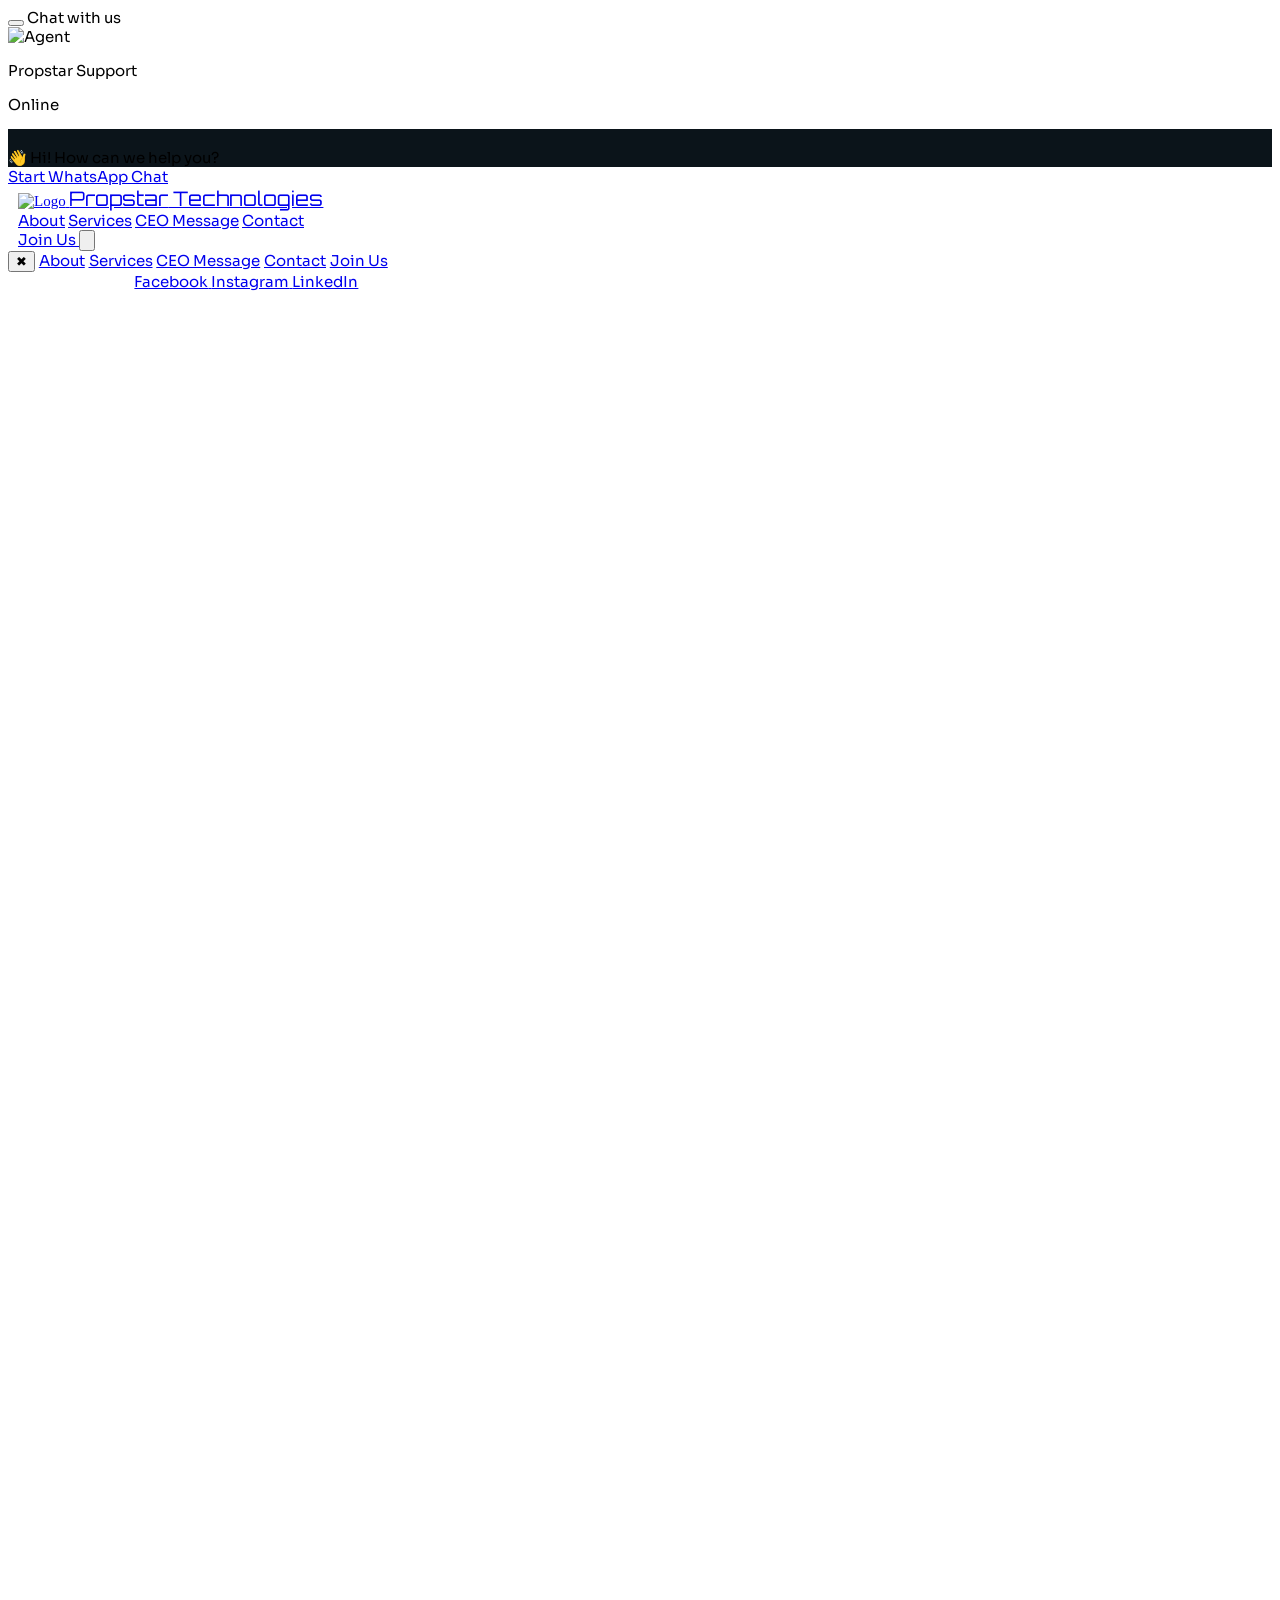
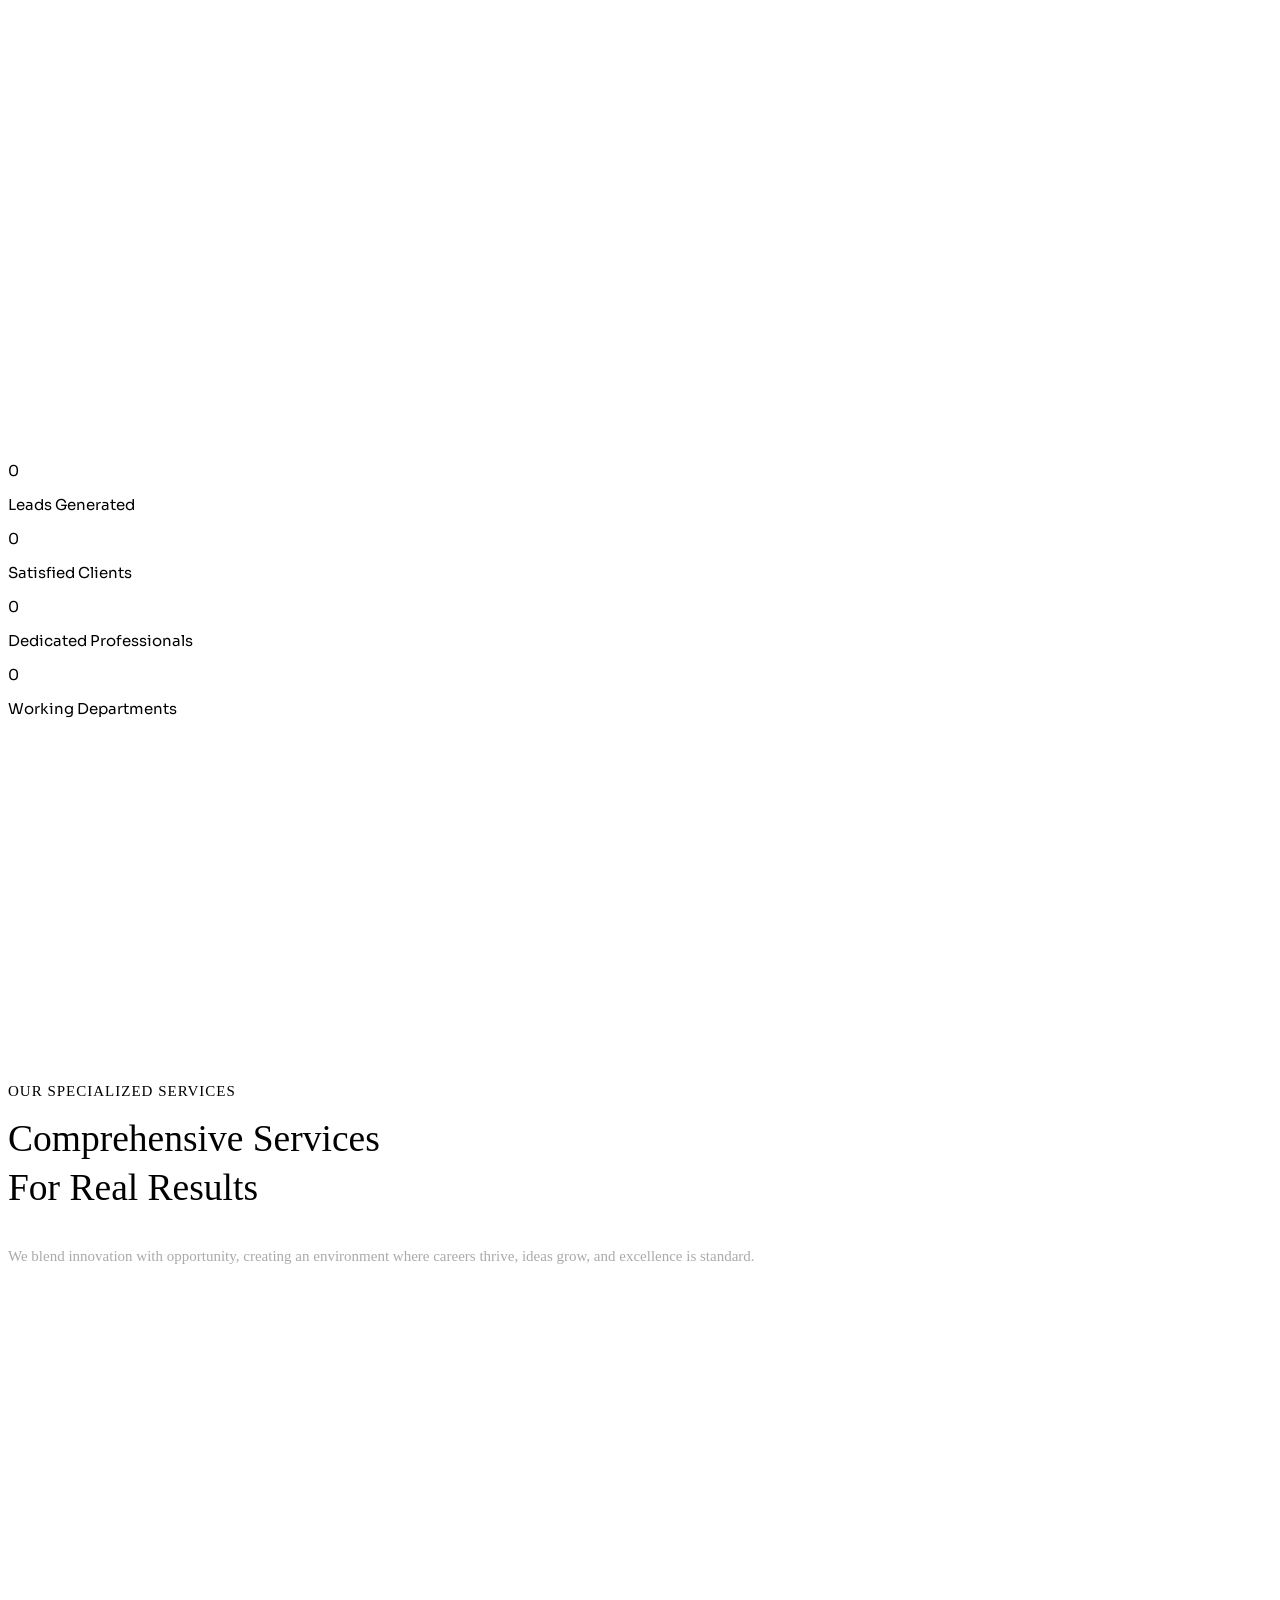
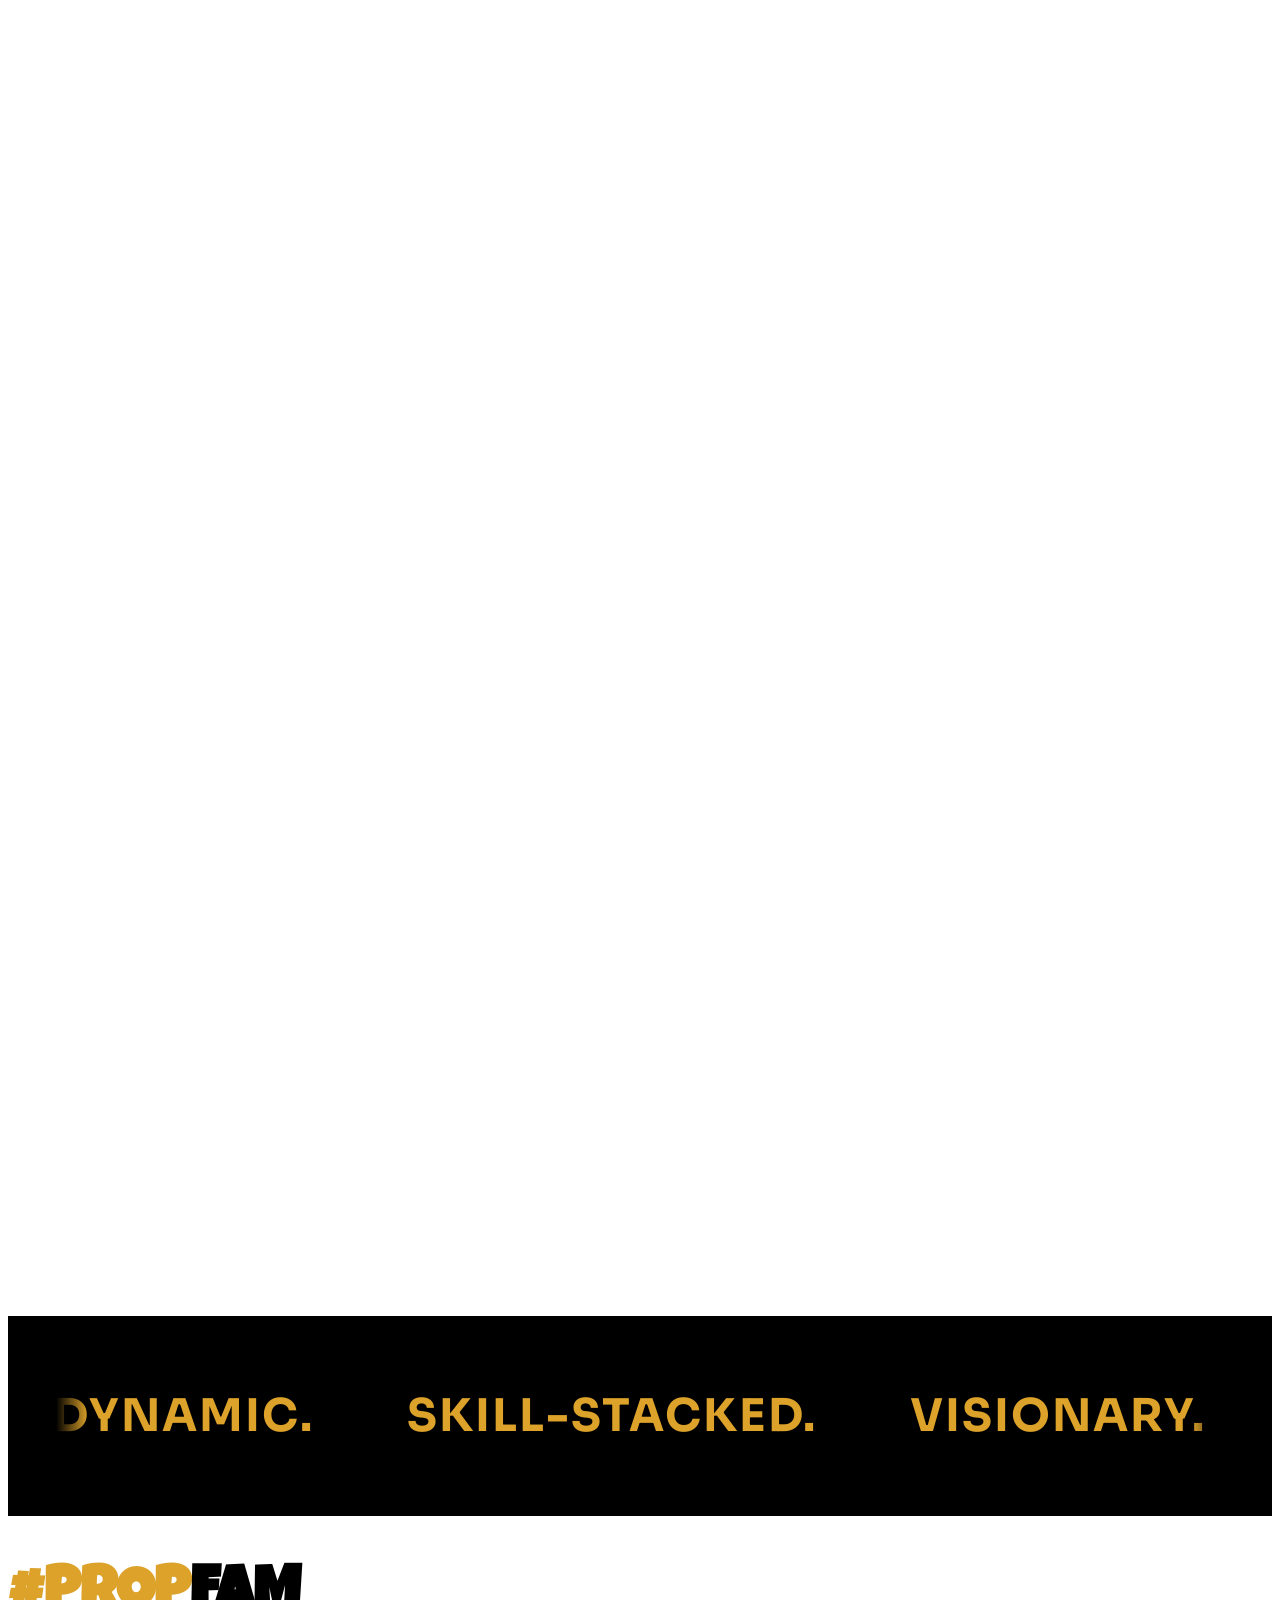
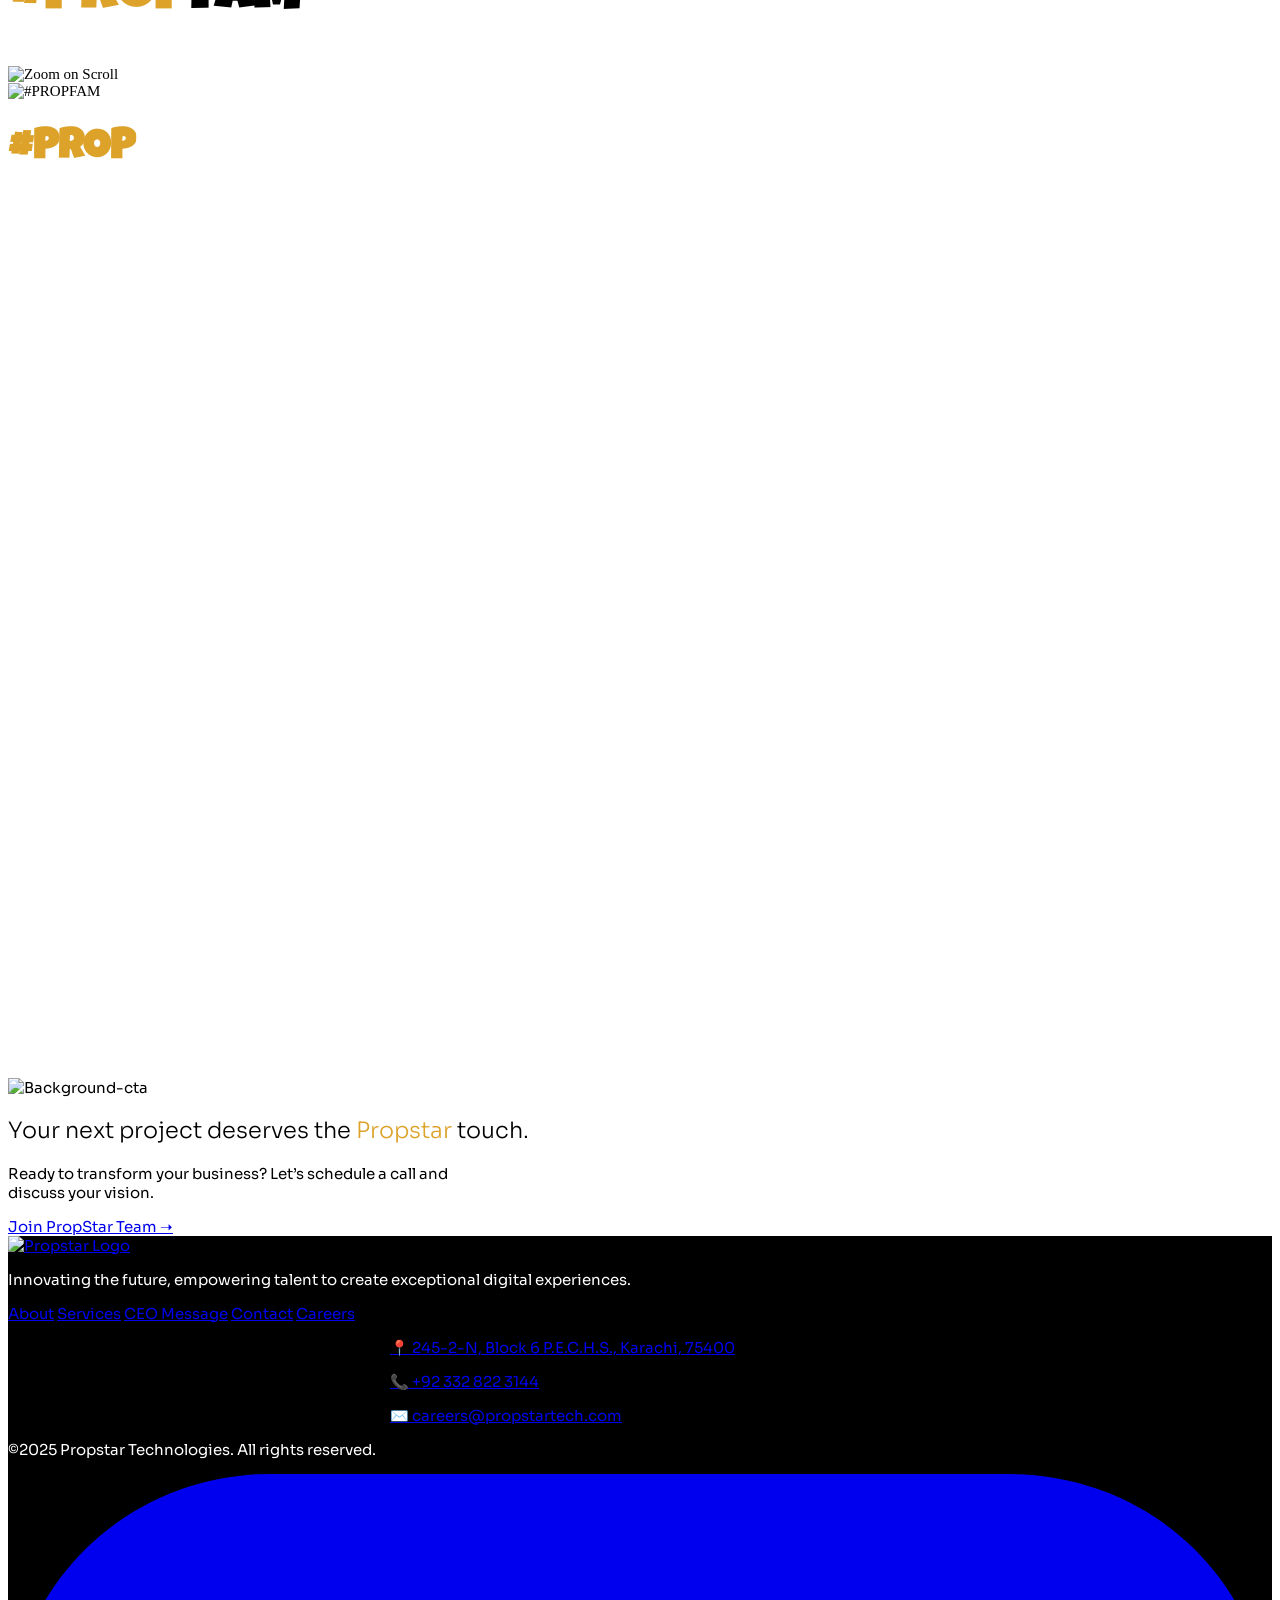
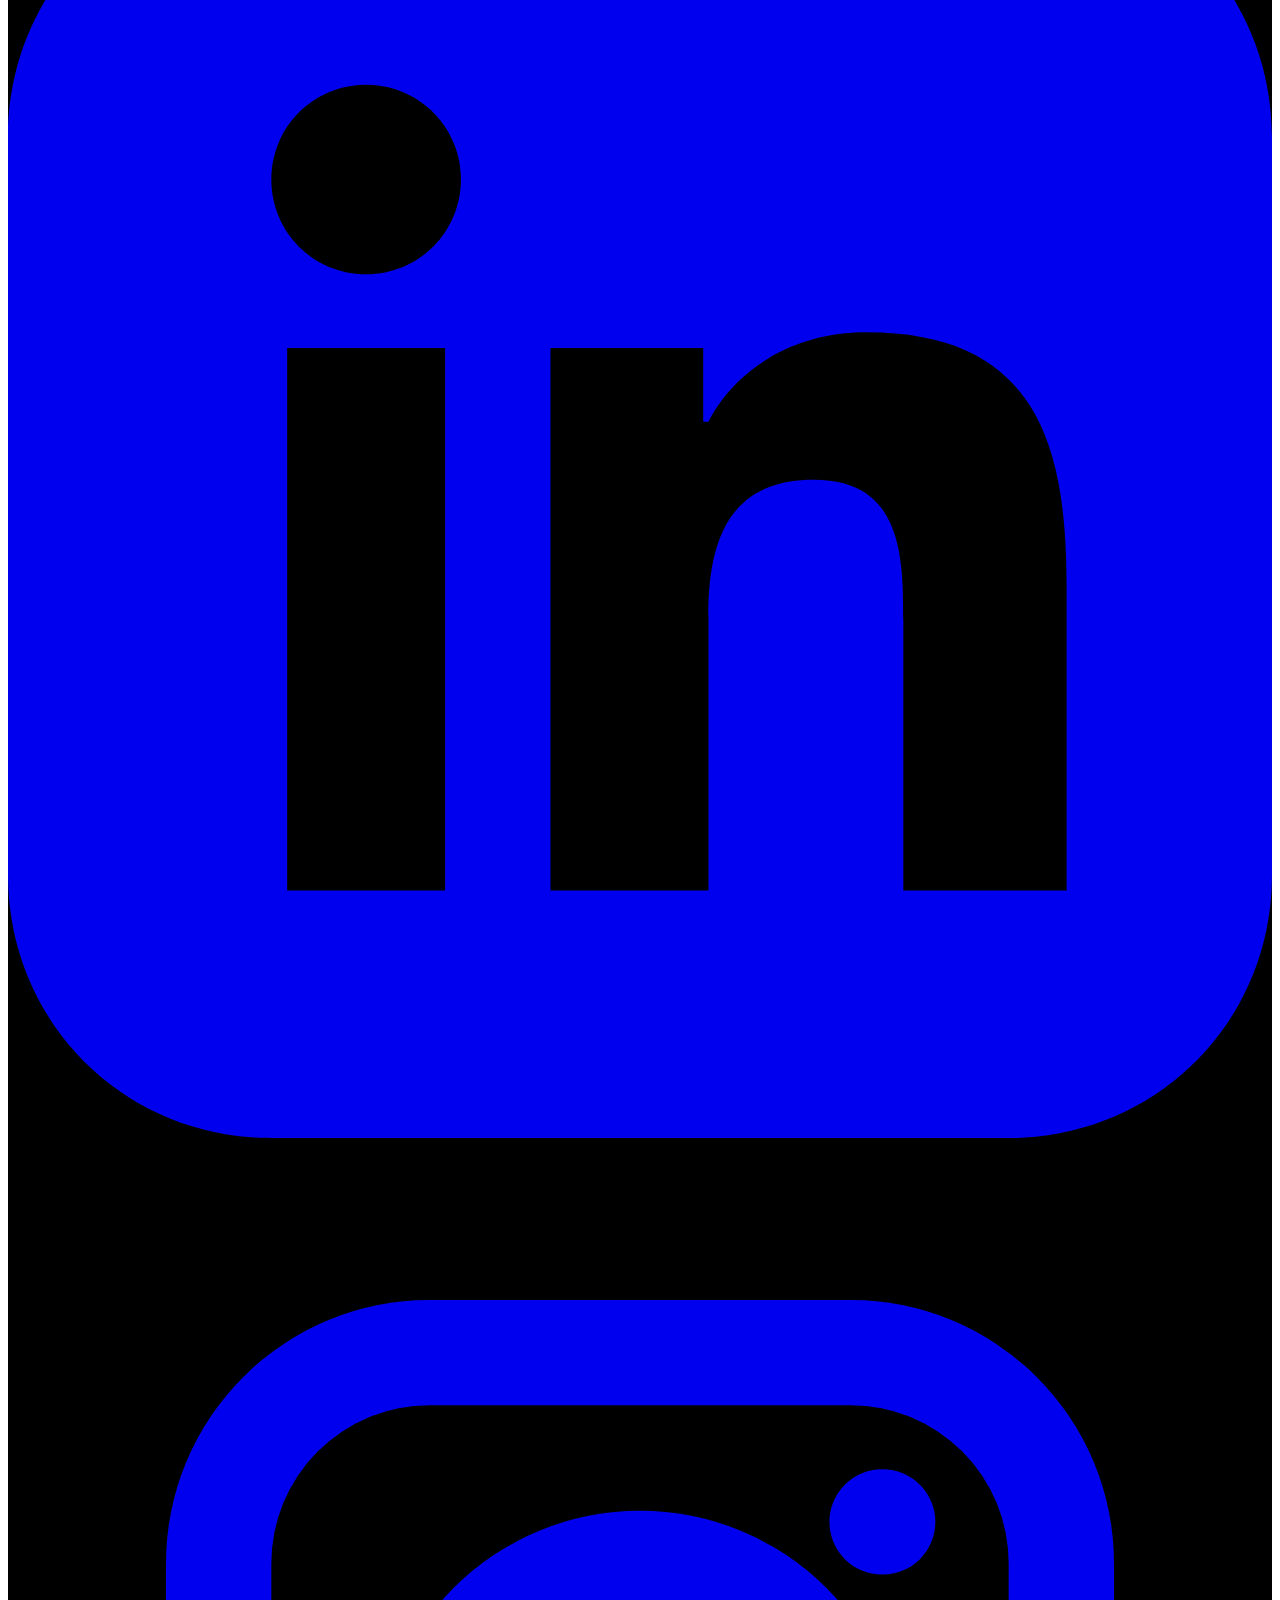
==== index.html @ 92ca5f39 "video-checking" ====
<!DOCTYPE html>
<html lang="en">
<head>
  <meta charset="UTF-8" />
  <meta name="viewport" content="width=device-width, initial-scale=1" />
  <meta http-equiv="X-UA-Compatible" content="IE=edge" />
  <meta name="author" content="Propstar Technologies" />
<meta name="description" content="Propstar Technologies is a Karachi-based BPO specializing in U.S. real-estate lead generation, night-shift support, and appointment setting for global clients." />
<link rel="canonical" href="https://www.propstartech.com.pk/" />
<meta property="og:type" content="website" />
<meta property="og:title" content="Propstar Technologies — Karachi BPO" />
<meta property="og:description" content="Offshore BPO focused on U.S. real-estate lead generation and night-shift customer support." />
<meta property="og:url" content="https://www.propstartech.com.pk/" />
<meta property="og:image" content="https://www.propstartech.com.pk/assets/og-home.jpg" />
<meta name="twitter:card" content="summary_large_image" />
<meta name="twitter:title" content="Propstar Technologies — Karachi BPO" />
<meta name="twitter:description" content="Karachi-based BPO providing lead generation & customer support for U.S. real-estate clients." />
<meta name="twitter:image" content="https://www.propstartech.com.pk/assets/og-home.jpg" />
<script type="application/ld+json">
{
  "@context": "https://schema.org",
  "@type": "Organization",
  "name": "Propstar Technologies",
  "alternateName": "Propstar Technologies Karachi BPO",
  "url": "https://www.propstartech.com.pk/",
  "logo": "https://www.propstartech.com.pk/assets/logo.png",
  "sameAs": [
    "https://www.linkedin.com/company/propstar-technologies",
    "https://www.facebook.com/propstar.technologies",
    "https://www.instagram.com/propstar.technologies/"
  ],
  "contactPoint": {
    "@type": "ContactPoint",
    "telephone": "+92-332-8223744",
    "contactType": "customer support",
    "areaServed": "US",
    "availableLanguage": ["English", "Urdu"]
  },
  "address": {
    "@type": "PostalAddress",
    "streetAddress": "245-2-N, Block 6, P.E.C.H.S.",
    "addressLocality": "Karachi",
    "addressCountry": "PK"
  },
  "description": "Propstar Technologies is a Karachi-based BPO specializing in U.S. real-estate lead generation, night-shift support, and appointment setting."
}
</script>


<script type="application/ld+json">
{
  "@context": "https://schema.org",
  "@type": "WebSite",
  "name": "Propstar Technologies",
  "url": "https://www.propstartech.com.pk",
  "potentialAction": {
    "@type": "SearchAction",
    "target": "https://www.propstartech.com.pk/search?q={search_term_string}",
    "query-input": "required name=search_term_string"
  }
}
</script>


<title>Propstar Technologies — Karachi BPO | Real Estate Lead Generation Experts</title>
    <link rel="icon" type="image/x-icon" href="https://res.cloudinary.com/djbjemfdb/image/upload/v1765389236/Propstar_Revised_Logo_1_pcnfzi.png" />
  <script src="https://cdn.tailwindcss.com"></script>
 <!-- tsParticles CDN -->
  <script src="https://cdn.jsdelivr.net/npm/tsparticles@2/tsparticles.bundle.min.js"></script>
  <!-- Typed.js -->
  <script src="https://cdn.jsdelivr.net/npm/typed.js@2.0.12"></script>
  <script src="https://cdnjs.cloudflare.com/ajax/libs/lottie-web/5.12.2/lottie.min.js"></script>
  <link rel="stylesheet" href="css/home.css">
  <!-- Font Awesome CDN -->
  <script src="https://kit.fontawesome.com/74292e5a1c.js" crossorigin="anonymous"></script>
  <link href="https://fonts.googleapis.com/css2?family=Luckiest+Guy&display=swap" rel="stylesheet">
  <script src="https://unpkg.com/lucide@latest"></script>
</head>

<body class="bg-black text-white relative overflow-x-hidden">

  <!-- Loader -->

<!--Loader END-->

  <!-- WhatsApp Floating Button + Popup -->
  <div class="fixed bottom-5 right-5 z-50 basicfont">
    <!-- Floating Button with Tooltip (tooltip only on desktop) -->
    <div class="relative group">
      <button id="whatsapp-btn"
        class="bg-green-500 hover:bg-green-600 text-white w-12 h-12 rounded-full flex items-center justify-center shadow-lg transition-all duration-300 hover:scale-110">
        <i class="fa-brands fa-whatsapp text-xl"></i>
      </button>
      <!-- Tooltip (Desktop only) -->
      <span
        class="absolute bottom-14 left-1/2 -translate-x-1/2 bg-black text-white text-xs px-2 py-1 rounded-md opacity-0 group-hover:opacity-100 transition whitespace-nowrap hidden md:block basicfont">
        Chat with us
      </span>
    </div>
    <!-- Popup -->
    <div id="whatsapp-popup"
      class="hidden absolute bottom-16 right-0 w-64 bg-[#0b141a] rounded-xl shadow-xl overflow-hidden border border-gray-700 animate-fadeIn">

      <!-- Header -->
      <div class="bg-[#202c33] text-white px-3 py-2 flex items-center space-x-2">
        <img src="https://res.cloudinary.com/djbjemfdb/image/upload/v1765389236/Propstar_Revised_Logo_1_pcnfzi.png" alt="Agent"
          class="w-8 h-8 rounded-full bg-[#111b21] p-0.5 border border-gray-600">
        <div class="basicfont">
          <p class="font-semibold text-xs">Propstar Support</p>
          <p class="text-[10px] text-green-400">Online</p>
        </div>
      </div>


<!-- Chat Body -->
<div class="chat-body relative p-2 text-xs space-y-2">
  <!-- Agent Message -->
  <div class="flex items-start space-x-2">
    <img src="https://res.cloudinary.com/djbjemfdb/image/upload/v1765389236/Propstar_Revised_Logo_1_pcnfzi.png"
      class="w-6 h-6 rounded-full bg-[#111b21] p-0.5 border border-gray-600" alt="">
    <div class="bg-[#202c33] px-2 py-1.5 rounded-lg text-gray-200 max-w-[70%] shadow basicfont">
      👋 Hi! How can we help you?
      <div class="chat-time text-[9px] text-gray-400 text-right mt-1"></div>
    </div>
  </div>
</div>

      <!-- Footer Button -->
      <div class="p-2 border-t border-gray-700 bg-[#202c33]">
        <a href="https://wa.me/923368223144" target="_blank"
          class="w-full flex items-center justify-center gap-2 bg-green-500 hover:bg-green-600 text-white py-2 rounded-md text-xs font-medium transition shadow-md basicfont">
          <i class="fa-brands fa-whatsapp text-sm"></i>
          Start WhatsApp Chat
        </a>
      </div>
    </div>
  </div>

  <!--  Navbar -->
 <nav class="fixed top-0 left-0 w-full bg-black/50 shadow z-50 backdrop-blur">
    <div class="container mx-auto flex items-center justify-between px-3 sm:px-4 md:px-6 py-3">

      <!-- Logo + Text -->
      <a href="index.html" class="flex items-center space-x-2">
        <img src="https://res.cloudinary.com/djbjemfdb/image/upload/v1765389236/Propstar_Revised_Logo_1_pcnfzi.png" alt="Logo" class="h-7 w-7 sm:h-8 sm:w-8 object-contain">
        <span class="text-white font-bold text-lg sm:text-xl md:text-2xl headingfont">
          <span class=""><span class="text-yellow-500">Propstar</span> Technologies
        </span></span>
      </a>

      <!-- Desktop Links -->
      <div class="hidden md:flex items-center space-x-4 lg:space-x-8 text-sm lg:text-base basicfont">
        <a href="about.html" class="nav-link text-white hover:text-yellow-400">About</a>
        <a href="services.html" class="nav-link text-white hover:text-yellow-400">Services</a>
        <a href="ceo.html" class="nav-link text-white hover:text-yellow-400">CEO Message</a>
        <a href="contact-us.html" class="nav-link text-white hover:text-yellow-400">Contact</a>
      </div>

      <!-- Contact Us (Desktop) -->
      <a href="career.html"
        class="hidden md:inline-block border border-yellow-500 px-3 py-1.5 lg:px-4 lg:py-2 rounded-full font-medium text-sm lg:text-base hover:bg-yellow-500 hover:text-black transition basicfont">
        Join Us
      </a>

      <!-- Mobile Toggle -->
      <button id="navbarToggle" class="md:hidden text-white focus:outline-none">
        <svg class="w-7 h-7" fill="none" stroke="currentColor" viewBox="0 0 24 24">
          <path stroke-linecap="round" stroke-linejoin="round" stroke-width="2"
            d="M4 6h16M4 12h16M4 18h16" />
        </svg>
      </button>
    </div>
  </nav>
  <!-- Overlay -->
  <div id="overlay"
    class="fixed inset-0 bg-black/50 backdrop-blur-sm z-40 opacity-0 pointer-events-none transition-opacity duration-300">
  </div>
  <!-- Mobile Menu -->
  <div id="navbarNav"
    class="fixed top-0 left-0 w-3/4 max-w-xs h-screen bg-black flex flex-col items-start px-6 py-10
           space-y-6 transform -translate-x-full opacity-0 transition-all duration-300 ease-in-out z-50">

    <!-- Close Button -->
    <button id="closeNav" class="absolute top-4 right-4 text-white text-2xl focus:outline-none">✖</button>

    <a href="about.html" class="nav-link text-white basicfont">About</a>
    <a href="services.html" class="nav-link text-white basicfont">Services</a>
    <a href="ceo.html" class="nav-link text-white basicfont">CEO Message</a>
    <a href="contact-us.html" class="nav-link text-white basicfont">Contact</a>
    <a href="career.html"
      class="bg-yellow-500  basicfont text-black px-4 py-2 rounded-lg font-semibold hover:bg-white transition">
      Join Us
    </a>
  </div>

    <!-- Hero -->
  <main class="relative min-h-screen grid place-items-center px-4" >
  <!-- Particles Container -->
    <div id="particles-js" class="absolute inset-0"></div>
     <!-- Social Sidebar (Hero Right Side) -->
   <div class="absolute top-1/3 right-0 z-50 md:block hidden" style="max-height: 400px; overflow: hidden;">
  <div class="sidebar flex flex-col space-y-3 bg-gray-800 px-3 py-3 rounded-l-2xl shadow-lg group basicfont">

    <!-- Facebook -->
    <a href="https://www.facebook.com/propstartechnologies.pk/" target="_blank"
      class="text-[#E8B42F] hover:text-white transition-all duration-500 text-xl flex items-center space-x-2">
      <i class="fab fa-facebook-f"></i>
      <span class="hidden group-hover:inline text-sm">Facebook</span>
    </a>

    <!-- Instagram -->
    <a href="https://www.instagram.com/propstar.technologies/?hl=en" target="_blank"
      class="text-[#E8B42F] hover:text-white transition-all duration-500 text-xl flex items-center space-x-2">
      <i class="fab fa-instagram"></i>
      <span class="hidden group-hover:inline text-sm">Instagram</span>
    </a>

    <!-- LinkedIn -->
    <a href="https://pk.linkedin.com/company/propstar-technologies" target="_blank"
      class="text-[#E8B42F] hover:text-white transition-all duration-500 text-xl flex items-center space-x-2">
      <i class="fab fa-linkedin-in"></i>
      <span class="hidden group-hover:inline text-sm">LinkedIn</span>
    </a>

  </div>
</div>

<!-- Phone Sidebar -->
<div class="md:hidden absolute top-50 right-0  basicfont z-50 flex flex-col space-y-3 bg-gray-800 px-2 py-2 rounded-l-2xl shadow-lg"
     style="max-height: 50vh; overflow:hidden;">
  <!-- Facebook -->
  <a href="https://www.facebook.com/propstartechnologies.pk/" target="_blank" class="text-[#E8B42F] text-xl">
    <i class="fab fa-facebook-f"></i>
  </a>
  <!-- Instagram -->
  <a href="https://www.instagram.com/propstar.technologies/?hl=en" target="_blank" class="text-[#E8B42F] text-xl">
    <i class="fab fa-instagram"></i>
  </a>
  <!-- LinkedIn -->
  <a href="https://pk.linkedin.com/company/propstar-technologies" target="_blank" class="text-[#E8B42F] text-xl">
    <i class="fab fa-linkedin-in"></i>
  </a>
</div>

<!-- END -->

    <!-- Hero Content -->
    <section class="w-full max-w-5xl pt-24 md:pt-28 text-left fade-up" >
      <h1 class="text-2xl sm:text-4xl md:text-6xl font-extrabold tracking-tight">
        <span class="text-left px-3 py-1 headingfont">
          <span class="gradient-text">Propstar</span> Technologies
        </span>
      </h1>
      <p class="mt-6 text-base sm:text-xl md:text-2xl text-center text-gray-200 fontbasic font-bold" style="margin-left: 6%;">
        The Future, <span id="typed" class="text-yellow-500 text-center"></span>
      </p>
    </section>
  </main>

  <!-- Video Section -->
  <section id="video-section" class="bg-black py-12 md:py-16 px-4 text-center relative fade-up" >
<!-- Desktop Video Section -->
<div id="videoSectionDesktop" class="relative max-w-5xl rounded-xl mx-auto shadow-lg mb-12 hidden md:block">
  <video id="myVideoDesktop" class="w-full rounded-lg shadow-lg" playsinline muted preload="auto" loop autoplay>
    <source src="https://res.cloudinary.com/djbjemfdb/video/upload/v1765835957/website_new_video_render_3_zbnuau.mp4" type="video/mp4">
    Your browser does not support the video tag.
  </video>
  <button id="videoToggleDesktop" class="absolute bottom-2 right-4 flex items-center justify-center
     w-12 h-12 rounded-full bg-black/80 shadow-lg transition transform hover:scale-110 hover:shadow-[0_0_12px_#E8B42F]">
    <div id="toggleIconDesktop">
      <!-- Play Icon -->
      <svg xmlns="http://www.w3.org/2000/svg" class="h-5 w-5 text-[#E8B42F]" fill="currentColor" viewBox="0 0 24 24">
        <path fill-rule="evenodd" d="M4.5 3.75a.75.75 0 011.125-.65l14.25 8.25a.75.75 0 010 1.3l-14.25 8.25A.75.75 0 014.5 20.25v-16.5z"/>
      </svg>
    </div>
  </button>
</div>

<!-- Mobile Video Section -->
<div id="videoSectionMobile" class="relative w-full rounded-lg shadow-lg mb-8 block md:hidden">
  <video id="myVideoMobile" class="w-full rounded-lg shadow-md" playsinline muted preload="auto" loop autoplay>
    <source src="https://res.cloudinary.com/djbjemfdb/video/upload/v1765835957/website_new_video_render_3_zbnuau.mp4" type="video/mp4">
    Your browser does not support the video tag.
  </video>
  <button id="videoToggleMobile" class="absolute bottom-2 right-3 flex items-center justify-center
     w-10 h-10 rounded-full bg-black/80 shadow-md transition transform hover:scale-110 hover:shadow-[0_0_10px_#E8B42F]">
    <div id="toggleIconMobile">
      <!-- Play Icon -->
      <svg xmlns="http://www.w3.org/2000/svg" class="h-5 w-5 text-[#E8B42F]" fill="currentColor" viewBox="0 0 24 24">
        <path fill-rule="evenodd" d="M4.5 3.75a.75.75 0 011.125-.65l14.25 8.25a.75.75 0 010 1.3l-14.25 8.25A.75.75 0 014.5 20.25v-16.5z"/>
      </svg>
    </div>
  </button>
</div>


    <!-- Text Below -->
    <div
      class="max-w-3xl basicfont mx-auto bg-neutral-950 p-6 md:p-8 border-l-4 border-yellow-500 text-gray-300 text-sm md:text-base leading-relaxed rounded-md shadow-lg fade-up">
      <p class="mb-2">
      <span class="text-white font-semibold">From Karachi to the USA, Propstar Technologies is redefining real estate outsourcing.</span>
      </p>
      <p>
        We blend business excellence with Pakistan’s top talent to deliver solutions that are Fast, Scalable, and Designed for Growth.
      </p>
      <br>
      <em style="color: #d4af37;">With Propstar, it’s more than outsourcing—it’s your next big leap forward.</em>
    </div>
  </section>

  <!-- Who We Are Section -->
  <section class="bg-black text-white py-20 px-6 lg:px-12 basicfont">
    <div class="max-w-8xl mx-auto grid lg:grid-cols-2 gap-16 items-center">

      <!-- Left: Slideshow -->
      <div class="relative w-full overflow-hidden rounded-lg shadow-lg fade-up">
  <div id="teamAnimation" class="w-[420px] h-[420px] mx-auto md:w-[420px] md:h-[420px] sm:w-[320px] sm:h-[320px]"></div>
</div>

<script>
  lottie.loadAnimation({
    container: document.getElementById('teamAnimation'),
    renderer: 'svg',
    loop: true,
    autoplay: true,
    path: 'js/creative-team.json'
  });
</script>

      <!-- Right: Content -->
      <div class="space-y-6 fade-up " >
        <h2 class="text-5xl" style="font-weight: 300;">Who We Are</h2>
        <p class="text-gray-300 leading-relaxed text-base">
      Propstar Technologies is a forward-thinking company reshaping the USA real estate market through innovation, talent, and technology. Our goal is simple - deliver results that matter while creating careers people are proud to build.
        </p>
        <p class="text-gray-300 leading-relaxed text-base">
          With leadership in the USA and a growing team in Pakistan, we bring global standards and local expertise together to create an environment where client success and professional growth go hand in hand.
        </p>

        <!-- Features -->
        <div class="grid sm:grid-cols-2 gap-4 pt-4">
          <div class="flex items-start gap-3">
            <span class="bg-blue-500 p-1.5 rounded-md flex items-center justify-center">
              <svg xmlns="http://www.w3.org/2000/svg" class="h-3.5 w-3.5 text-white" fill="none" viewBox="0 0 24 24"
                stroke="currentColor">
                <path stroke-linecap="round" stroke-linejoin="round" stroke-width="3" d="M5 13l4 4L19 7" />
              </svg>
            </span>
            <div>
              <h4 class="text-lg" style="font-weight: 300;">Opportunities Without Borders</h4>
              <p class="text-gray-400 text-sm">We connect talented individuals in Pakistan to global real estate markets, opening doors to international exposure and learning.</p>
            </div>
          </div>

          <div class="flex items-start gap-3">
            <span class="bg-blue-500 p-1.5 rounded-md flex items-center justify-center">
              <svg xmlns="http://www.w3.org/2000/svg" class="h-3.5 w-3.5 text-white" fill="none" viewBox="0 0 24 24"
                stroke="currentColor">
                <path stroke-linecap="round" stroke-linejoin="round" stroke-width="3" d="M5 13l4 4L19 7" />
              </svg>
            </span>
            <div>
              <h4 class="text-lg" style="font-weight: 300;">A Culture Built for Growth</h4>
              <p class="text-gray-400 text-sm">From sales and training to HR, QA, marketing, and management—every department offers room to learn, grow, and lead</p>
            </div>
          </div>

          <div class="flex items-start gap-3">
            <span class="bg-blue-500 p-1.5 rounded-md flex items-center justify-center">
              <svg xmlns="http://www.w3.org/2000/svg" class="h-3.5 w-3.5 text-white" fill="none" viewBox="0 0 24 24"
                stroke="currentColor">
                <path stroke-linecap="round" stroke-linejoin="round" stroke-width="3" d="M5 13l4 4L19 7" />
              </svg>
            </span>
            <div>
              <h4 class="text-lg" style="font-weight: 300;">People Come First</h4>
              <p class="text-gray-400 text-sm">We believe in teamwork, support, and an environment where ideas and learning thrive.</p>
            </div>
          </div>

          <div class="flex items-start gap-3">
            <span class="bg-blue-500 p-1.5 rounded-md flex items-center justify-center">
              <svg xmlns="http://www.w3.org/2000/svg" class="h-3.5 w-3.5 text-white" fill="none" viewBox="0 0 24 24"
                stroke="currentColor">
                <path stroke-linecap="round" stroke-linejoin="round" stroke-width="3" d="M5 13l4 4L19 7" />
              </svg>
            </span>
            <div>
              <h4 class="text-lg" style="font-weight: 300;">Driven by Innovation</h4>
              <p class="text-gray-400 text-sm">Modern tools, fresh strategies, and a future-focused approach keep us ahead in a competitive industry.</p>
            </div>
          </div>
        </div>

        <!-- Button -->
        <a href="about.html">
          <button
            class="group mt-6 border border-yellow-500 hover:bg-yellow-500 hover:text-black font-medium px-8 py-3 rounded-full shadow-md transition basicfont">
            Learn More About Us
          </button>
        </a>
      </div>
    </div>
  </section>

<!-- Counter Section -->
<section id="counterSection" class="py-24 bg-black basicfont">
  <div class="container mx-auto px-6 grid grid-cols-1 sm:grid-cols-2 md:grid-cols-4 gap-8 text-center">

    <!-- Card -->
    <div class="counter-card bg-[#141414] rounded-2xl p-8 border border-yellow-500/10
                shadow-lg transition-all duration-500 ease-[cubic-bezier(0.25,0.1,0.25,1)]
                hover:-translate-y-3 hover:shadow-[0_0_25px_rgba(255,204,0,0.25)]">
      <div class="flex justify-center mb-4">

      </div>
      <div class="counter text-5xl font-extrabold text-yellow-400" data-target="1.2" data-suffix="M+">0</div>
      <p class="mt-3 text-gray-300 tracking-wide text-sm uppercase">Leads Generated</p>
    </div>

    <div class="counter-card bg-[#141414] rounded-2xl p-8 border border-yellow-500/10
                shadow-lg transition-all duration-500 ease-[cubic-bezier(0.25,0.1,0.25,1)]
                hover:-translate-y-3 hover:shadow-[0_0_25px_rgba(255,204,0,0.25)]">
      <div class="flex justify-center mb-4">

      </div>
      <div class="counter text-5xl font-extrabold text-yellow-400" data-target="180" data-suffix="+">0</div>
      <p class="mt-3 text-gray-300 tracking-wide text-sm uppercase">Satisfied Clients</p>
    </div>

    <div class="counter-card bg-[#141414] rounded-2xl p-8 border border-yellow-500/10
                shadow-lg transition-all duration-500 ease-[cubic-bezier(0.25,0.1,0.25,1)]
                hover:-translate-y-3 hover:shadow-[0_0_25px_rgba(255,204,0,0.25)]">
      <div class="flex justify-center mb-4">

      </div>
      <div class="counter text-5xl font-extrabold text-yellow-400" data-target="400" data-suffix="+">0</div>
      <p class="mt-3 text-gray-300 tracking-wide text-sm uppercase">Dedicated Professionals</p>
    </div>

    <div class="counter-card bg-[#141414] rounded-2xl p-8 border border-yellow-500/10
                shadow-lg transition-all duration-500 ease-[cubic-bezier(0.25,0.1,0.25,1)]
                hover:-translate-y-3 hover:shadow-[0_0_25px_rgba(255,204,0,0.25)]">
      <div class="flex justify-center mb-4">

      </div>
      <div class="counter text-5xl font-extrabold text-yellow-400" data-target="23" data-suffix="+">0</div>
      <p class="mt-3 text-gray-300 tracking-wide text-sm uppercase">Working Departments</p>
    </div>

  </div>
</section>

  <!-- Services Desktop -->
<section class="w-full max-w-8xl mx-auto px-14 py-24 hidden lg:flex">
  <div class="flex main-grid gap-12">

    <!-- LEFT HEADING -->
    <div class="sticky-left w-full lg:w-1/3">
      <div>
        <span class="text-yellow-400 px-4 py-1 rounded-full border border-yellow-400 text-sm">
          Our Specialized Services
        </span>
        <h2>
          Comprehensive Services<br>
          For Real Results
        </h2>
        <p>
          We blend innovation with opportunity, creating an environment where careers thrive, ideas grow, and excellence is standard.
        </p>
      </div>
    </div>

    <!-- RIGHT SERVICE SECTIONS -->
    <div class="flex flex-col w-full lg:w-2/3 space-y-32">

      <!-- Lead Generation -->
      <div class="service-section">
        <div class="service-content">
          <div class="service-text">
            <h3 class="text-yellow-400 font-semibold">Lead Generation</h3>
            <p class="mb-4">
              Connecting you with quality prospects. We ensure you receive qualified leads that fuel measurable business growth.
            </p>
            <ul class="text-gray-400 space-y-1 text-sm mb-6">
              <li>✔ Inbound Support</li>
              <li>✔ Outbound Campaigns</li>
              <li>✔ Lead Generation</li>
            </ul>
            <a href="services.html" target="_blank" class="inline-block px-5 py-2 text-sm font-medium rounded-full border border-yellow-400 hover:bg-yellow-400 hover:text-black transition-all duration-300 ease-out">
              Learn More →
            </a>
          </div>
          <div class="service-image">
            <img src="https://images.unsplash.com/photo-1504384308090-c894fdcc538d?auto=format&fit=crop&w=1000&q=80" alt="Lead Generation">
          </div>
        </div>
      </div>

      <!-- Call Executive -->
      <div class="service-section">
        <div class="service-content">
          <div class="service-text">
            <h3 class="text-sky-400 font-semibold">Call Executive</h3>
            <p class="mb-4">
              Our call executives handle each conversation with professionalism and care, ensuring every interaction builds trust and delivers impact.
            </p>
            <ul class="text-gray-400 space-y-1 text-sm mb-6">
              <li>✔ Customer Engagement</li>
              <li>✔ Sales Support</li>
              <li>✔ Real-Time Assistance</li>
            </ul>
            <a href="services.html" target="_blank" class="inline-block px-5 py-2 text-sm font-medium rounded-full border border-sky-400 hover:bg-sky-400 hover:text-black transition-all duration-300 ease-out">
              Learn More →
            </a>
          </div>
          <div class="service-image">
            <img src="https://images.unsplash.com/photo-1603791440384-56cd371ee9a7?auto=format&fit=crop&w=1000&q=80" alt="Call Executive">
          </div>
        </div>
      </div>

      <!-- Quality Control -->
      <div class="service-section">
        <div class="service-content">
          <div class="service-text">
            <h3 class="text-yellow-400 font-semibold">Quality Control</h3>
            <p class="mb-4">
              Excellence at every step. Our quality control team ensures precision, consistency, and continuous improvement for exceptional results.
            </p>
            <ul class="text-gray-400 space-y-1 text-sm mb-6">
              <li>✔ Call Monitoring</li>
              <li>✔ Feedback & Reporting</li>
              <li>✔ Performance Optimization</li>
            </ul>
            <a href="services.html" target="_blank" class="inline-block px-5 py-2 text-sm font-medium rounded-full border border-yellow-400 hover:bg-yellow-400 hover:text-black transition-all duration-300 ease-out">
              Learn More →
            </a>
          </div>
          <div class="service-image">
            <img src="https://images.unsplash.com/photo-1504384308090-c894fdcc538d?auto=format&fit=crop&w=1000&q=80" alt="Quality Control">
          </div>
        </div>
      </div>

      <!-- Development -->
      <div class="service-section">
        <div class="service-content">
          <div class="service-text">
            <h3 class="text-sky-400 font-semibold">Development</h3>
            <p class="mb-4">
              Building the tools and skills for tomorrow. From digital solutions to workflow design, we make innovation practical and scalable.
            </p>
            <ul class="text-gray-400 space-y-1 text-sm mb-6">
              <li>✔ Website Development</li>
              <li>✔ Skill Development & Training</li>
              <li>✔ Process Automation</li>
            </ul>
            <a href="services.html" target="_blank" class="inline-block px-5 py-2 text-sm font-medium rounded-full border border-sky-400 hover:bg-sky-400 hover:text-black transition-all duration-300 ease-out">
              Learn More →
            </a>
          </div>
          <div class="service-image">
            <img src="https://images.unsplash.com/photo-1519389950473-47ba0277781c?auto=format&fit=crop&w=1000&q=80" alt="Development">
          </div>
        </div>
      </div>

    </div>
  </div>
</section>
  <!-- Services Desktop END  -->

  <!-- Services MOBILE -->
<section
  class="w-full max-w-7xl px-6 py-16 mx-auto fade-up basicfont block lg:hidden relative"
>
  <!-- Heading -->
  <div class="text-center mb-12 relative z-10">
    <span class="text-yellow-400 px-4 py-1 rounded-full border border-yellow-400 text-sm">
      Our Specialized Services
    </span>
    <h2 class="text-3xl md:text-4xl mt-4 font-light text-white">
      Comprehensive Services For Real Results
    </h2>
    <p class="text-gray-300 mt-3 max-w-3xl mx-auto">
      We blend innovation with opportunity, creating space for careers to flourish.
    </p>
  </div>

  <div class="grid grid-cols-1 md:grid-cols-2 gap-8">

    <!-- Card 1: Lead Generation -->
    <article
      class="svc-card fade-up relative rounded-2xl overflow-hidden border border-white/10"
      style="background-image: url('https://images.unsplash.com/photo-1603791440384-56cd371ee9a7?auto=format&fit=crop&w=1000&q=80'); background-size: cover; background-position: center; "
    >
      <div class="absolute inset-0 bg-black/70"></div>
      <div class="relative z-10 p-6">
        <h3 class="text-lg text-white font-semibold">Lead Generation</h3>
        <p class="text-gray-300 text-sm mb-4">
          Connecting you with quality prospects. Our service ensures you receive qualified leads for effective growth.
        </p>
        <ul class="text-gray-400 text-sm space-y-1">
          <li>✔ Inbound Support</li>
          <li>✔ Outbound Campaigns</li>
          <li>✔ Lead Generation</li>
        </ul>
        <a href="services.html" class="inline-block text-yellow-400 text-sm font-semibold mt-6">Learn more →</a>
      </div>
    </article>

    <!-- Card 2: Call Executive -->
    <article
      class="svc-card fade-up relative rounded-2xl overflow-hidden border border-white/10"
      style="background-image: url('https://images.unsplash.com/photo-1519389950473-47ba0277781c?auto=format&fit=crop&w=1000&q=80'); background-size: cover; background-position: center;"
    >
      <div class="absolute inset-0 bg-black/70"></div>
      <div class="relative z-10 p-6">
        <h3 class="text-lg text-white font-semibold">Call Executive</h3>
        <p class="text-gray-300 text-sm mb-4">
          Delivering seamless customer interactions. Our call executives handle every conversation with professionalism and care.
        </p>
        <ul class="text-gray-400 text-sm space-y-1">
          <li>✔ Customer Engagement</li>
          <li>✔ Sales Support</li>
          <li>✔ Real-Time Assistance</li>
        </ul>
        <a href="services.html" class="inline-block text-sky-400 text-sm font-semibold mt-6">Learn more →</a>
      </div>
    </article>

    <!-- Card 3: Quality Control -->
    <article
      class="svc-card fade-up relative rounded-2xl overflow-hidden border border-white/10"
      style="background-image: url('https://images.unsplash.com/photo-1603791440384-56cd371ee9a7?auto=format&fit=crop&w=1000&q=80'); background-size: cover; background-position: center;"
    >
      <div class="absolute inset-0 bg-black/70"></div>
      <div class="relative z-10 p-6">
        <h3 class="text-lg text-white font-semibold">Quality Control</h3>
        <p class="text-gray-300 text-sm mb-4">
          Maintaining service excellence at every step. Our quality control team ensures high standards and continuous improvement.
        </p>
        <ul class="text-gray-400 text-sm space-y-1">
          <li>✔ Call Monitoring</li>
          <li>✔ Feedback & Reporting</li>
          <li>✔ Performance Optimization</li>
        </ul>
        <a href="services.html" class="inline-block text-yellow-400 text-sm font-semibold mt-6">Learn more →</a>
      </div>
    </article>

    <!-- Card 4: Development -->
    <article
      class="svc-card fade-up relative rounded-2xl overflow-hidden border border-white/10"
      style="background-image: url('https://images.unsplash.com/photo-1519389950473-47ba0277781c?auto=format&fit=crop&w=1000&q=80'); background-size: cover; background-position: center;"
    >
      <div class="absolute inset-0 bg-black/70"></div>
      <div class="relative z-10 p-6">
        <h3 class="text-lg text-white font-semibold">Development</h3>
        <p class="text-gray-300 text-sm mb-4">
          Building the tools and skills for tomorrow. From websites to workflows, we make innovation work for you.
        </p>
        <ul class="text-gray-400 text-sm space-y-1">
          <li>✔ Website Development</li>
          <li>✔ Skill Development & Training</li>
          <li>✔ Process Automation</li>
        </ul>
        <a href="services.html" class="inline-block text-sky-400 text-sm font-semibold mt-6">Learn more →</a>
      </div>
    </article>

  </div>
</section>


<!-- Services MOBILE END -->

<!-- WORDS GALLERY -->
 <section id="marquee-section">
<div class="marquee basicfont">
  <div class="marquee-track">
    <div class="marquee-content">
      <span class="word">DYNAMIC.</span>
      <span class="word">SKILL-STACKED.</span>
      <span class="word">VISIONARY.</span>
      <span class="word">AMBITIOUS.</span>
      <span class="word">WINS.</span>
      <span class="word">TEAM-WORK.</span>
      <span class="word">PEOPLE-FIRST.</span>
      <span class="word">GLOBAL.</span>
      <span class="word">INNOVATION.</span>
      <span class="word">LEADERS.</span>

      <!-- repeat for smooth loop -->
      <span class="word">DYNAMIC.</span>
      <span class="word">SKILL-STACKED.</span>
      <span class="word">VISIONARY.</span>
      <span class="word">AMBITIOUS.</span>
      <span class="word">WINS.</span>
      <span class="word">TEAM-WORK.</span>
      <span class="word">PEOPLE-FIRST.</span>
      <span class="word">GLOBAL.</span>
      <span class="word">INNOVATION.</span>
      <span class="word">LEADERS.</span>
    </div>
  </div>
</div>
</section>

<!--  <section id="services">
    <div class="parallax-bg">
      <h1>Meet Our Team</h1>
      <p>Propstar Champ</p>
      <div class="text-overlay">
      </div>
    </div>
  </section> -->

 <div id="zoomSectionDesktop" class="hidden lg:flex relative items-center justify-center mt-40 mb-40 h-[120vh]">
  <h1 id="zoomTextDesktop" class="absolute top-28 left-8 zoom-text z-20 text-white drop-shadow-md">
    <span style="color: #dca22a;">#PROP</span>FAM
  </h1>

  <img
    id="zoomImgDesktop"
    src="https://res.cloudinary.com/djbjemfdb/image/upload/v1765389460/IMG_6077_edit_2_hp1yzl.jpg"
    alt="Zoom on Scroll"
    class="zoom-image rounded-2xl shadow-lg max-w-auto h-auto my-12 relative z-10">
</div>


<div id="zoomSectionMobile" class="lg:hidden relative flex flex-col items-center justify-center mt-24 mb-24">
  <div class="relative w-[100%]">
    <img
      src="https://res.cloudinary.com/djbjemfdb/image/upload/v1765389460/IMG_6077_edit_2_hp1yzl.jpg"
      alt="#PROPFAM"
      class="rounded-2xl shadow-lg w-full h-auto">
    <h1
      class="absolute -top-4 left-4 zoom-text-mobile z-20 drop-shadow-md"
      style="color: white;"
    >
      <span style="color: #dca22a;">#PROP</span>FAM
    </h1>
  </div>
</div>

<!-- Multi Images Section -->
<div id="home-container basicfont "class="fade-up">
  <div id="hero12-wrapper">
    <div id="hero12-header76">
      <div id="hero12-max-width">

        <!-- LEFT CONTENT -->
        <div id="hero12-column1">
          <h1 class="hero12-heading" style="font-weight:600;">The Propstar Energy</h1>
          <p class="hero12-subtext font-thin">
            High vibes, big dreams, and a team that brings the passion
          </p>
        </div>

        <!-- RIGHT CONTENT -->
        <div id="hero12-content">
          <!-- Fade overlays -->
          <div class="fade-overlay top"></div>
          <div class="fade-overlay bottom"></div>
          <div class="fade-overlay left mobile-only"></div>
          <div class="fade-overlay right mobile-only"></div>

          <!-- Column 1 -->
          <div id="hero12-column2" class="scroll-down">
            <img src="https://res.cloudinary.com/djbjemfdb/image/upload/v1765389253/IMG_7828.00_10_59_37.Still012_kcycih.jpg" alt="Beach getaway">
            <img src="https://res.cloudinary.com/djbjemfdb/image/upload/v1765389240/IMG_9720_ccezkj.jpg" alt="Mountain retreat">
            <img src="https://res.cloudinary.com/djbjemfdb/image/upload/v1765389240/IMG_7828.00_33_36_03.Still022_wn6nfz.png" alt="City adventure">
          </div>

          <!-- Column 2 -->
          <div id="hero12-column3" class="scroll-up">
            <img src="https://res.cloudinary.com/djbjemfdb/image/upload/v1765389237/freepik_edit_2_ybbufy.jpg" alt="Safari experience">
            <img src="https://res.cloudinary.com/djbjemfdb/image/upload/v1765390130/IMG_9698_ifgo0w.jpg" alt="Cultural immersion">
            <img src="https://res.cloudinary.com/djbjemfdb/image/upload/v1765389236/IMG_9706.00_00_56_19.Still004_dtjvai.jpg" alt="Luxury escape">
          </div>
        </div>

      </div>
    </div>
  </div>
</div>
  <!--END-->

<!-- Call To Action Section -->
<section class="w-full text-center py-28 basicfont">
  <div class="max-w-auto mx-auto px-6 md:px-12">
    <!-- CTA Box -->
    <div class="relative rounded-md border-2 border-yellow-600 overflow-hidden shadow-xl">
      <!-- Background Image -->
      <div class="absolute inset-0">
        <img src="https://res.cloudinary.com/djbjemfdb/image/upload/v1760365954/cta-image_ipigyr.svg" alt="Background-cta" class="w-full h-full object-cover">
        <div class="absolute inset-0 bg-black/60"></div>
      </div>

      <!-- Content -->
      <div class="relative px-8 py-10">
        <h2 class="text-2xl md:text-3xl text-white mb-4" style="font-weight: 300;">
          Your next project deserves the <span class="font-bold" style="color: #dca22a;" >Propstar</span> touch.
        </h2>

        <p class="text-gray-300 mb-8 text-sm md:text-base max-w-2xl mx-auto">
          Ready to transform your business? Let’s schedule a call and<br />
          discuss your vision.
        </p>

       <a href="career.html"
   class="group relative inline-flex items-center gap-3 px-10 py-3
          text-lg font-semibold rounded-full
          border border-yellow-500 overflow-hidden
          transition-all duration-300 hover:bg-yellow-500 hover:text-black">

  <span class="relative z-10">Join PropStar Team</span>

  <!-- Arrow container -->
  <span class="relative z-10 flex items-center transition-transform duration-300 group-hover:translate-x-2">
    ➝
  </span>

  <!-- subtle overlay shine -->
  <span class="absolute inset-0 bg-gradient-to-r from-transparent via-white/20 to-transparent
                -translate-x-full group-hover:translate-x-full transition-transform duration-700"></span>
</a>

   </div>
    </div>
  </div>
</section>

<!-- Footer -->
<footer class="relative bg-black text-gray-400 border-t-2 border-yellow-600 py-12 basicfont">
  <div class="max-w-6xl mx-auto px-6">

    <!-- Logo -->
    <div class="flex justify-center mb-6">
      <a href="index.html"><img src="https://res.cloudinary.com/djbjemfdb/image/upload/v1765389236/Propstar_Revised_Logo_1_pcnfzi.png" alt="Propstar Logo" class="w-20"></a>
    </div>

    <!-- Tagline -->
    <p class="max-w-xl mx-auto mb-6 text-gray-100 text-center font-thin">
      Innovating the future, empowering talent to create exceptional digital experiences.
    </p>

    <!-- Links -->
    <div class="flex flex-col md:flex-row flex-wrap items-center justify-center mt-8 mb-8 text-lg md:divide-x md:divide-gray-600 text-center gap-2 md:gap-0">
      <a href="about.html" class="px-3 hover:text-yellow-500">About</a>
      <a href="services.html" class="px-3 hover:text-yellow-500">Services</a>
      <a href="ceo.html" class="px-3 hover:text-yellow-500">CEO Message</a>
      <a href="contact-us.html" class="px-3 hover:text-yellow-500">Contact</a>
      <a href="career.html" class="px-3 hover:text-yellow-500">Careers</a>
    </div>

      <!-- Contact Info -->
    <div class="contact-block text-sm mb-6 text-center md:text-center">
      <a href="https://maps.app.goo.gl/VScBtxjrp3cYiqXW6" target="_blank">
      <p class="mb-2">📍 245-2-N, Block 6 P.E.C.H.S., Karachi, 75400</p>
      </a>
      <div class="flex flex-col md:flex-row justify-center md:justify-center gap-4">
        <a href="tel:+92 332 822 3144">
        <p>📞 +92 332 822 3144</p>
        </a>
        <a href="mailto:careers@propstartech.com">
        <p>✉️ careers@propstartech.com</p>
        </a>
      </div>
    </div>

    <!-- Bottom Bar -->
    <div class="flex flex-col md:flex-row items-center justify-between mt-8 border-t border-gray-700 pt-4">
      <!-- Copyright -->
      <p class="text-xs text-gray-500 text-center md:text-center mb-4 md:mb-0">
        ©2025 Propstar Technologies. All rights reserved.
      </p>

      <!-- Social Icons -->
  <div class="flex justify-center md:justify-end mb-2 space-x-4">
  <!-- LinkedIn -->
  <a href="https://pk.linkedin.com/company/propstar-technologies" target="_blank" class="bg-gray-800 p-2 rounded-md hover:bg-yellow-500 transition">
    <svg xmlns="http://www.w3.org/2000/svg" fill="currentColor" class="w-6 h-6 text-white" viewBox="0 0 24 24">
      <path d="M19 0h-14C2.2 0 0 2.2 0 5v14c0 2.8 2.2 5 5 5h14c2.8 0 5-2.2
        5-5V5c0-2.8-2.2-5-5-5zM8.3 19.3H5.3V9h3v10.3zM6.8 7.6c-1 0-1.8-.8-1.8-1.8
        0-1 .8-1.8 1.8-1.8s1.8.8 1.8 1.8c0 1-.8 1.8-1.8 1.8zM20 19.3h-3v-5.1c0-1.2
        0-2.7-1.7-2.7s-2 1.3-2 2.6v5.2h-3V9h2.9v1.4h.1c.4-.8 1.4-1.7 3-1.7
        3.2 0 3.8 2.1 3.8 4.8v5.8z"/>
    </svg>
  </a>

  <!-- Instagram -->
  <a href="https://www.instagram.com/propstar.technologies/?hl=en" target="_blank" class="bg-gray-800 p-2 rounded-md hover:bg-yellow-500 transition">
    <svg xmlns="http://www.w3.org/2000/svg" fill="currentColor" class="w-6 h-6 text-white" viewBox="0 0 24 24">
      <path fill="currentColor" fill-rule="evenodd" d="M3 8a5 5 0 0 1 5-5h8a5 5 0 0 1 5 5v8a5 5 0 0 1-5 5H8a5 5 0 0 1-5-5V8Zm5-3a3 3 0 0 0-3 3v8a3 3 0 0 0 3 3h8a3 3 0 0 0 3-3V8a3 3 0 0 0-3-3H8Zm7.597 2.214a1 1 0 0 1 1-1h.01a1 1 0 1 1 0 2h-.01a1 1 0 0 1-1-1ZM12 9a3 3 0 1 0 0 6 3 3 0 0 0 0-6Zm-5 3a5 5 0 1 1 10 0 5 5 0 0 1-10 0Z" clip-rule="evenodd"/>
    </svg>
  </a>

  <!-- Facebook -->
  <a href="https://www.facebook.com/propstartechnologies.pk/" target="_blank" class="bg-gray-800 p-2 rounded-md hover:bg-yellow-500 transition">
    <svg xmlns="http://www.w3.org/2000/svg" fill="currentColor" class="w-6 h-6 text-white" viewBox="0 0 24 24">
      <path d="M22.675 0H1.325C.593 0 0 .593 0
        1.325v21.351C0 23.407.593 24 1.325
        24h11.495v-9.294H9.692V11.01h3.128V8.309c0-3.1
        1.893-4.788 4.659-4.788 1.325 0 2.463.099
        2.795.143v3.24l-1.918.001c-1.505
        0-1.797.715-1.797 1.763v2.312h3.587l-.467
        3.696h-3.12V24h6.116C23.407 24 24 23.407
        24 22.676V1.325C24 .593 23.407 0 22.675
        0z"/>
    </svg>
  </a>
</div>
    </div>
  </div>
</footer>
<script src="js/home.js"></script>
</body>
</html>
---- css/home.css ----
@import url('https://fonts.googleapis.com/css2?family=Orbitron:wght@400..900&family=Sora:wght@100..800&display=swap');

*{
 scroll-behavior: smooth;
}

/* Whatapps Chat */

 .chat-body {
  background-color: #0b141a;
  background-image: url("Images/whatapps-chat.jpg");
  background-size: cover;
  background-repeat: repeat;
  max-height: fit-content;
  overflow-y: visible;
}
::selection{
  color: #fbbf24;
  background-color: whitesmoke;
}
  @keyframes fadeIn {
    from { opacity: 0; transform: translateY(10px); }
    to { opacity: 1; transform: translateY(0); }
  }

  @keyframes fadeOut {
    from { opacity: 1; transform: translateY(0); }
    to { opacity: 0; transform: translateY(10px); }
  }

  .animate-fadeIn {
    animation: fadeIn 0.25s ease-out forwards;
  }

  .animate-fadeOut {
    animation: fadeOut 0.25s ease-in forwards;
  }

  /* Scrollbar thin */
  #whatsapp-popup::-webkit-scrollbar { width: 3px; }
  #whatsapp-popup::-webkit-scrollbar-thumb { background: #444; border-radius: 10px; }


  /* Slide-out animation */
  .sidebar {
    transform: translateX(10%);
    transition: transform 0.5s cubic-bezier(0.4, 0, 0.2, 1);
  }
  .sidebar:hover {
    transform: translateX(0);
  }

  /* Responsive adjustments */
  @media (max-width: 768px) {
    .sidebar {
      display: none;
    }
  }

  /* cta button  */
  .btn-glow:hover{
     box-shadow: 0 0 15px rgba(220, 162, 42, 0.6);

  }

.nav-link  {
  position: relative;
  padding-bottom: 2px;
}

.nav-link::after {
  content: "";
  position: absolute;
  left: 0;
  bottom: -2px;
  width: 0%;
  height: 2px;
  background-color: #facc15;
  transition: width 0.3s ease;
}

.nav-link:hover::after {
  width: 100%;
}

  /* Fade/slide animations */
.fade-up {
  opacity: 0;
  transform: translateY(30px);
  transition: opacity 0.5s ease, transform 0.5s ease;
}
.fade-up.show {
  opacity: 1;
  transform: translateY(0);
}
.slide-in {
  opacity: 0;
  transform: translateX(50px);
  transition: opacity 1s ease, transform 1s ease;
}
.slide-in.show {
  opacity: 1;
  transform: translateX(0);
}


footer {
  background-color: #000;
  color: #fff;
  position: relative;
}


.contact-block {
  max-width: 500px;
  margin: 0 auto;
}


.social-icon {
  display: flex;
  align-items: center;
  justify-content: center;
  background-color: #1f1f1f;
  padding: 0.5rem;
  border-radius: 0.5rem;
  transition: all 0.3s ease;
  color: #fff;
}

.social-icon:hover {
  background-color: #dca22a;
  color: #000;
  transform: translateY(-2px);
  box-shadow: 0 0 10px rgba(220, 162, 42, 0.6);
}


html {
  scrollbar-width:thin;
  scrollbar-color:  #facc15 #111;
}

html::-webkit-scrollbar {
  width: 12px;
  height: 12px;
}

html::-webkit-scrollbar-track {
  background: #111;
}

html::-webkit-scrollbar-thumb {
  background: #d4af37;
  border-radius: 10px;
}

html::-webkit-scrollbar-thumb:hover {
  background: #b58920;
}

#home-container {
  font-weight: 400;
  color: #111;
}

#hero12-header76 {
  display: flex;
  justify-content: center;
  align-items: center;
  gap: 2rem;
  width: 100%;
  padding: 1rem 0.5rem;
}

#hero12-max-width {
  display: flex;
  justify-content: center;
  align-items: center;
  flex-direction: row;
  width: 100%;
  max-width: 1200px;
}

#hero12-column1 {
  width: 50%;
  display: flex;
  flex-direction: column;
  justify-content: center;
  align-items: flex-start;
  gap: 1rem;
  position: sticky;
  top: 50%;
  transform: translateY(-50%);
  height: fit-content;
}

.hero12-heading {
  font-size: 3rem;
  background: linear-gradient(90deg, #f0b53f, #c78c18);
  background-clip: text;
  -webkit-background-clip: text;
  -webkit-text-fill-color: transparent;
  margin: 0;
}

.hero12-subtext {
  font-size: 1.3rem;
  color: #cacaca;
  line-height: 1.6;
  margin: 0 0 1rem 0;
  max-width: 90%;
}

#hero12-content {
  width: 50%;
  height: 850px;
  display: flex;
  gap: 20px;
  position: relative;
  overflow: hidden;
}

#hero12-column2,
#hero12-column3 {
  width: 50%;
  display: flex;
  flex-direction: column;
  gap: 18px;
}

#hero12-content img {
  border-radius: 12px;
  height: 400px;
  object-fit: cover;
  transition: transform 0.6s cubic-bezier(0.25, 1, 0.3, 1),
              box-shadow 0.6s cubic-bezier(0.25, 1, 0.3, 1);
  will-change: transform;
}

.scroll-down {
  animation: scrollDown 20s linear infinite;
}
.scroll-up {
  animation: scrollUp 20s linear infinite;
}

@keyframes scrollDown {
  0% { transform: translateY(0); }
  100% { transform: translateY(-50%); }
}

@keyframes scrollUp {
  0% { transform: translateY(-50%); }
  100% { transform: translateY(0); }
}

.fade-overlay {
  position: absolute;
  z-index: 10;
  pointer-events: none;
}

.fade-overlay.top {
  top: 0;
  left: 0;
  right: 0;
  height: 80px;
  background: linear-gradient(to bottom, rgba(0, 0, 0, 1), transparent);
}
.fade-overlay.bottom {
  bottom: 0;
  left: 0;
  right: 0;
  height: 80px;
  background: linear-gradient(to top, rgba(0,0,0,1), transparent);
}
.fade-overlay.left {
  top: 0;
  bottom: 0;
  left: 0;
  width: 60px;
  background: linear-gradient(to right, rgba(0,0,0,0.7), transparent);
}
.fade-overlay.right {
  top: 0;
  bottom: 0;
  right: 0;
  width: 60px;
  background: linear-gradient(to left, rgba(0,0,0,0.7), transparent);
}


@media (max-width: 768px) {
  #hero12-max-width {
    flex-direction: column;
    gap: 24px;
  }

  #hero12-column1 {
    width: 100%;
    position: static;
    transform: none;
    align-items: center;
    text-align: center;

  }

  #hero12-content {
    width: 100%;
    flex-direction: column;
    height: auto;
    gap: 20px;
  }

  #hero12-column2,
  #hero12-column3 {
    width: max-content;
    flex-direction: row;
    gap: 16px;
  }

  #hero12-column2 {
    animation: scrollRight 20s linear infinite;
  }

  #hero12-column3 {
    animation: scrollLeft 20s linear infinite;
  }

  #hero12-content img {
    height: 240px;
    flex: 0 0 20px;
  }

  @keyframes scrollRight {
    0% { transform: translateX(0); }
    100% { transform: translateX(-50%); }
  }

  @keyframes scrollLeft {
    0% { transform: translateX(-50%); }
    100% { transform: translateX(0); }
  }
  .mobile-only {
    display: block;
  }
  .scroll-down,
  .scroll-up {
    animation: none;
  }
  .fade-overlay.top {
  background: linear-gradient(to bottom, rgba(0, 0, 0,0.8), transparent);
}
.fade-overlay.bottom {
  background: linear-gradient(to top, rgba(0, 0, 0,0.8), transparent);
}
.fade-overlay.left {
  background: linear-gradient(to right, rgba(0, 0, 0, 0.8), transparent);
}
.fade-overlay.right {
  background: linear-gradient(to left, rgba(0, 0, 0, 0.8), transparent);
}
}

#teamAnimation {
  width: 400px;
  height: 400px;
}

@media (max-width: 768px) {
  #teamAnimation {
    width: 300px;
    height: 300px;
  }
}

/* fonts */
.headingfont{
  font-family: "Orbitron", sans-serif;
}
.basicfont{
  font-family: 'Sora', sans-serif;
}


/* WORDS GALLERY */

#marquee-section{
  margin: 50px 0;
}

.marquee {
  overflow: hidden;
  white-space: nowrap;
  width: 100%;
  position: relative;
  height: 200px;
  display: flex;
  align-items: center;
  background: #000;
}

/* Left fade */
.marquee::before {
  content: "";
  position: absolute;
  top: 0;
  bottom: 0;
  left: 0;
  width: 80px;
  background: linear-gradient(to right, black 60%, transparent);
  z-index: 2;
  pointer-events: none;
}

/* Right fade */
.marquee::after {
  content: "";
  position: absolute;
  top: 0;
  bottom: 0;
  right: 0;
  width: 80px;
  background: linear-gradient(to left, black 60%, transparent);
  z-index: 2;
  pointer-events: none;
}

.marquee-content {
  display: inline-block;
  animation: scroll-left 40s linear infinite;
  user-select: none;
  will-change: transform;
}

.word {
  display: inline-block;
  margin: 0 3rem;
  font-weight: 700;
  color: #dca22a;
  letter-spacing: 2px;
  font-size: clamp(2rem, 4vw, 3rem);
}

/* Scroll animation */
@keyframes scroll-left {
  0% {
    transform: translateX(0%);
  }
  100% {
    transform: translateX(-50%);
  }
}
@media(max-width:769px){
  /* Left fade */
.marquee::before {
  content: "";
  width: 80px;
  background: linear-gradient(to right, black 10%, transparent);
}

/* Right fade */
.marquee::after {
  width: 80px;
  background: linear-gradient(to left, black 10%, transparent);
}
.word {
  margin: 0 0.8rem;
  font-size: clamp(2.8rem, 5vw, 3.5rem);
}
}

 @media (max-width:1440px){
  html{
    font-size: 15px;
  }
   html nav .nav-link {
        font-size: 1.01rem;
      }
}


 @media (max-width:769px){
  html{
    font-size: 13px;
  }
}
@media (max-width:430px){
  html{
    font-size: 12px;
  }
}
@media (max-width:375px){
  html{
    font-size: 10px;
  }
}

@media (max-width:320px){
  html{
    font-size: 10px;
  }
}

  @media (min-width: 800px) and (max-width: 1440px) {
      nav .nav-link {
        font-size: 0.9rem;
      }
      nav span {
        font-size: 20px;
      }
      nav .container {
        padding-left: 10px;
        padding-right: 10px;
      }
      nav .hidden.md\:flex {
        gap: 10px;
      }
      nav a.bg-yellow-500 {
        font-size: 14px;
      }
    }

/* Gradient text hero*/
    .gradient-text {
      background: linear-gradient(90deg, #facc15, #f59e0b);
    background-clip: text;
      -webkit-background-clip: text;
      -webkit-text-fill-color: transparent;
    }


   img{
  user-select: none;
  -webkit-user-drag: none;
  pointer-events: none;
}


/* #services {
    display: flex;
    flex-direction: column;
    padding: 20px 0;
    margin: 20px 0
}

.parallax-bg {
    height: 80vh;
    background: url("https://res.cloudinary.com/de7y9vclv/image/upload/v1759513697/new_j4dyxi.png") center/cover no-repeat fixed;
    background-blend-mode: darken;
 background-color: #00000044; 
    display: flex;
    align-items: center;
    justify-content: center
}

.text-overlay {
    padding: 2rem;
    border-radius: 1rem;
    color: #fff
} */


  /* Sticky Heading Area */
    .sticky-left {
      position: sticky;
      top: 0;
      height: 100vh;
      display: flex;
      flex-direction: column;
      justify-content: center;
      padding-right: 1rem;
    }

    .sticky-left span {
      display: inline-block;
      text-transform: uppercase;
      letter-spacing: 1px;
    }

    .sticky-left h2 {
      font-size: 2.5rem;
      line-height: 1.3;
      font-weight: 300;
      margin-top: 1rem;
    }

    .sticky-left p {
      color: #aaa;
      margin-top: 1rem;
      line-height: 1.6;
      max-width: 90%;
    }


    .service-section {
      height: 100vh;
      display: flex;
      align-items: center;
      justify-content: center;
      opacity: 0;
      transform: translateY(60px);
      transition: all 0.8s ease-out;
    }

    .service-section.visible {
      opacity: 1;
      transform: translateY(0);
    }

 
    .service-content {
      display: flex;
      align-items: center;
      justify-content: space-between;
      gap: 3rem;
      width: 100%;
    }

    .service-text {
      flex: 1;
      padding-right: 2rem;
    }

    .service-text h3 {
      font-size: 2rem;
      margin-bottom: 0.5rem;
      letter-spacing: 0.5px;
    }

    .service-text p {
      line-height: 1.7;
      color: #d1d1d1;
    }

    .service-image {
      flex: 1;
      position: relative;
      overflow: hidden;
      height: 75vh;
      display: flex;
      align-items: center;
      justify-content: center;
    }

    .service-image img {
      width: 100%;
      height: 100%;
      object-fit: cover;
      border-radius: 1rem;
      box-shadow: 0 10px 25px rgba(0, 0, 0, 0.3);
      transition: transform 0.4s ease;
    }

    .service-image img:hover {
      transform: scale(1.03);
    }

   
    @media (max-width: 1024px) {
      .main-grid {
        flex-direction: column;
      }

      .sticky-left {
        position: relative;
        height: auto;
        text-align: center;
        padding-right: 0;
        margin-bottom: 3rem;
      }

      .sticky-left h2 {
        font-size: 2rem;
      }

      .sticky-left p {
        max-width: 100%;
        margin: 0 auto;
      }

      .service-section {
        height: auto;
        padding: 3rem 0;
        opacity: 1 !important;
        transform: none !important;
      }

      .service-content {
        flex-direction: column;
        text-align: center;
        gap: 2rem;
      }

      .service-text {
        padding: 0;
        order: 2;
      }

      .service-image {
        order: 1;
        height: 50vh;
        width: 100%;
      }

      .service-image img {
        border-radius: 0.75rem;
      }
    }

    @media (max-width: 640px) {
      .sticky-left h2 {
        font-size: 1.8rem;
        line-height: 1.2;
      }

      .sticky-left span {
        font-size: 0.85rem;
        padding: 0.3rem 0.7rem;
      }

      .service-text h3 {
        font-size: 1.5rem;
      }

      .service-section {
        padding: 2.5rem 0;
      }

      .service-image {
        height: 40vh;
      }
    }

     .zoom-image {
      transition: transform 0.2s ease-out;
      transform-origin: center center;
    }

    .zoom-text {
      font-family: 'Luckiest Guy', cursive;
      transition: transform 0.2s ease-out, opacity 0.2s ease-out;
      transform-origin: left top;
      font-size: 4rem;
      line-height: 1;
    }

.zoom-text-mobile {
  font-family: 'Luckiest Guy', cursive;
  font-size: clamp(1.8rem, 6vw, 2.8rem);
  line-height: 1;
}
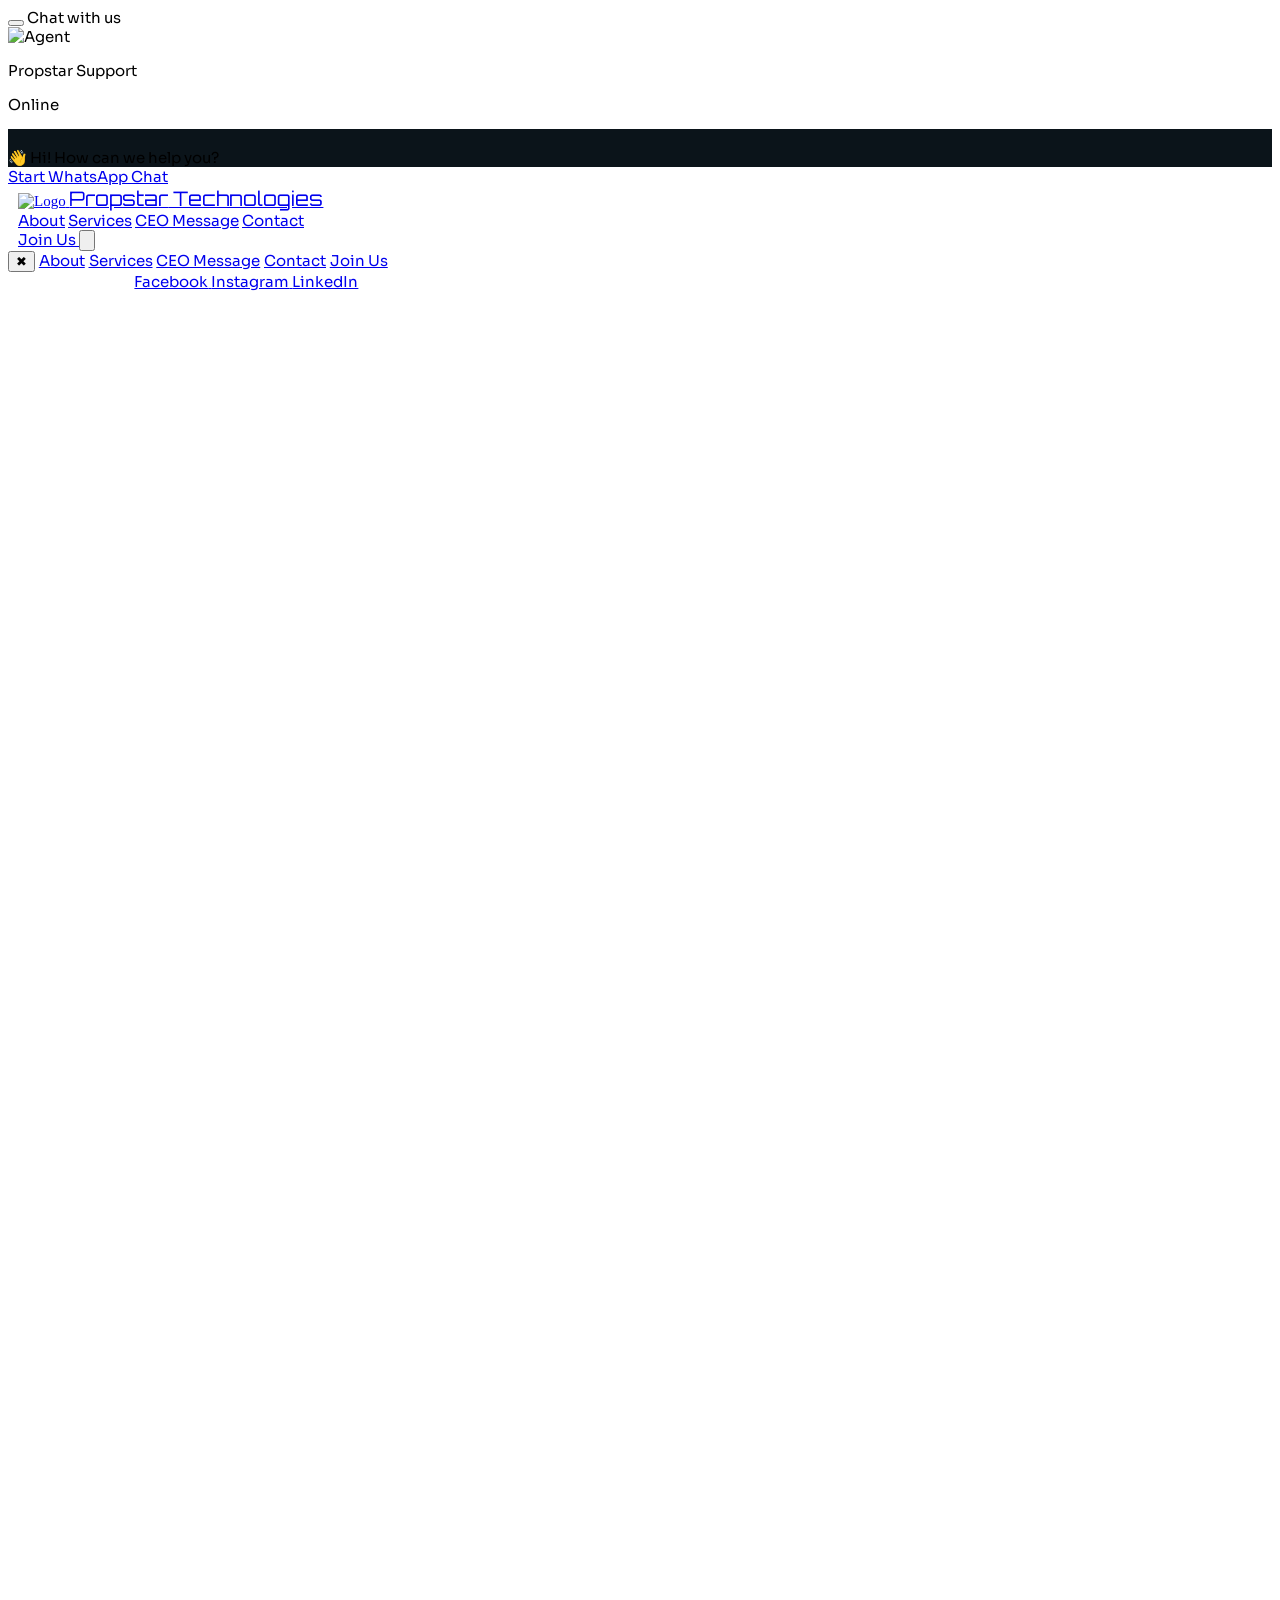
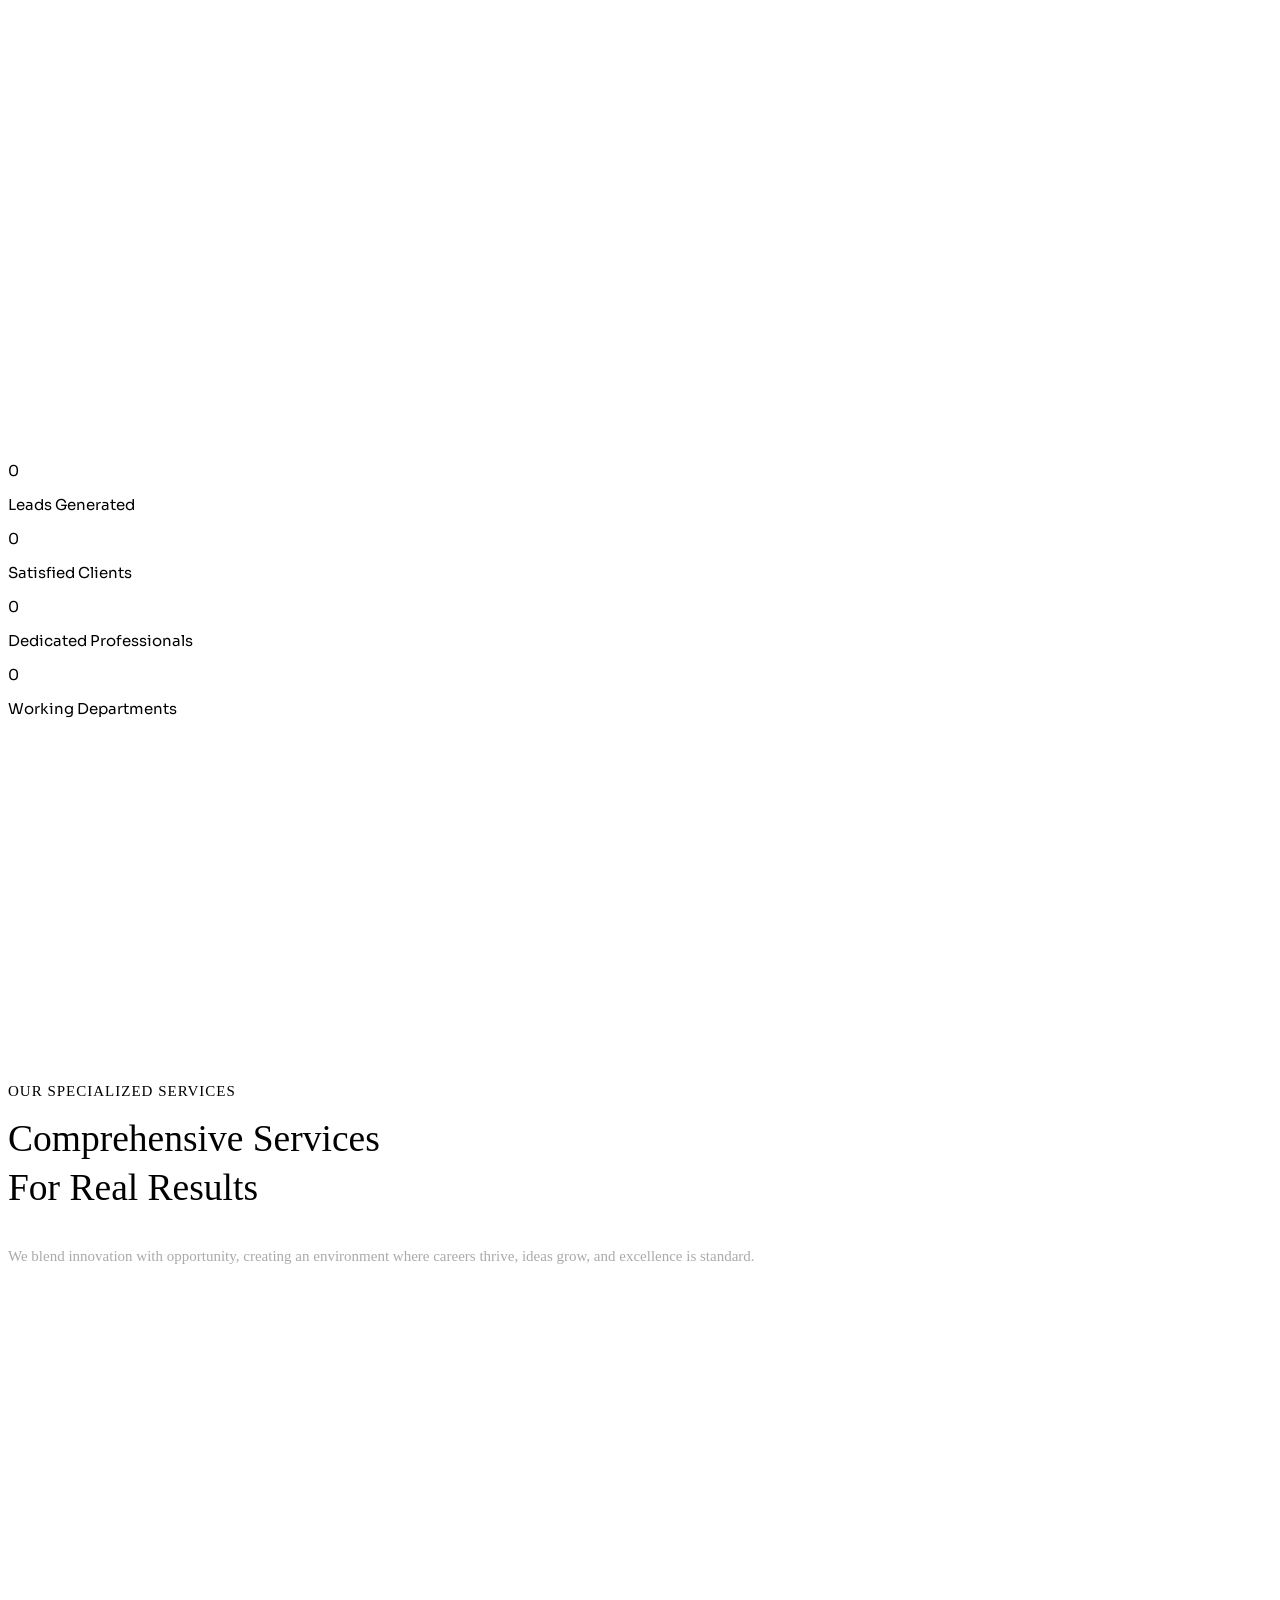
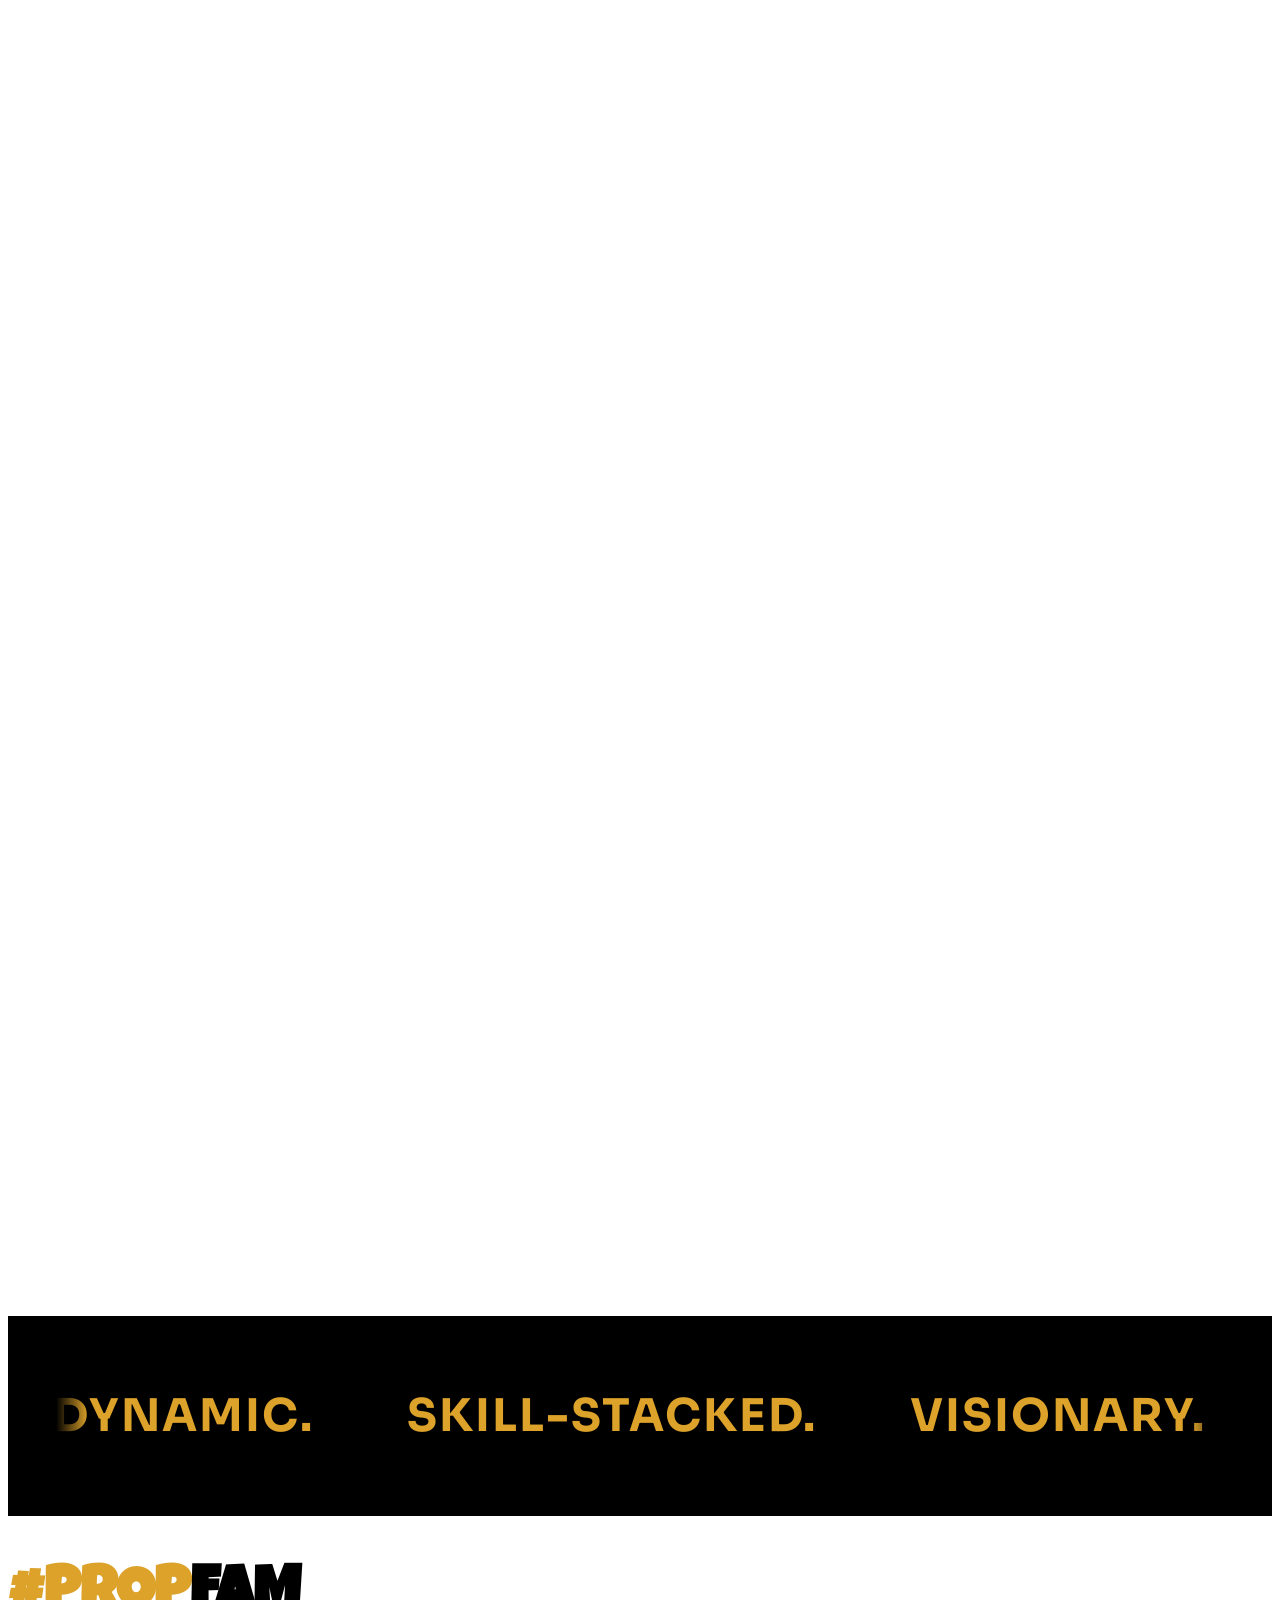
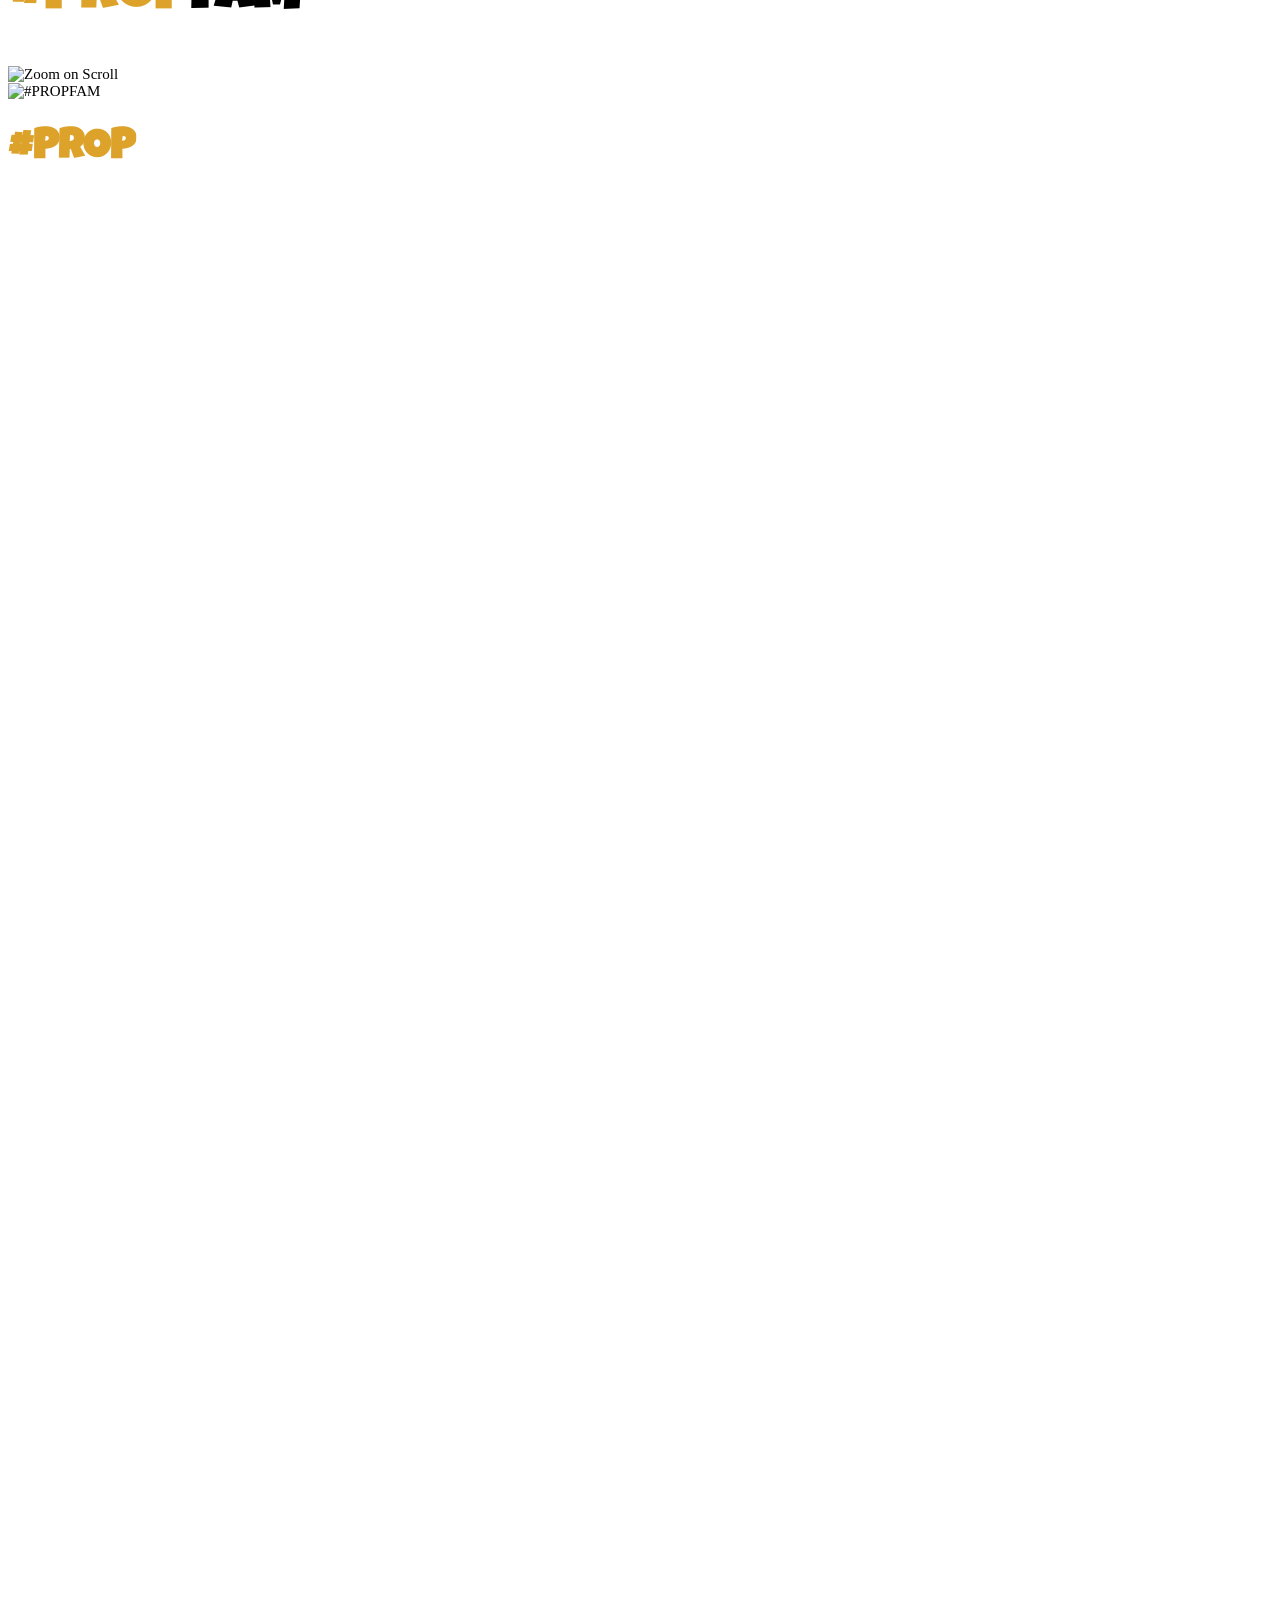
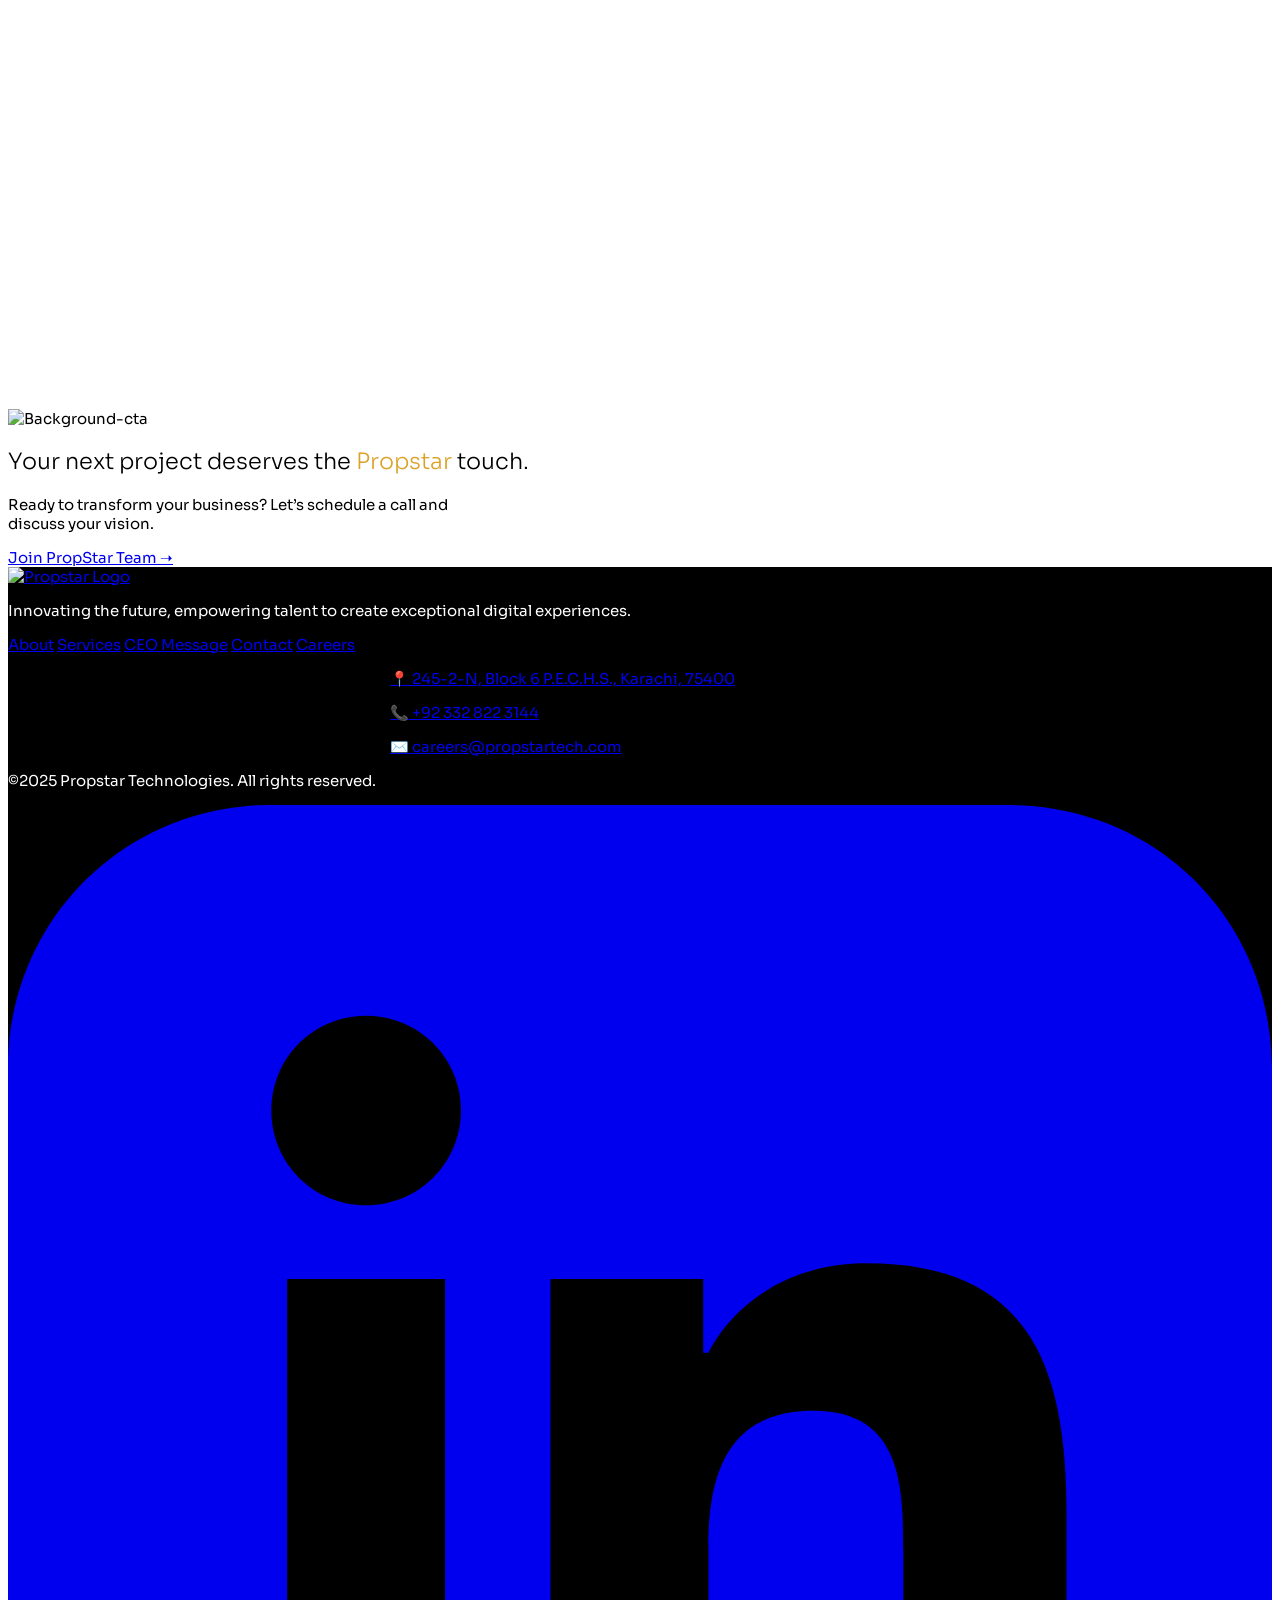
==== commit 96cc5f3f: "image-testing" ====
--- a/index.html
+++ b/index.html
@@ -1,22 +1,26 @@
 <!DOCTYPE html>
 <html lang="en">
+
 <head>
   <meta charset="UTF-8" />
   <meta name="viewport" content="width=device-width, initial-scale=1" />
   <meta http-equiv="X-UA-Compatible" content="IE=edge" />
   <meta name="author" content="Propstar Technologies" />
-<meta name="description" content="Propstar Technologies is a Karachi-based BPO specializing in U.S. real-estate lead generation, night-shift support, and appointment setting for global clients." />
-<link rel="canonical" href="https://www.propstartech.com.pk/" />
-<meta property="og:type" content="website" />
-<meta property="og:title" content="Propstar Technologies — Karachi BPO" />
-<meta property="og:description" content="Offshore BPO focused on U.S. real-estate lead generation and night-shift customer support." />
-<meta property="og:url" content="https://www.propstartech.com.pk/" />
-<meta property="og:image" content="https://www.propstartech.com.pk/assets/og-home.jpg" />
-<meta name="twitter:card" content="summary_large_image" />
-<meta name="twitter:title" content="Propstar Technologies — Karachi BPO" />
-<meta name="twitter:description" content="Karachi-based BPO providing lead generation & customer support for U.S. real-estate clients." />
-<meta name="twitter:image" content="https://www.propstartech.com.pk/assets/og-home.jpg" />
-<script type="application/ld+json">
+  <meta name="description"
+    content="Propstar Technologies is a Karachi-based BPO specializing in U.S. real-estate lead generation, night-shift support, and appointment setting for global clients." />
+  <link rel="canonical" href="https://www.propstartech.com.pk/" />
+  <meta property="og:type" content="website" />
+  <meta property="og:title" content="Propstar Technologies — Karachi BPO" />
+  <meta property="og:description"
+    content="Offshore BPO focused on U.S. real-estate lead generation and night-shift customer support." />
+  <meta property="og:url" content="https://www.propstartech.com.pk/" />
+  <meta property="og:image" content="https://www.propstartech.com.pk/assets/og-home.jpg" />
+  <meta name="twitter:card" content="summary_large_image" />
+  <meta name="twitter:title" content="Propstar Technologies — Karachi BPO" />
+  <meta name="twitter:description"
+    content="Karachi-based BPO providing lead generation & customer support for U.S. real-estate clients." />
+  <meta name="twitter:image" content="https://www.propstartech.com.pk/assets/og-home.jpg" />
+  <script type="application/ld+json">
 {
   "@context": "https://schema.org",
   "@type": "Organization",
@@ -47,7 +51,7 @@
 </script>
 
 
-<script type="application/ld+json">
+  <script type="application/ld+json">
 {
   "@context": "https://schema.org",
   "@type": "WebSite",
@@ -62,10 +66,11 @@
 </script>
 
 
-<title>Propstar Technologies — Karachi BPO | Real Estate Lead Generation Experts</title>
-    <link rel="icon" type="image/x-icon" href="https://res.cloudinary.com/djbjemfdb/image/upload/v1765389236/Propstar_Revised_Logo_1_pcnfzi.png" />
+  <title>Propstar Technologies — Karachi BPO | Real Estate Lead Generation Experts</title>
+  <link rel="icon" type="image/x-icon"
+    href="https://res.cloudinary.com/djbjemfdb/image/upload/v1765389236/Propstar_Revised_Logo_1_pcnfzi.png" />
   <script src="https://cdn.tailwindcss.com"></script>
- <!-- tsParticles CDN -->
+  <!-- tsParticles CDN -->
   <script src="https://cdn.jsdelivr.net/npm/tsparticles@2/tsparticles.bundle.min.js"></script>
   <!-- Typed.js -->
   <script src="https://cdn.jsdelivr.net/npm/typed.js@2.0.12"></script>
@@ -81,7 +86,7 @@
 
   <!-- Loader -->
 
-<!--Loader END-->
+  <!--Loader END-->
 
   <!-- WhatsApp Floating Button + Popup -->
   <div class="fixed bottom-5 right-5 z-50 basicfont">
@@ -103,8 +108,8 @@
 
       <!-- Header -->
       <div class="bg-[#202c33] text-white px-3 py-2 flex items-center space-x-2">
-        <img src="https://res.cloudinary.com/djbjemfdb/image/upload/v1765389236/Propstar_Revised_Logo_1_pcnfzi.png" alt="Agent"
-          class="w-8 h-8 rounded-full bg-[#111b21] p-0.5 border border-gray-600">
+        <img src="https://res.cloudinary.com/djbjemfdb/image/upload/v1765389236/Propstar_Revised_Logo_1_pcnfzi.png"
+          alt="Agent" class="w-8 h-8 rounded-full bg-[#111b21] p-0.5 border border-gray-600">
         <div class="basicfont">
           <p class="font-semibold text-xs">Propstar Support</p>
           <p class="text-[10px] text-green-400">Online</p>
@@ -112,18 +117,18 @@
       </div>
 
 
-<!-- Chat Body -->
-<div class="chat-body relative p-2 text-xs space-y-2">
-  <!-- Agent Message -->
-  <div class="flex items-start space-x-2">
-    <img src="https://res.cloudinary.com/djbjemfdb/image/upload/v1765389236/Propstar_Revised_Logo_1_pcnfzi.png"
-      class="w-6 h-6 rounded-full bg-[#111b21] p-0.5 border border-gray-600" alt="">
-    <div class="bg-[#202c33] px-2 py-1.5 rounded-lg text-gray-200 max-w-[70%] shadow basicfont">
-      👋 Hi! How can we help you?
-      <div class="chat-time text-[9px] text-gray-400 text-right mt-1"></div>
-    </div>
-  </div>
-</div>
+      <!-- Chat Body -->
+      <div class="chat-body relative p-2 text-xs space-y-2">
+        <!-- Agent Message -->
+        <div class="flex items-start space-x-2">
+          <img src="https://res.cloudinary.com/djbjemfdb/image/upload/v1765389236/Propstar_Revised_Logo_1_pcnfzi.png"
+            class="w-6 h-6 rounded-full bg-[#111b21] p-0.5 border border-gray-600" alt="">
+          <div class="bg-[#202c33] px-2 py-1.5 rounded-lg text-gray-200 max-w-[70%] shadow basicfont">
+            👋 Hi! How can we help you?
+            <div class="chat-time text-[9px] text-gray-400 text-right mt-1"></div>
+          </div>
+        </div>
+      </div>
 
       <!-- Footer Button -->
       <div class="p-2 border-t border-gray-700 bg-[#202c33]">
@@ -137,15 +142,16 @@
   </div>
 
   <!--  Navbar -->
- <nav class="fixed top-0 left-0 w-full bg-black/50 shadow z-50 backdrop-blur">
+  <nav class="fixed top-0 left-0 w-full bg-black/50 shadow z-50 backdrop-blur">
     <div class="container mx-auto flex items-center justify-between px-3 sm:px-4 md:px-6 py-3">
 
       <!-- Logo + Text -->
       <a href="index.html" class="flex items-center space-x-2">
-        <img src="https://res.cloudinary.com/djbjemfdb/image/upload/v1765389236/Propstar_Revised_Logo_1_pcnfzi.png" alt="Logo" class="h-7 w-7 sm:h-8 sm:w-8 object-contain">
+        <img src="https://res.cloudinary.com/djbjemfdb/image/upload/v1765389236/Propstar_Revised_Logo_1_pcnfzi.png"
+          alt="Logo" class="h-7 w-7 sm:h-8 sm:w-8 object-contain">
         <span class="text-white font-bold text-lg sm:text-xl md:text-2xl headingfont">
           <span class=""><span class="text-yellow-500">Propstar</span> Technologies
-        </span></span>
+          </span></span>
       </a>
 
       <!-- Desktop Links -->
@@ -165,8 +171,7 @@
       <!-- Mobile Toggle -->
       <button id="navbarToggle" class="md:hidden text-white focus:outline-none">
         <svg class="w-7 h-7" fill="none" stroke="currentColor" viewBox="0 0 24 24">
-          <path stroke-linecap="round" stroke-linejoin="round" stroke-width="2"
-            d="M4 6h16M4 12h16M4 18h16" />
+          <path stroke-linecap="round" stroke-linejoin="round" stroke-width="2" d="M4 6h16M4 12h16M4 18h16" />
         </svg>
       </button>
     </div>
@@ -176,8 +181,7 @@
     class="fixed inset-0 bg-black/50 backdrop-blur-sm z-40 opacity-0 pointer-events-none transition-opacity duration-300">
   </div>
   <!-- Mobile Menu -->
-  <div id="navbarNav"
-    class="fixed top-0 left-0 w-3/4 max-w-xs h-screen bg-black flex flex-col items-start px-6 py-10
+  <div id="navbarNav" class="fixed top-0 left-0 w-3/4 max-w-xs h-screen bg-black flex flex-col items-start px-6 py-10
            space-y-6 transform -translate-x-full opacity-0 transition-all duration-300 ease-in-out z-50">
 
     <!-- Close Button -->
@@ -193,115 +197,128 @@
     </a>
   </div>
 
-    <!-- Hero -->
-  <main class="relative min-h-screen grid place-items-center px-4" >
-  <!-- Particles Container -->
+  <!-- Hero -->
+  <main class="relative min-h-screen grid place-items-center px-4">
+    <!-- Particles Container -->
     <div id="particles-js" class="absolute inset-0"></div>
-     <!-- Social Sidebar (Hero Right Side) -->
-   <div class="absolute top-1/3 right-0 z-50 md:block hidden" style="max-height: 400px; overflow: hidden;">
-  <div class="sidebar flex flex-col space-y-3 bg-gray-800 px-3 py-3 rounded-l-2xl shadow-lg group basicfont">
-
-    <!-- Facebook -->
-    <a href="https://www.facebook.com/propstartechnologies.pk/" target="_blank"
-      class="text-[#E8B42F] hover:text-white transition-all duration-500 text-xl flex items-center space-x-2">
-      <i class="fab fa-facebook-f"></i>
-      <span class="hidden group-hover:inline text-sm">Facebook</span>
-    </a>
-
-    <!-- Instagram -->
-    <a href="https://www.instagram.com/propstar.technologies/?hl=en" target="_blank"
-      class="text-[#E8B42F] hover:text-white transition-all duration-500 text-xl flex items-center space-x-2">
-      <i class="fab fa-instagram"></i>
-      <span class="hidden group-hover:inline text-sm">Instagram</span>
-    </a>
-
-    <!-- LinkedIn -->
-    <a href="https://pk.linkedin.com/company/propstar-technologies" target="_blank"
-      class="text-[#E8B42F] hover:text-white transition-all duration-500 text-xl flex items-center space-x-2">
-      <i class="fab fa-linkedin-in"></i>
-      <span class="hidden group-hover:inline text-sm">LinkedIn</span>
-    </a>
-
-  </div>
-</div>
-
-<!-- Phone Sidebar -->
-<div class="md:hidden absolute top-50 right-0  basicfont z-50 flex flex-col space-y-3 bg-gray-800 px-2 py-2 rounded-l-2xl shadow-lg"
-     style="max-height: 50vh; overflow:hidden;">
-  <!-- Facebook -->
-  <a href="https://www.facebook.com/propstartechnologies.pk/" target="_blank" class="text-[#E8B42F] text-xl">
-    <i class="fab fa-facebook-f"></i>
-  </a>
-  <!-- Instagram -->
-  <a href="https://www.instagram.com/propstar.technologies/?hl=en" target="_blank" class="text-[#E8B42F] text-xl">
-    <i class="fab fa-instagram"></i>
-  </a>
-  <!-- LinkedIn -->
-  <a href="https://pk.linkedin.com/company/propstar-technologies" target="_blank" class="text-[#E8B42F] text-xl">
-    <i class="fab fa-linkedin-in"></i>
-  </a>
-</div>
-
-<!-- END -->
+    <!-- Social Sidebar (Hero Right Side) -->
+    <div class="absolute top-1/3 right-0 z-50 md:block hidden" style="max-height: 400px; overflow: hidden;">
+      <div class="sidebar flex flex-col space-y-3 bg-gray-800 px-3 py-3 rounded-l-2xl shadow-lg group basicfont">
+
+        <!-- Facebook -->
+        <a href="https://www.facebook.com/propstartechnologies.pk/" target="_blank"
+          class="text-[#E8B42F] hover:text-white transition-all duration-500 text-xl flex items-center space-x-2">
+          <i class="fab fa-facebook-f"></i>
+          <span class="hidden group-hover:inline text-sm">Facebook</span>
+        </a>
+
+        <!-- Instagram -->
+        <a href="https://www.instagram.com/propstar.technologies/?hl=en" target="_blank"
+          class="text-[#E8B42F] hover:text-white transition-all duration-500 text-xl flex items-center space-x-2">
+          <i class="fab fa-instagram"></i>
+          <span class="hidden group-hover:inline text-sm">Instagram</span>
+        </a>
+
+        <!-- LinkedIn -->
+        <a href="https://pk.linkedin.com/company/propstar-technologies" target="_blank"
+          class="text-[#E8B42F] hover:text-white transition-all duration-500 text-xl flex items-center space-x-2">
+          <i class="fab fa-linkedin-in"></i>
+          <span class="hidden group-hover:inline text-sm">LinkedIn</span>
+        </a>
+
+      </div>
+    </div>
+
+    <!-- Phone Sidebar -->
+    <div
+      class="md:hidden absolute top-50 right-0  basicfont z-50 flex flex-col space-y-3 bg-gray-800 px-2 py-2 rounded-l-2xl shadow-lg"
+      style="max-height: 50vh; overflow:hidden;">
+      <!-- Facebook -->
+      <a href="https://www.facebook.com/propstartechnologies.pk/" target="_blank" class="text-[#E8B42F] text-xl">
+        <i class="fab fa-facebook-f"></i>
+      </a>
+      <!-- Instagram -->
+      <a href="https://www.instagram.com/propstar.technologies/?hl=en" target="_blank" class="text-[#E8B42F] text-xl">
+        <i class="fab fa-instagram"></i>
+      </a>
+      <!-- LinkedIn -->
+      <a href="https://pk.linkedin.com/company/propstar-technologies" target="_blank" class="text-[#E8B42F] text-xl">
+        <i class="fab fa-linkedin-in"></i>
+      </a>
+    </div>
+
+    <!-- END -->
 
     <!-- Hero Content -->
-    <section class="w-full max-w-5xl pt-24 md:pt-28 text-left fade-up" >
+    <section class="w-full max-w-5xl pt-24 md:pt-28 text-left fade-up">
       <h1 class="text-2xl sm:text-4xl md:text-6xl font-extrabold tracking-tight">
         <span class="text-left px-3 py-1 headingfont">
           <span class="gradient-text">Propstar</span> Technologies
         </span>
       </h1>
-      <p class="mt-6 text-base sm:text-xl md:text-2xl text-center text-gray-200 fontbasic font-bold" style="margin-left: 6%;">
+      <p class="mt-6 text-base sm:text-xl md:text-2xl text-center text-gray-200 fontbasic font-bold"
+        style="margin-left: 6%;">
         The Future, <span id="typed" class="text-yellow-500 text-center"></span>
       </p>
     </section>
   </main>
 
   <!-- Video Section -->
-  <section id="video-section" class="bg-black py-12 md:py-16 px-4 text-center relative fade-up" >
-<!-- Desktop Video Section -->
-<div id="videoSectionDesktop" class="relative max-w-5xl rounded-xl mx-auto shadow-lg mb-12 hidden md:block">
-  <video id="myVideoDesktop" class="w-full rounded-lg shadow-lg" playsinline muted preload="auto" loop autoplay>
-    <source src="https://res.cloudinary.com/djbjemfdb/video/upload/v1765835957/website_new_video_render_3_zbnuau.mp4" type="video/mp4">
-    Your browser does not support the video tag.
-  </video>
-  <button id="videoToggleDesktop" class="absolute bottom-2 right-4 flex items-center justify-center
+  <section id="video-section" class="bg-black py-12 md:py-16 px-4 text-center relative fade-up">
+    <!-- Desktop Video Section -->
+    <div id="videoSectionDesktop" class="relative max-w-5xl rounded-xl mx-auto shadow-lg mb-12 hidden md:block">
+      <video id="myVideoDesktop" class="w-full rounded-lg shadow-lg" playsinline muted preload="auto" loop autoplay>
+        <source src="https://res.cloudinary.com/djbjemfdb/video/upload/v1765981489/Website_New_Video_t58kaw.mp4"
+          type="video/mp4">
+        Your browser does not support the video tag.
+      </video>
+      <button id="videoToggleDesktop"
+        class="absolute bottom-2 right-4 flex items-center justify-center
      w-12 h-12 rounded-full bg-black/80 shadow-lg transition transform hover:scale-110 hover:shadow-[0_0_12px_#E8B42F]">
-    <div id="toggleIconDesktop">
-      <!-- Play Icon -->
-      <svg xmlns="http://www.w3.org/2000/svg" class="h-5 w-5 text-[#E8B42F]" fill="currentColor" viewBox="0 0 24 24">
-        <path fill-rule="evenodd" d="M4.5 3.75a.75.75 0 011.125-.65l14.25 8.25a.75.75 0 010 1.3l-14.25 8.25A.75.75 0 014.5 20.25v-16.5z"/>
-      </svg>
-    </div>
-  </button>
-</div>
-
-<!-- Mobile Video Section -->
-<div id="videoSectionMobile" class="relative w-full rounded-lg shadow-lg mb-8 block md:hidden">
-  <video id="myVideoMobile" class="w-full rounded-lg shadow-md" playsinline muted preload="auto" loop autoplay>
-    <source src="https://res.cloudinary.com/djbjemfdb/video/upload/v1765835957/website_new_video_render_3_zbnuau.mp4" type="video/mp4">
-    Your browser does not support the video tag.
-  </video>
-  <button id="videoToggleMobile" class="absolute bottom-2 right-3 flex items-center justify-center
+        <div id="toggleIconDesktop">
+          <!-- Play Icon -->
+          <svg xmlns="http://www.w3.org/2000/svg" class="h-5 w-5 text-[#E8B42F]" fill="currentColor"
+            viewBox="0 0 24 24">
+            <path fill-rule="evenodd"
+              d="M4.5 3.75a.75.75 0 011.125-.65l14.25 8.25a.75.75 0 010 1.3l-14.25 8.25A.75.75 0 014.5 20.25v-16.5z" />
+          </svg>
+        </div>
+      </button>
+    </div>
+
+    <!-- Mobile Video Section -->
+    <div id="videoSectionMobile" class="relative w-full rounded-lg shadow-lg mb-8 block md:hidden">
+      <video id="myVideoMobile" class="w-full rounded-lg shadow-md" playsinline muted preload="auto" loop autoplay>
+        <source
+          src="https://res.cloudinary.com/djbjemfdb/video/upload/v1765981471/website_video_render_4_mobile_720P_whwpdw.mp4"
+          type="video/mp4">
+        Your browser does not support the video tag.
+      </video>
+      <button id="videoToggleMobile"
+        class="absolute bottom-2 right-3 flex items-center justify-center
      w-10 h-10 rounded-full bg-black/80 shadow-md transition transform hover:scale-110 hover:shadow-[0_0_10px_#E8B42F]">
-    <div id="toggleIconMobile">
-      <!-- Play Icon -->
-      <svg xmlns="http://www.w3.org/2000/svg" class="h-5 w-5 text-[#E8B42F]" fill="currentColor" viewBox="0 0 24 24">
-        <path fill-rule="evenodd" d="M4.5 3.75a.75.75 0 011.125-.65l14.25 8.25a.75.75 0 010 1.3l-14.25 8.25A.75.75 0 014.5 20.25v-16.5z"/>
-      </svg>
-    </div>
-  </button>
-</div>
+        <div id="toggleIconMobile">
+          <!-- Play Icon -->
+          <svg xmlns="http://www.w3.org/2000/svg" class="h-5 w-5 text-[#E8B42F]" fill="currentColor"
+            viewBox="0 0 24 24">
+            <path fill-rule="evenodd"
+              d="M4.5 3.75a.75.75 0 011.125-.65l14.25 8.25a.75.75 0 010 1.3l-14.25 8.25A.75.75 0 014.5 20.25v-16.5z" />
+          </svg>
+        </div>
+      </button>
+    </div>
 
 
     <!-- Text Below -->
     <div
       class="max-w-3xl basicfont mx-auto bg-neutral-950 p-6 md:p-8 border-l-4 border-yellow-500 text-gray-300 text-sm md:text-base leading-relaxed rounded-md shadow-lg fade-up">
       <p class="mb-2">
-      <span class="text-white font-semibold">From Karachi to the USA, Propstar Technologies is redefining real estate outsourcing.</span>
+        <span class="text-white font-semibold">From Karachi to the USA, Propstar Technologies is redefining real estate
+          outsourcing.</span>
       </p>
       <p>
-        We blend business excellence with Pakistan’s top talent to deliver solutions that are Fast, Scalable, and Designed for Growth.
+        We blend business excellence with Pakistan’s top talent to deliver solutions that are Fast, Scalable, and
+        Designed for Growth.
       </p>
       <br>
       <em style="color: #d4af37;">With Propstar, it’s more than outsourcing—it’s your next big leap forward.</em>
@@ -314,27 +331,31 @@
 
       <!-- Left: Slideshow -->
       <div class="relative w-full overflow-hidden rounded-lg shadow-lg fade-up">
-  <div id="teamAnimation" class="w-[420px] h-[420px] mx-auto md:w-[420px] md:h-[420px] sm:w-[320px] sm:h-[320px]"></div>
-</div>
-
-<script>
-  lottie.loadAnimation({
-    container: document.getElementById('teamAnimation'),
-    renderer: 'svg',
-    loop: true,
-    autoplay: true,
-    path: 'js/creative-team.json'
-  });
-</script>
+        <div id="teamAnimation" class="w-[420px] h-[420px] mx-auto md:w-[420px] md:h-[420px] sm:w-[320px] sm:h-[320px]">
+        </div>
+      </div>
+
+      <script>
+        lottie.loadAnimation({
+          container: document.getElementById('teamAnimation'),
+          renderer: 'svg',
+          loop: true,
+          autoplay: true,
+          path: 'js/creative-team.json'
+        });
+      </script>
 
       <!-- Right: Content -->
-      <div class="space-y-6 fade-up " >
+      <div class="space-y-6 fade-up ">
         <h2 class="text-5xl" style="font-weight: 300;">Who We Are</h2>
         <p class="text-gray-300 leading-relaxed text-base">
-      Propstar Technologies is a forward-thinking company reshaping the USA real estate market through innovation, talent, and technology. Our goal is simple - deliver results that matter while creating careers people are proud to build.
+          Propstar Technologies is a forward-thinking company reshaping the USA real estate market through innovation,
+          talent, and technology. Our goal is simple - deliver results that matter while creating careers people are
+          proud to build.
         </p>
         <p class="text-gray-300 leading-relaxed text-base">
-          With leadership in the USA and a growing team in Pakistan, we bring global standards and local expertise together to create an environment where client success and professional growth go hand in hand.
+          With leadership in the USA and a growing team in Pakistan, we bring global standards and local expertise
+          together to create an environment where client success and professional growth go hand in hand.
         </p>
 
         <!-- Features -->
@@ -348,7 +369,8 @@
             </span>
             <div>
               <h4 class="text-lg" style="font-weight: 300;">Opportunities Without Borders</h4>
-              <p class="text-gray-400 text-sm">We connect talented individuals in Pakistan to global real estate markets, opening doors to international exposure and learning.</p>
+              <p class="text-gray-400 text-sm">We connect talented individuals in Pakistan to global real estate
+                markets, opening doors to international exposure and learning.</p>
             </div>
           </div>
 
@@ -361,7 +383,8 @@
             </span>
             <div>
               <h4 class="text-lg" style="font-weight: 300;">A Culture Built for Growth</h4>
-              <p class="text-gray-400 text-sm">From sales and training to HR, QA, marketing, and management—every department offers room to learn, grow, and lead</p>
+              <p class="text-gray-400 text-sm">From sales and training to HR, QA, marketing, and management—every
+                department offers room to learn, grow, and lead</p>
             </div>
           </div>
 
@@ -374,7 +397,8 @@
             </span>
             <div>
               <h4 class="text-lg" style="font-weight: 300;">People Come First</h4>
-              <p class="text-gray-400 text-sm">We believe in teamwork, support, and an environment where ideas and learning thrive.</p>
+              <p class="text-gray-400 text-sm">We believe in teamwork, support, and an environment where ideas and
+                learning thrive.</p>
             </div>
           </div>
 
@@ -387,7 +411,8 @@
             </span>
             <div>
               <h4 class="text-lg" style="font-weight: 300;">Driven by Innovation</h4>
-              <p class="text-gray-400 text-sm">Modern tools, fresh strategies, and a future-focused approach keep us ahead in a competitive industry.</p>
+              <p class="text-gray-400 text-sm">Modern tools, fresh strategies, and a future-focused approach keep us
+                ahead in a competitive industry.</p>
             </div>
           </div>
         </div>
@@ -403,312 +428,317 @@
     </div>
   </section>
 
-<!-- Counter Section -->
-<section id="counterSection" class="py-24 bg-black basicfont">
-  <div class="container mx-auto px-6 grid grid-cols-1 sm:grid-cols-2 md:grid-cols-4 gap-8 text-center">
-
-    <!-- Card -->
-    <div class="counter-card bg-[#141414] rounded-2xl p-8 border border-yellow-500/10
+  <!-- Counter Section -->
+  <section id="counterSection" class="py-24 bg-black basicfont">
+    <div class="container mx-auto px-6 grid grid-cols-1 sm:grid-cols-2 md:grid-cols-4 gap-8 text-center">
+
+      <!-- Card -->
+      <div class="counter-card bg-[#141414] rounded-2xl p-8 border border-yellow-500/10
                 shadow-lg transition-all duration-500 ease-[cubic-bezier(0.25,0.1,0.25,1)]
                 hover:-translate-y-3 hover:shadow-[0_0_25px_rgba(255,204,0,0.25)]">
-      <div class="flex justify-center mb-4">
-
-      </div>
-      <div class="counter text-5xl font-extrabold text-yellow-400" data-target="1.2" data-suffix="M+">0</div>
-      <p class="mt-3 text-gray-300 tracking-wide text-sm uppercase">Leads Generated</p>
-    </div>
-
-    <div class="counter-card bg-[#141414] rounded-2xl p-8 border border-yellow-500/10
+        <div class="flex justify-center mb-4">
+
+        </div>
+        <div class="counter text-5xl font-extrabold text-yellow-400" data-target="1.2" data-suffix="M+">0</div>
+        <p class="mt-3 text-gray-300 tracking-wide text-sm uppercase">Leads Generated</p>
+      </div>
+
+      <div class="counter-card bg-[#141414] rounded-2xl p-8 border border-yellow-500/10
                 shadow-lg transition-all duration-500 ease-[cubic-bezier(0.25,0.1,0.25,1)]
                 hover:-translate-y-3 hover:shadow-[0_0_25px_rgba(255,204,0,0.25)]">
-      <div class="flex justify-center mb-4">
-
-      </div>
-      <div class="counter text-5xl font-extrabold text-yellow-400" data-target="180" data-suffix="+">0</div>
-      <p class="mt-3 text-gray-300 tracking-wide text-sm uppercase">Satisfied Clients</p>
-    </div>
-
-    <div class="counter-card bg-[#141414] rounded-2xl p-8 border border-yellow-500/10
+        <div class="flex justify-center mb-4">
+
+        </div>
+        <div class="counter text-5xl font-extrabold text-yellow-400" data-target="180" data-suffix="+">0</div>
+        <p class="mt-3 text-gray-300 tracking-wide text-sm uppercase">Satisfied Clients</p>
+      </div>
+
+      <div class="counter-card bg-[#141414] rounded-2xl p-8 border border-yellow-500/10
                 shadow-lg transition-all duration-500 ease-[cubic-bezier(0.25,0.1,0.25,1)]
                 hover:-translate-y-3 hover:shadow-[0_0_25px_rgba(255,204,0,0.25)]">
-      <div class="flex justify-center mb-4">
-
-      </div>
-      <div class="counter text-5xl font-extrabold text-yellow-400" data-target="400" data-suffix="+">0</div>
-      <p class="mt-3 text-gray-300 tracking-wide text-sm uppercase">Dedicated Professionals</p>
-    </div>
-
-    <div class="counter-card bg-[#141414] rounded-2xl p-8 border border-yellow-500/10
+        <div class="flex justify-center mb-4">
+
+        </div>
+        <div class="counter text-5xl font-extrabold text-yellow-400" data-target="400" data-suffix="+">0</div>
+        <p class="mt-3 text-gray-300 tracking-wide text-sm uppercase">Dedicated Professionals</p>
+      </div>
+
+      <div class="counter-card bg-[#141414] rounded-2xl p-8 border border-yellow-500/10
                 shadow-lg transition-all duration-500 ease-[cubic-bezier(0.25,0.1,0.25,1)]
                 hover:-translate-y-3 hover:shadow-[0_0_25px_rgba(255,204,0,0.25)]">
-      <div class="flex justify-center mb-4">
-
-      </div>
-      <div class="counter text-5xl font-extrabold text-yellow-400" data-target="23" data-suffix="+">0</div>
-      <p class="mt-3 text-gray-300 tracking-wide text-sm uppercase">Working Departments</p>
-    </div>
-
-  </div>
-</section>
+        <div class="flex justify-center mb-4">
+
+        </div>
+        <div class="counter text-5xl font-extrabold text-yellow-400" data-target="23" data-suffix="+">0</div>
+        <p class="mt-3 text-gray-300 tracking-wide text-sm uppercase">Working Departments</p>
+      </div>
+
+    </div>
+  </section>
 
   <!-- Services Desktop -->
-<section class="w-full max-w-8xl mx-auto px-14 py-24 hidden lg:flex">
-  <div class="flex main-grid gap-12">
-
-    <!-- LEFT HEADING -->
-    <div class="sticky-left w-full lg:w-1/3">
-      <div>
-        <span class="text-yellow-400 px-4 py-1 rounded-full border border-yellow-400 text-sm">
-          Our Specialized Services
-        </span>
-        <h2>
-          Comprehensive Services<br>
-          For Real Results
-        </h2>
-        <p>
-          We blend innovation with opportunity, creating an environment where careers thrive, ideas grow, and excellence is standard.
-        </p>
-      </div>
-    </div>
-
-    <!-- RIGHT SERVICE SECTIONS -->
-    <div class="flex flex-col w-full lg:w-2/3 space-y-32">
-
-      <!-- Lead Generation -->
-      <div class="service-section">
-        <div class="service-content">
-          <div class="service-text">
-            <h3 class="text-yellow-400 font-semibold">Lead Generation</h3>
-            <p class="mb-4">
-              Connecting you with quality prospects. We ensure you receive qualified leads that fuel measurable business growth.
-            </p>
-            <ul class="text-gray-400 space-y-1 text-sm mb-6">
-              <li>✔ Inbound Support</li>
-              <li>✔ Outbound Campaigns</li>
-              <li>✔ Lead Generation</li>
-            </ul>
-            <a href="services.html" target="_blank" class="inline-block px-5 py-2 text-sm font-medium rounded-full border border-yellow-400 hover:bg-yellow-400 hover:text-black transition-all duration-300 ease-out">
-              Learn More →
-            </a>
-          </div>
-          <div class="service-image">
-            <img src="https://images.unsplash.com/photo-1504384308090-c894fdcc538d?auto=format&fit=crop&w=1000&q=80" alt="Lead Generation">
-          </div>
-        </div>
-      </div>
-
-      <!-- Call Executive -->
-      <div class="service-section">
-        <div class="service-content">
-          <div class="service-text">
-            <h3 class="text-sky-400 font-semibold">Call Executive</h3>
-            <p class="mb-4">
-              Our call executives handle each conversation with professionalism and care, ensuring every interaction builds trust and delivers impact.
-            </p>
-            <ul class="text-gray-400 space-y-1 text-sm mb-6">
-              <li>✔ Customer Engagement</li>
-              <li>✔ Sales Support</li>
-              <li>✔ Real-Time Assistance</li>
-            </ul>
-            <a href="services.html" target="_blank" class="inline-block px-5 py-2 text-sm font-medium rounded-full border border-sky-400 hover:bg-sky-400 hover:text-black transition-all duration-300 ease-out">
-              Learn More →
-            </a>
-          </div>
-          <div class="service-image">
-            <img src="https://images.unsplash.com/photo-1603791440384-56cd371ee9a7?auto=format&fit=crop&w=1000&q=80" alt="Call Executive">
-          </div>
-        </div>
-      </div>
-
-      <!-- Quality Control -->
-      <div class="service-section">
-        <div class="service-content">
-          <div class="service-text">
-            <h3 class="text-yellow-400 font-semibold">Quality Control</h3>
-            <p class="mb-4">
-              Excellence at every step. Our quality control team ensures precision, consistency, and continuous improvement for exceptional results.
-            </p>
-            <ul class="text-gray-400 space-y-1 text-sm mb-6">
-              <li>✔ Call Monitoring</li>
-              <li>✔ Feedback & Reporting</li>
-              <li>✔ Performance Optimization</li>
-            </ul>
-            <a href="services.html" target="_blank" class="inline-block px-5 py-2 text-sm font-medium rounded-full border border-yellow-400 hover:bg-yellow-400 hover:text-black transition-all duration-300 ease-out">
-              Learn More →
-            </a>
-          </div>
-          <div class="service-image">
-            <img src="https://images.unsplash.com/photo-1504384308090-c894fdcc538d?auto=format&fit=crop&w=1000&q=80" alt="Quality Control">
-          </div>
-        </div>
-      </div>
-
-      <!-- Development -->
-      <div class="service-section">
-        <div class="service-content">
-          <div class="service-text">
-            <h3 class="text-sky-400 font-semibold">Development</h3>
-            <p class="mb-4">
-              Building the tools and skills for tomorrow. From digital solutions to workflow design, we make innovation practical and scalable.
-            </p>
-            <ul class="text-gray-400 space-y-1 text-sm mb-6">
-              <li>✔ Website Development</li>
-              <li>✔ Skill Development & Training</li>
-              <li>✔ Process Automation</li>
-            </ul>
-            <a href="services.html" target="_blank" class="inline-block px-5 py-2 text-sm font-medium rounded-full border border-sky-400 hover:bg-sky-400 hover:text-black transition-all duration-300 ease-out">
-              Learn More →
-            </a>
-          </div>
-          <div class="service-image">
-            <img src="https://images.unsplash.com/photo-1519389950473-47ba0277781c?auto=format&fit=crop&w=1000&q=80" alt="Development">
-          </div>
-        </div>
-      </div>
-
-    </div>
-  </div>
-</section>
+  <section class="w-full max-w-8xl mx-auto px-14 py-24 hidden lg:flex">
+    <div class="flex main-grid gap-12">
+
+      <!-- LEFT HEADING -->
+      <div class="sticky-left w-full lg:w-1/3">
+        <div>
+          <span class="text-yellow-400 px-4 py-1 rounded-full border border-yellow-400 text-sm">
+            Our Specialized Services
+          </span>
+          <h2>
+            Comprehensive Services<br>
+            For Real Results
+          </h2>
+          <p>
+            We blend innovation with opportunity, creating an environment where careers thrive, ideas grow, and
+            excellence is standard.
+          </p>
+        </div>
+      </div>
+
+      <!-- RIGHT SERVICE SECTIONS -->
+      <div class="flex flex-col w-full lg:w-2/3 space-y-32">
+
+        <!-- Lead Generation -->
+        <div class="service-section">
+          <div class="service-content">
+            <div class="service-text">
+              <h3 class="text-yellow-400 font-semibold">Lead Generation</h3>
+              <p class="mb-4">
+                Connecting you with quality prospects. We ensure you receive qualified leads that fuel measurable
+                business growth.
+              </p>
+              <ul class="text-gray-400 space-y-1 text-sm mb-6">
+                <li>✔ Inbound Support</li>
+                <li>✔ Outbound Campaigns</li>
+                <li>✔ Lead Generation</li>
+              </ul>
+              <a href="services.html" target="_blank"
+                class="inline-block px-5 py-2 text-sm font-medium rounded-full border border-yellow-400 hover:bg-yellow-400 hover:text-black transition-all duration-300 ease-out">
+                Learn More →
+              </a>
+            </div>
+            <div class="service-image">
+              <img src="https://images.unsplash.com/photo-1504384308090-c894fdcc538d?auto=format&fit=crop&w=1000&q=80"
+                alt="Lead Generation">
+            </div>
+          </div>
+        </div>
+
+        <!-- Call Executive -->
+        <div class="service-section">
+          <div class="service-content">
+            <div class="service-text">
+              <h3 class="text-sky-400 font-semibold">Call Executive</h3>
+              <p class="mb-4">
+                Our call executives handle each conversation with professionalism and care, ensuring every interaction
+                builds trust and delivers impact.
+              </p>
+              <ul class="text-gray-400 space-y-1 text-sm mb-6">
+                <li>✔ Customer Engagement</li>
+                <li>✔ Sales Support</li>
+                <li>✔ Real-Time Assistance</li>
+              </ul>
+              <a href="services.html" target="_blank"
+                class="inline-block px-5 py-2 text-sm font-medium rounded-full border border-sky-400 hover:bg-sky-400 hover:text-black transition-all duration-300 ease-out">
+                Learn More →
+              </a>
+            </div>
+            <div class="service-image">
+              <img src="https://images.unsplash.com/photo-1603791440384-56cd371ee9a7?auto=format&fit=crop&w=1000&q=80"
+                alt="Call Executive">
+            </div>
+          </div>
+        </div>
+
+        <!-- Quality Control -->
+        <div class="service-section">
+          <div class="service-content">
+            <div class="service-text">
+              <h3 class="text-yellow-400 font-semibold">Quality Control</h3>
+              <p class="mb-4">
+                Excellence at every step. Our quality control team ensures precision, consistency, and continuous
+                improvement for exceptional results.
+              </p>
+              <ul class="text-gray-400 space-y-1 text-sm mb-6">
+                <li>✔ Call Monitoring</li>
+                <li>✔ Feedback & Reporting</li>
+                <li>✔ Performance Optimization</li>
+              </ul>
+              <a href="services.html" target="_blank"
+                class="inline-block px-5 py-2 text-sm font-medium rounded-full border border-yellow-400 hover:bg-yellow-400 hover:text-black transition-all duration-300 ease-out">
+                Learn More →
+              </a>
+            </div>
+            <div class="service-image">
+              <img src="https://images.unsplash.com/photo-1504384308090-c894fdcc538d?auto=format&fit=crop&w=1000&q=80"
+                alt="Quality Control">
+            </div>
+          </div>
+        </div>
+
+        <!-- Development -->
+        <div class="service-section">
+          <div class="service-content">
+            <div class="service-text">
+              <h3 class="text-sky-400 font-semibold">Development</h3>
+              <p class="mb-4">
+                Building the tools and skills for tomorrow. From digital solutions to workflow design, we make
+                innovation practical and scalable.
+              </p>
+              <ul class="text-gray-400 space-y-1 text-sm mb-6">
+                <li>✔ Website Development</li>
+                <li>✔ Skill Development & Training</li>
+                <li>✔ Process Automation</li>
+              </ul>
+              <a href="services.html" target="_blank"
+                class="inline-block px-5 py-2 text-sm font-medium rounded-full border border-sky-400 hover:bg-sky-400 hover:text-black transition-all duration-300 ease-out">
+                Learn More →
+              </a>
+            </div>
+            <div class="service-image">
+              <img src="https://images.unsplash.com/photo-1519389950473-47ba0277781c?auto=format&fit=crop&w=1000&q=80"
+                alt="Development">
+            </div>
+          </div>
+        </div>
+
+      </div>
+    </div>
+  </section>
   <!-- Services Desktop END  -->
 
   <!-- Services MOBILE -->
-<section
-  class="w-full max-w-7xl px-6 py-16 mx-auto fade-up basicfont block lg:hidden relative"
->
-  <!-- Heading -->
-  <div class="text-center mb-12 relative z-10">
-    <span class="text-yellow-400 px-4 py-1 rounded-full border border-yellow-400 text-sm">
-      Our Specialized Services
-    </span>
-    <h2 class="text-3xl md:text-4xl mt-4 font-light text-white">
-      Comprehensive Services For Real Results
-    </h2>
-    <p class="text-gray-300 mt-3 max-w-3xl mx-auto">
-      We blend innovation with opportunity, creating space for careers to flourish.
-    </p>
-  </div>
-
-  <div class="grid grid-cols-1 md:grid-cols-2 gap-8">
-
-    <!-- Card 1: Lead Generation -->
-    <article
-      class="svc-card fade-up relative rounded-2xl overflow-hidden border border-white/10"
-      style="background-image: url('https://images.unsplash.com/photo-1603791440384-56cd371ee9a7?auto=format&fit=crop&w=1000&q=80'); background-size: cover; background-position: center; "
-    >
-      <div class="absolute inset-0 bg-black/70"></div>
-      <div class="relative z-10 p-6">
-        <h3 class="text-lg text-white font-semibold">Lead Generation</h3>
-        <p class="text-gray-300 text-sm mb-4">
-          Connecting you with quality prospects. Our service ensures you receive qualified leads for effective growth.
-        </p>
-        <ul class="text-gray-400 text-sm space-y-1">
-          <li>✔ Inbound Support</li>
-          <li>✔ Outbound Campaigns</li>
-          <li>✔ Lead Generation</li>
-        </ul>
-        <a href="services.html" class="inline-block text-yellow-400 text-sm font-semibold mt-6">Learn more →</a>
-      </div>
-    </article>
-
-    <!-- Card 2: Call Executive -->
-    <article
-      class="svc-card fade-up relative rounded-2xl overflow-hidden border border-white/10"
-      style="background-image: url('https://images.unsplash.com/photo-1519389950473-47ba0277781c?auto=format&fit=crop&w=1000&q=80'); background-size: cover; background-position: center;"
-    >
-      <div class="absolute inset-0 bg-black/70"></div>
-      <div class="relative z-10 p-6">
-        <h3 class="text-lg text-white font-semibold">Call Executive</h3>
-        <p class="text-gray-300 text-sm mb-4">
-          Delivering seamless customer interactions. Our call executives handle every conversation with professionalism and care.
-        </p>
-        <ul class="text-gray-400 text-sm space-y-1">
-          <li>✔ Customer Engagement</li>
-          <li>✔ Sales Support</li>
-          <li>✔ Real-Time Assistance</li>
-        </ul>
-        <a href="services.html" class="inline-block text-sky-400 text-sm font-semibold mt-6">Learn more →</a>
-      </div>
-    </article>
-
-    <!-- Card 3: Quality Control -->
-    <article
-      class="svc-card fade-up relative rounded-2xl overflow-hidden border border-white/10"
-      style="background-image: url('https://images.unsplash.com/photo-1603791440384-56cd371ee9a7?auto=format&fit=crop&w=1000&q=80'); background-size: cover; background-position: center;"
-    >
-      <div class="absolute inset-0 bg-black/70"></div>
-      <div class="relative z-10 p-6">
-        <h3 class="text-lg text-white font-semibold">Quality Control</h3>
-        <p class="text-gray-300 text-sm mb-4">
-          Maintaining service excellence at every step. Our quality control team ensures high standards and continuous improvement.
-        </p>
-        <ul class="text-gray-400 text-sm space-y-1">
-          <li>✔ Call Monitoring</li>
-          <li>✔ Feedback & Reporting</li>
-          <li>✔ Performance Optimization</li>
-        </ul>
-        <a href="services.html" class="inline-block text-yellow-400 text-sm font-semibold mt-6">Learn more →</a>
-      </div>
-    </article>
-
-    <!-- Card 4: Development -->
-    <article
-      class="svc-card fade-up relative rounded-2xl overflow-hidden border border-white/10"
-      style="background-image: url('https://images.unsplash.com/photo-1519389950473-47ba0277781c?auto=format&fit=crop&w=1000&q=80'); background-size: cover; background-position: center;"
-    >
-      <div class="absolute inset-0 bg-black/70"></div>
-      <div class="relative z-10 p-6">
-        <h3 class="text-lg text-white font-semibold">Development</h3>
-        <p class="text-gray-300 text-sm mb-4">
-          Building the tools and skills for tomorrow. From websites to workflows, we make innovation work for you.
-        </p>
-        <ul class="text-gray-400 text-sm space-y-1">
-          <li>✔ Website Development</li>
-          <li>✔ Skill Development & Training</li>
-          <li>✔ Process Automation</li>
-        </ul>
-        <a href="services.html" class="inline-block text-sky-400 text-sm font-semibold mt-6">Learn more →</a>
-      </div>
-    </article>
-
-  </div>
-</section>
-
-
-<!-- Services MOBILE END -->
-
-<!-- WORDS GALLERY -->
- <section id="marquee-section">
-<div class="marquee basicfont">
-  <div class="marquee-track">
-    <div class="marquee-content">
-      <span class="word">DYNAMIC.</span>
-      <span class="word">SKILL-STACKED.</span>
-      <span class="word">VISIONARY.</span>
-      <span class="word">AMBITIOUS.</span>
-      <span class="word">WINS.</span>
-      <span class="word">TEAM-WORK.</span>
-      <span class="word">PEOPLE-FIRST.</span>
-      <span class="word">GLOBAL.</span>
-      <span class="word">INNOVATION.</span>
-      <span class="word">LEADERS.</span>
-
-      <!-- repeat for smooth loop -->
-      <span class="word">DYNAMIC.</span>
-      <span class="word">SKILL-STACKED.</span>
-      <span class="word">VISIONARY.</span>
-      <span class="word">AMBITIOUS.</span>
-      <span class="word">WINS.</span>
-      <span class="word">TEAM-WORK.</span>
-      <span class="word">PEOPLE-FIRST.</span>
-      <span class="word">GLOBAL.</span>
-      <span class="word">INNOVATION.</span>
-      <span class="word">LEADERS.</span>
-    </div>
-  </div>
-</div>
-</section>
-
-<!--  <section id="services">
+  <section class="w-full max-w-7xl px-6 py-16 mx-auto fade-up basicfont block lg:hidden relative">
+    <!-- Heading -->
+    <div class="text-center mb-12 relative z-10">
+      <span class="text-yellow-400 px-4 py-1 rounded-full border border-yellow-400 text-sm">
+        Our Specialized Services
+      </span>
+      <h2 class="text-3xl md:text-4xl mt-4 font-light text-white">
+        Comprehensive Services For Real Results
+      </h2>
+      <p class="text-gray-300 mt-3 max-w-3xl mx-auto">
+        We blend innovation with opportunity, creating space for careers to flourish.
+      </p>
+    </div>
+
+    <div class="grid grid-cols-1 md:grid-cols-2 gap-8">
+
+      <!-- Card 1: Lead Generation -->
+      <article class="svc-card fade-up relative rounded-2xl overflow-hidden border border-white/10"
+        style="background-image: url('https://images.unsplash.com/photo-1603791440384-56cd371ee9a7?auto=format&fit=crop&w=1000&q=80'); background-size: cover; background-position: center; ">
+        <div class="absolute inset-0 bg-black/70"></div>
+        <div class="relative z-10 p-6">
+          <h3 class="text-lg text-white font-semibold">Lead Generation</h3>
+          <p class="text-gray-300 text-sm mb-4">
+            Connecting you with quality prospects. Our service ensures you receive qualified leads for effective growth.
+          </p>
+          <ul class="text-gray-400 text-sm space-y-1">
+            <li>✔ Inbound Support</li>
+            <li>✔ Outbound Campaigns</li>
+            <li>✔ Lead Generation</li>
+          </ul>
+          <a href="services.html" class="inline-block text-yellow-400 text-sm font-semibold mt-6">Learn more →</a>
+        </div>
+      </article>
+
+      <!-- Card 2: Call Executive -->
+      <article class="svc-card fade-up relative rounded-2xl overflow-hidden border border-white/10"
+        style="background-image: url('https://images.unsplash.com/photo-1519389950473-47ba0277781c?auto=format&fit=crop&w=1000&q=80'); background-size: cover; background-position: center;">
+        <div class="absolute inset-0 bg-black/70"></div>
+        <div class="relative z-10 p-6">
+          <h3 class="text-lg text-white font-semibold">Call Executive</h3>
+          <p class="text-gray-300 text-sm mb-4">
+            Delivering seamless customer interactions. Our call executives handle every conversation with
+            professionalism and care.
+          </p>
+          <ul class="text-gray-400 text-sm space-y-1">
+            <li>✔ Customer Engagement</li>
+            <li>✔ Sales Support</li>
+            <li>✔ Real-Time Assistance</li>
+          </ul>
+          <a href="services.html" class="inline-block text-sky-400 text-sm font-semibold mt-6">Learn more →</a>
+        </div>
+      </article>
+
+      <!-- Card 3: Quality Control -->
+      <article class="svc-card fade-up relative rounded-2xl overflow-hidden border border-white/10"
+        style="background-image: url('https://images.unsplash.com/photo-1603791440384-56cd371ee9a7?auto=format&fit=crop&w=1000&q=80'); background-size: cover; background-position: center;">
+        <div class="absolute inset-0 bg-black/70"></div>
+        <div class="relative z-10 p-6">
+          <h3 class="text-lg text-white font-semibold">Quality Control</h3>
+          <p class="text-gray-300 text-sm mb-4">
+            Maintaining service excellence at every step. Our quality control team ensures high standards and continuous
+            improvement.
+          </p>
+          <ul class="text-gray-400 text-sm space-y-1">
+            <li>✔ Call Monitoring</li>
+            <li>✔ Feedback & Reporting</li>
+            <li>✔ Performance Optimization</li>
+          </ul>
+          <a href="services.html" class="inline-block text-yellow-400 text-sm font-semibold mt-6">Learn more →</a>
+        </div>
+      </article>
+
+      <!-- Card 4: Development -->
+      <article class="svc-card fade-up relative rounded-2xl overflow-hidden border border-white/10"
+        style="background-image: url('https://images.unsplash.com/photo-1519389950473-47ba0277781c?auto=format&fit=crop&w=1000&q=80'); background-size: cover; background-position: center;">
+        <div class="absolute inset-0 bg-black/70"></div>
+        <div class="relative z-10 p-6">
+          <h3 class="text-lg text-white font-semibold">Development</h3>
+          <p class="text-gray-300 text-sm mb-4">
+            Building the tools and skills for tomorrow. From websites to workflows, we make innovation work for you.
+          </p>
+          <ul class="text-gray-400 text-sm space-y-1">
+            <li>✔ Website Development</li>
+            <li>✔ Skill Development & Training</li>
+            <li>✔ Process Automation</li>
+          </ul>
+          <a href="services.html" class="inline-block text-sky-400 text-sm font-semibold mt-6">Learn more →</a>
+        </div>
+      </article>
+
+    </div>
+  </section>
+
+
+  <!-- Services MOBILE END -->
+
+  <!-- WORDS GALLERY -->
+  <section id="marquee-section">
+    <div class="marquee basicfont">
+      <div class="marquee-track">
+        <div class="marquee-content">
+          <span class="word">DYNAMIC.</span>
+          <span class="word">SKILL-STACKED.</span>
+          <span class="word">VISIONARY.</span>
+          <span class="word">AMBITIOUS.</span>
+          <span class="word">WINS.</span>
+          <span class="word">TEAM-WORK.</span>
+          <span class="word">PEOPLE-FIRST.</span>
+          <span class="word">GLOBAL.</span>
+          <span class="word">INNOVATION.</span>
+          <span class="word">LEADERS.</span>
+
+          <!-- repeat for smooth loop -->
+          <span class="word">DYNAMIC.</span>
+          <span class="word">SKILL-STACKED.</span>
+          <span class="word">VISIONARY.</span>
+          <span class="word">AMBITIOUS.</span>
+          <span class="word">WINS.</span>
+          <span class="word">TEAM-WORK.</span>
+          <span class="word">PEOPLE-FIRST.</span>
+          <span class="word">GLOBAL.</span>
+          <span class="word">INNOVATION.</span>
+          <span class="word">LEADERS.</span>
+        </div>
+      </div>
+    </div>
+  </section>
+
+  <!--  <section id="services">
     <div class="parallax-bg">
       <h1>Meet Our Team</h1>
       <p>Propstar Champ</p>
@@ -717,191 +747,293 @@
     </div>
   </section> -->
 
- <div id="zoomSectionDesktop" class="hidden lg:flex relative items-center justify-center mt-40 mb-40 h-[120vh]">
-  <h1 id="zoomTextDesktop" class="absolute top-28 left-8 zoom-text z-20 text-white drop-shadow-md">
-    <span style="color: #dca22a;">#PROP</span>FAM
-  </h1>
-
-  <img
-    id="zoomImgDesktop"
-    src="https://res.cloudinary.com/djbjemfdb/image/upload/v1765389460/IMG_6077_edit_2_hp1yzl.jpg"
-    alt="Zoom on Scroll"
-    class="zoom-image rounded-2xl shadow-lg max-w-auto h-auto my-12 relative z-10">
-</div>
-
-
-<div id="zoomSectionMobile" class="lg:hidden relative flex flex-col items-center justify-center mt-24 mb-24">
-  <div class="relative w-[100%]">
-    <img
-      src="https://res.cloudinary.com/djbjemfdb/image/upload/v1765389460/IMG_6077_edit_2_hp1yzl.jpg"
-      alt="#PROPFAM"
-      class="rounded-2xl shadow-lg w-full h-auto">
-    <h1
-      class="absolute -top-4 left-4 zoom-text-mobile z-20 drop-shadow-md"
-      style="color: white;"
-    >
+  <div id="zoomSectionDesktop" class="hidden lg:flex relative items-center justify-center mt-40 mb-40 h-[120vh]">
+    <h1 id="zoomTextDesktop" class="absolute top-28 left-8 zoom-text z-20 text-white drop-shadow-md">
       <span style="color: #dca22a;">#PROP</span>FAM
     </h1>
+
+    <img id="zoomImgDesktop"
+      src="https://res.cloudinary.com/djbjemfdb/image/upload/v1765981422/IMG_6077_edit_2_mmih6i.jpg"
+      alt="Zoom on Scroll" class="zoom-image rounded-2xl shadow-lg max-w-auto h-auto my-12 relative z-10">
   </div>
-</div>
-
-<!-- Multi Images Section -->
-<div id="home-container basicfont "class="fade-up">
-  <div id="hero12-wrapper">
-    <div id="hero12-header76">
-      <div id="hero12-max-width">
-
-        <!-- LEFT CONTENT -->
-        <div id="hero12-column1">
-          <h1 class="hero12-heading" style="font-weight:600;">The Propstar Energy</h1>
-          <p class="hero12-subtext font-thin">
-            High vibes, big dreams, and a team that brings the passion
+
+
+  <div id="zoomSectionMobile" class="lg:hidden relative flex flex-col items-center justify-center mt-24 mb-24">
+    <div class="relative w-[100%]">
+      <img src="https://res.cloudinary.com/djbjemfdb/image/upload/v1765981422/IMG_6077_edit_2_mmih6i.jpg" alt="#PROPFAM"
+        class="rounded-2xl shadow-lg w-full h-auto">
+      <h1 class="absolute -top-4 left-4 zoom-text-mobile z-20 drop-shadow-md" style="color: white;">
+        <span style="color: #dca22a;">#PROP</span>FAM
+      </h1>
+    </div>
+  </div>
+
+  <!-- Multi Images Section -->
+  <div id="home-container basicfont " class="fade-up">
+    <div id="hero12-wrapper">
+      <div id="hero12-header76">
+        <div id="hero12-max-width">
+
+          <!-- LEFT CONTENT -->
+          <div id="hero12-column1">
+            <h1 class="hero12-heading" style="font-weight:600;">The Propstar Energy</h1>
+            <p class="hero12-subtext font-thin">
+              High vibes, big dreams, and a team that brings the passion
+            </p>
+          </div>
+
+          <!-- RIGHT CONTENT -->
+          <div id="hero12-content">
+
+            <!-- Fade overlays -->
+            <div class="fade-overlay top"></div>
+            <div class="fade-overlay bottom"></div>
+            <div class="fade-overlay left mobile-only"></div>
+            <div class="fade-overlay right mobile-only"></div>
+
+            <!-- COLUMN 1 -->
+            <div id="hero12-column2" class="scroll-vertical-down">
+
+              <!-- ORIGINAL IMAGES -->
+              <img src="https://res.cloudinary.com/djbjemfdb/image/upload/v1765981420/IMG_1918-Recovered_dhfx6n.jpg"
+                alt="office">
+              <img src="https://res.cloudinary.com/djbjemfdb/image/upload/v1766093122/IMG_9603.MOV.00_00_03_06.Still001_hsxuhv.jpg" alt="office">
+              <img src="https://res.cloudinary.com/djbjemfdb/image/upload/v1765981297/IMG_7676_ks3sby.jpg" alt="office">
+              <img src="https://res.cloudinary.com/djbjemfdb/image/upload/v1766093124/IMG_5318.MOV.00_00_06_25.Still001_indtxx.jpg" alt="office">
+              <img src="https://res.cloudinary.com/djbjemfdb/image/upload/v1765981281/IMG_E2182_cdml3r.jpg" alt="office">
+
+              <!-- DUPLICATE IMAGES -->
+              <img src="https://res.cloudinary.com/djbjemfdb/image/upload/v1765981420/IMG_1918-Recovered_dhfx6n.jpg"
+                alt="office">
+              <img src="https://res.cloudinary.com/djbjemfdb/image/upload/v1766093122/IMG_9603.MOV.00_00_03_06.Still001_hsxuhv.jpg" alt="office">
+              <img src="https://res.cloudinary.com/djbjemfdb/image/upload/v1765981297/IMG_7676_ks3sby.jpg" alt="office">
+              <img src="https://res.cloudinary.com/djbjemfdb/image/upload/v1766093124/IMG_5318.MOV.00_00_06_25.Still001_indtxx.jpg" alt="office">
+              <img src="https://res.cloudinary.com/djbjemfdb/image/upload/v1765981281/IMG_E2182_cdml3r.jpg" alt="office">
+
+            </div>
+
+            <!-- COLUMN 2 -->
+            <div id="hero12-column3" class="scroll-vertical-up">
+
+              <!-- ORIGINAL IMAGES -->
+              <img src="https://res.cloudinary.com/djbjemfdb/image/upload/v1765981281/ned_website_photo_u7medj.jpg" alt="office">
+              <img src="https://res.cloudinary.com/djbjemfdb/image/upload/v1765981211/199_cm0n59.jpg" alt="office">
+              <img src="https://res.cloudinary.com/djbjemfdb/image/upload/v1765981279/IMG_7828.00_10_59_37.Still012_liuekw.jpg" alt="office">
+              <img src="https://res.cloudinary.com/djbjemfdb/image/upload/v1766093122/DJI_0199.MP4.00_00_06_20.Still001_smmdvg.jpg" alt="office">
+              <img src="https://res.cloudinary.com/djbjemfdb/image/upload/v1765981315/IMG_7828.00_15_49_42.Still017_pnbltq.png" alt="office">
+
+              <!-- DUPLICATE IMAGES -->
+              <img src="https://res.cloudinary.com/djbjemfdb/image/upload/v1765981281/ned_website_photo_u7medj.jpg" alt="office">
+              <img src="https://res.cloudinary.com/djbjemfdb/image/upload/v1765981211/199_cm0n59.jpg" alt="office">
+              <img src="https://res.cloudinary.com/djbjemfdb/image/upload/v1765981279/IMG_7828.00_10_59_37.Still012_liuekw.jpg" alt="office">
+              <img src="https://res.cloudinary.com/djbjemfdb/image/upload/v1766093122/DJI_0199.MP4.00_00_06_20.Still001_smmdvg.jpg" alt="office">
+              <img src="https://res.cloudinary.com/djbjemfdb/image/upload/v1765981315/IMG_7828.00_15_49_42.Still017_pnbltq.png" alt="office">
+
+            </div>
+
+          </div>
+
+        </div>
+      </div>
+    </div>
+  </div>
+  <!--END-->
+<br>
+<br>
+<br>
+   <!-- Multi Images Section -->
+  <div id="home-container basicfont " class="fade-up">
+    <div id="hero12-wrapper">
+      <div id="hero12-header76">
+        <div id="hero12-max-width">
+
+          <!-- LEFT CONTENT -->
+          <div id="hero12-column1">
+            <h1 class="hero12-heading" style="font-weight:600;">The Propstar Energy</h1>
+            <p class="hero12-subtext font-thin">
+              High vibes, big dreams, and a team that brings the passion
+            </p>
+          </div>
+
+          <!-- RIGHT CONTENT -->
+          <div id="hero12-content">
+
+            <!-- Fade overlays -->
+            <div class="fade-overlay top"></div>
+            <div class="fade-overlay bottom"></div>
+            <div class="fade-overlay left mobile-only"></div>
+            <div class="fade-overlay right mobile-only"></div>
+
+            <!-- COLUMN 1 -->
+            <div id="hero12-column2" class="scroll-vertical-down1">
+
+              <!-- ORIGINAL IMAGES -->
+              <img src="https://res.cloudinary.com/djbjemfdb/image/upload/v1765981420/IMG_1918-Recovered_dhfx6n.jpg"
+                alt="office">
+              <img src="https://res.cloudinary.com/djbjemfdb/image/upload/v1766093122/IMG_9603.MOV.00_00_03_06.Still001_hsxuhv.jpg" alt="office">
+              <img src="https://res.cloudinary.com/djbjemfdb/image/upload/v1765981297/IMG_7676_ks3sby.jpg" alt="office">
+              <img src="https://res.cloudinary.com/djbjemfdb/image/upload/v1766093124/IMG_5318.MOV.00_00_06_25.Still001_indtxx.jpg" alt="office">
+              <img src="https://res.cloudinary.com/djbjemfdb/image/upload/v1765981281/IMG_E2182_cdml3r.jpg" alt="office">
+
+              <!-- DUPLICATE IMAGES -->
+              <img src="https://res.cloudinary.com/djbjemfdb/image/upload/v1765981420/IMG_1918-Recovered_dhfx6n.jpg"
+                alt="office">
+              <img src="https://res.cloudinary.com/djbjemfdb/image/upload/v1766093122/IMG_9603.MOV.00_00_03_06.Still001_hsxuhv.jpg" alt="office">
+              <img src="https://res.cloudinary.com/djbjemfdb/image/upload/v1765981297/IMG_7676_ks3sby.jpg" alt="office">
+              <img src="https://res.cloudinary.com/djbjemfdb/image/upload/v1766093124/IMG_5318.MOV.00_00_06_25.Still001_indtxx.jpg" alt="office">
+              <img src="https://res.cloudinary.com/djbjemfdb/image/upload/v1765981281/IMG_E2182_cdml3r.jpg" alt="office">
+
+            </div>
+
+            <!-- COLUMN 2 -->
+            <div id="hero12-column3" class="scroll-vertical-up1">
+
+              <!-- ORIGINAL IMAGES -->
+              <img src="https://res.cloudinary.com/djbjemfdb/image/upload/v1765981281/ned_website_photo_u7medj.jpg" alt="office">
+              <img src="https://res.cloudinary.com/djbjemfdb/image/upload/v1765981211/199_cm0n59.jpg" alt="office">
+              <img src="https://res.cloudinary.com/djbjemfdb/image/upload/v1765981279/IMG_7828.00_10_59_37.Still012_liuekw.jpg" alt="office">
+              <img src="https://res.cloudinary.com/djbjemfdb/image/upload/v1766093122/DJI_0199.MP4.00_00_06_20.Still001_smmdvg.jpg" alt="office">
+              <img src="https://res.cloudinary.com/djbjemfdb/image/upload/v1765981315/IMG_7828.00_15_49_42.Still017_pnbltq.png" alt="office">
+
+              <!-- DUPLICATE IMAGES -->
+              <img src="https://res.cloudinary.com/djbjemfdb/image/upload/v1765981281/ned_website_photo_u7medj.jpg" alt="office">
+              <img src="https://res.cloudinary.com/djbjemfdb/image/upload/v1765981211/199_cm0n59.jpg" alt="office">
+              <img src="https://res.cloudinary.com/djbjemfdb/image/upload/v1765981279/IMG_7828.00_10_59_37.Still012_liuekw.jpg" alt="office">
+              <img src="https://res.cloudinary.com/djbjemfdb/image/upload/v1766093122/DJI_0199.MP4.00_00_06_20.Still001_smmdvg.jpg" alt="office">
+              <img src="https://res.cloudinary.com/djbjemfdb/image/upload/v1765981315/IMG_7828.00_15_49_42.Still017_pnbltq.png" alt="office">
+
+            </div>
+
+          </div>
+
+        </div>
+      </div>
+    </div>
+  </div>
+  <!--END-->
+
+  <!-- Call To Action Section -->
+  <section class="w-full text-center py-28 basicfont">
+    <div class="max-w-auto mx-auto px-6 md:px-12">
+      <!-- CTA Box -->
+      <div class="relative rounded-md border-2 border-yellow-600 overflow-hidden shadow-xl">
+        <!-- Background Image -->
+        <div class="absolute inset-0">
+          <img src="https://res.cloudinary.com/djbjemfdb/image/upload/v1766002880/blob-scene-haikei_exyjgx.svg"
+            alt="Background-cta" class="w-full h-full object-cover">
+          <div class="absolute inset-0 bg-black/60"></div>
+        </div>
+
+        <!-- Content -->
+        <div class="relative px-8 py-10">
+          <h2 class="text-2xl md:text-3xl text-white mb-4" style="font-weight: 300;">
+            Your next project deserves the <span class="font-bold" style="color: #dca22a;">Propstar</span> touch.
+          </h2>
+
+          <p class="text-gray-300 mb-8 text-sm md:text-base max-w-2xl mx-auto">
+            Ready to transform your business? Let’s schedule a call and<br />
+            discuss your vision.
           </p>
-        </div>
-
-        <!-- RIGHT CONTENT -->
-        <div id="hero12-content">
-          <!-- Fade overlays -->
-          <div class="fade-overlay top"></div>
-          <div class="fade-overlay bottom"></div>
-          <div class="fade-overlay left mobile-only"></div>
-          <div class="fade-overlay right mobile-only"></div>
-
-          <!-- Column 1 -->
-          <div id="hero12-column2" class="scroll-down">
-            <img src="https://res.cloudinary.com/djbjemfdb/image/upload/v1765389253/IMG_7828.00_10_59_37.Still012_kcycih.jpg" alt="Beach getaway">
-            <img src="https://res.cloudinary.com/djbjemfdb/image/upload/v1765389240/IMG_9720_ccezkj.jpg" alt="Mountain retreat">
-            <img src="https://res.cloudinary.com/djbjemfdb/image/upload/v1765389240/IMG_7828.00_33_36_03.Still022_wn6nfz.png" alt="City adventure">
-          </div>
-
-          <!-- Column 2 -->
-          <div id="hero12-column3" class="scroll-up">
-            <img src="https://res.cloudinary.com/djbjemfdb/image/upload/v1765389237/freepik_edit_2_ybbufy.jpg" alt="Safari experience">
-            <img src="https://res.cloudinary.com/djbjemfdb/image/upload/v1765390130/IMG_9698_ifgo0w.jpg" alt="Cultural immersion">
-            <img src="https://res.cloudinary.com/djbjemfdb/image/upload/v1765389236/IMG_9706.00_00_56_19.Still004_dtjvai.jpg" alt="Luxury escape">
-          </div>
-        </div>
-
-      </div>
-    </div>
-  </div>
-</div>
-  <!--END-->
-
-<!-- Call To Action Section -->
-<section class="w-full text-center py-28 basicfont">
-  <div class="max-w-auto mx-auto px-6 md:px-12">
-    <!-- CTA Box -->
-    <div class="relative rounded-md border-2 border-yellow-600 overflow-hidden shadow-xl">
-      <!-- Background Image -->
-      <div class="absolute inset-0">
-        <img src="https://res.cloudinary.com/djbjemfdb/image/upload/v1760365954/cta-image_ipigyr.svg" alt="Background-cta" class="w-full h-full object-cover">
-        <div class="absolute inset-0 bg-black/60"></div>
-      </div>
-
-      <!-- Content -->
-      <div class="relative px-8 py-10">
-        <h2 class="text-2xl md:text-3xl text-white mb-4" style="font-weight: 300;">
-          Your next project deserves the <span class="font-bold" style="color: #dca22a;" >Propstar</span> touch.
-        </h2>
-
-        <p class="text-gray-300 mb-8 text-sm md:text-base max-w-2xl mx-auto">
-          Ready to transform your business? Let’s schedule a call and<br />
-          discuss your vision.
-        </p>
-
-       <a href="career.html"
-   class="group relative inline-flex items-center gap-3 px-10 py-3
+
+          <a href="career.html" class="group relative inline-flex items-center gap-3 px-10 py-3
           text-lg font-semibold rounded-full
           border border-yellow-500 overflow-hidden
           transition-all duration-300 hover:bg-yellow-500 hover:text-black">
 
-  <span class="relative z-10">Join PropStar Team</span>
-
-  <!-- Arrow container -->
-  <span class="relative z-10 flex items-center transition-transform duration-300 group-hover:translate-x-2">
-    ➝
-  </span>
-
-  <!-- subtle overlay shine -->
-  <span class="absolute inset-0 bg-gradient-to-r from-transparent via-white/20 to-transparent
+            <span class="relative z-10">Join PropStar Team</span>
+
+            <!-- Arrow container -->
+            <span class="relative z-10 flex items-center transition-transform duration-300 group-hover:translate-x-2">
+              ➝
+            </span>
+
+            <!-- subtle overlay shine -->
+            <span class="absolute inset-0 bg-gradient-to-r from-transparent via-white/20 to-transparent
                 -translate-x-full group-hover:translate-x-full transition-transform duration-700"></span>
-</a>
-
-   </div>
-    </div>
-  </div>
-</section>
-
-<!-- Footer -->
-<footer class="relative bg-black text-gray-400 border-t-2 border-yellow-600 py-12 basicfont">
-  <div class="max-w-6xl mx-auto px-6">
-
-    <!-- Logo -->
-    <div class="flex justify-center mb-6">
-      <a href="index.html"><img src="https://res.cloudinary.com/djbjemfdb/image/upload/v1765389236/Propstar_Revised_Logo_1_pcnfzi.png" alt="Propstar Logo" class="w-20"></a>
-    </div>
-
-    <!-- Tagline -->
-    <p class="max-w-xl mx-auto mb-6 text-gray-100 text-center font-thin">
-      Innovating the future, empowering talent to create exceptional digital experiences.
-    </p>
-
-    <!-- Links -->
-    <div class="flex flex-col md:flex-row flex-wrap items-center justify-center mt-8 mb-8 text-lg md:divide-x md:divide-gray-600 text-center gap-2 md:gap-0">
-      <a href="about.html" class="px-3 hover:text-yellow-500">About</a>
-      <a href="services.html" class="px-3 hover:text-yellow-500">Services</a>
-      <a href="ceo.html" class="px-3 hover:text-yellow-500">CEO Message</a>
-      <a href="contact-us.html" class="px-3 hover:text-yellow-500">Contact</a>
-      <a href="career.html" class="px-3 hover:text-yellow-500">Careers</a>
-    </div>
+          </a>
+
+        </div>
+      </div>
+    </div>
+  </section>
+
+  <!-- Footer -->
+  <footer class="relative bg-black text-gray-400 border-t-2 border-yellow-600 py-12 basicfont">
+    <div class="max-w-6xl mx-auto px-6">
+
+      <!-- Logo -->
+      <div class="flex justify-center mb-6">
+        <a href="index.html"><img
+            src="https://res.cloudinary.com/djbjemfdb/image/upload/v1765389236/Propstar_Revised_Logo_1_pcnfzi.png"
+            alt="Propstar Logo" class="w-20"></a>
+      </div>
+
+      <!-- Tagline -->
+      <p class="max-w-xl mx-auto mb-6 text-gray-100 text-center font-thin">
+        Innovating the future, empowering talent to create exceptional digital experiences.
+      </p>
+
+      <!-- Links -->
+      <div
+        class="flex flex-col md:flex-row flex-wrap items-center justify-center mt-8 mb-8 text-lg md:divide-x md:divide-gray-600 text-center gap-2 md:gap-0">
+        <a href="about.html" class="px-3 hover:text-yellow-500">About</a>
+        <a href="services.html" class="px-3 hover:text-yellow-500">Services</a>
+        <a href="ceo.html" class="px-3 hover:text-yellow-500">CEO Message</a>
+        <a href="contact-us.html" class="px-3 hover:text-yellow-500">Contact</a>
+        <a href="career.html" class="px-3 hover:text-yellow-500">Careers</a>
+      </div>
 
       <!-- Contact Info -->
-    <div class="contact-block text-sm mb-6 text-center md:text-center">
-      <a href="https://maps.app.goo.gl/VScBtxjrp3cYiqXW6" target="_blank">
-      <p class="mb-2">📍 245-2-N, Block 6 P.E.C.H.S., Karachi, 75400</p>
-      </a>
-      <div class="flex flex-col md:flex-row justify-center md:justify-center gap-4">
-        <a href="tel:+92 332 822 3144">
-        <p>📞 +92 332 822 3144</p>
+      <div class="contact-block text-sm mb-6 text-center md:text-center">
+        <a href="https://maps.app.goo.gl/VScBtxjrp3cYiqXW6" target="_blank">
+          <p class="mb-2">📍 245-2-N, Block 6 P.E.C.H.S., Karachi, 75400</p>
         </a>
-        <a href="mailto:careers@propstartech.com">
-        <p>✉️ careers@propstartech.com</p>
-        </a>
-      </div>
-    </div>
-
-    <!-- Bottom Bar -->
-    <div class="flex flex-col md:flex-row items-center justify-between mt-8 border-t border-gray-700 pt-4">
-      <!-- Copyright -->
-      <p class="text-xs text-gray-500 text-center md:text-center mb-4 md:mb-0">
-        ©2025 Propstar Technologies. All rights reserved.
-      </p>
-
-      <!-- Social Icons -->
-  <div class="flex justify-center md:justify-end mb-2 space-x-4">
-  <!-- LinkedIn -->
-  <a href="https://pk.linkedin.com/company/propstar-technologies" target="_blank" class="bg-gray-800 p-2 rounded-md hover:bg-yellow-500 transition">
-    <svg xmlns="http://www.w3.org/2000/svg" fill="currentColor" class="w-6 h-6 text-white" viewBox="0 0 24 24">
-      <path d="M19 0h-14C2.2 0 0 2.2 0 5v14c0 2.8 2.2 5 5 5h14c2.8 0 5-2.2
+        <div class="flex flex-col md:flex-row justify-center md:justify-center gap-4">
+          <a href="tel:+92 332 822 3144">
+            <p>📞 +92 332 822 3144</p>
+          </a>
+          <a href="mailto:careers@propstartech.com">
+            <p>✉️ careers@propstartech.com</p>
+          </a>
+        </div>
+      </div>
+
+      <!-- Bottom Bar -->
+      <div class="flex flex-col md:flex-row items-center justify-between mt-8 border-t border-gray-700 pt-4">
+        <!-- Copyright -->
+        <p class="text-xs text-gray-500 text-center md:text-center mb-4 md:mb-0">
+          ©2025 Propstar Technologies. All rights reserved.
+        </p>
+
+        <!-- Social Icons -->
+        <div class="flex justify-center md:justify-end mb-2 space-x-4">
+          <!-- LinkedIn -->
+          <a href="https://pk.linkedin.com/company/propstar-technologies" target="_blank"
+            class="bg-gray-800 p-2 rounded-md hover:bg-yellow-500 transition">
+            <svg xmlns="http://www.w3.org/2000/svg" fill="currentColor" class="w-6 h-6 text-white" viewBox="0 0 24 24">
+              <path d="M19 0h-14C2.2 0 0 2.2 0 5v14c0 2.8 2.2 5 5 5h14c2.8 0 5-2.2
         5-5V5c0-2.8-2.2-5-5-5zM8.3 19.3H5.3V9h3v10.3zM6.8 7.6c-1 0-1.8-.8-1.8-1.8
         0-1 .8-1.8 1.8-1.8s1.8.8 1.8 1.8c0 1-.8 1.8-1.8 1.8zM20 19.3h-3v-5.1c0-1.2
         0-2.7-1.7-2.7s-2 1.3-2 2.6v5.2h-3V9h2.9v1.4h.1c.4-.8 1.4-1.7 3-1.7
-        3.2 0 3.8 2.1 3.8 4.8v5.8z"/>
-    </svg>
-  </a>
-
-  <!-- Instagram -->
-  <a href="https://www.instagram.com/propstar.technologies/?hl=en" target="_blank" class="bg-gray-800 p-2 rounded-md hover:bg-yellow-500 transition">
-    <svg xmlns="http://www.w3.org/2000/svg" fill="currentColor" class="w-6 h-6 text-white" viewBox="0 0 24 24">
-      <path fill="currentColor" fill-rule="evenodd" d="M3 8a5 5 0 0 1 5-5h8a5 5 0 0 1 5 5v8a5 5 0 0 1-5 5H8a5 5 0 0 1-5-5V8Zm5-3a3 3 0 0 0-3 3v8a3 3 0 0 0 3 3h8a3 3 0 0 0 3-3V8a3 3 0 0 0-3-3H8Zm7.597 2.214a1 1 0 0 1 1-1h.01a1 1 0 1 1 0 2h-.01a1 1 0 0 1-1-1ZM12 9a3 3 0 1 0 0 6 3 3 0 0 0 0-6Zm-5 3a5 5 0 1 1 10 0 5 5 0 0 1-10 0Z" clip-rule="evenodd"/>
-    </svg>
-  </a>
-
-  <!-- Facebook -->
-  <a href="https://www.facebook.com/propstartechnologies.pk/" target="_blank" class="bg-gray-800 p-2 rounded-md hover:bg-yellow-500 transition">
-    <svg xmlns="http://www.w3.org/2000/svg" fill="currentColor" class="w-6 h-6 text-white" viewBox="0 0 24 24">
-      <path d="M22.675 0H1.325C.593 0 0 .593 0
+        3.2 0 3.8 2.1 3.8 4.8v5.8z" />
+            </svg>
+          </a>
+
+          <!-- Instagram -->
+          <a href="https://www.instagram.com/propstar.technologies/?hl=en" target="_blank"
+            class="bg-gray-800 p-2 rounded-md hover:bg-yellow-500 transition">
+            <svg xmlns="http://www.w3.org/2000/svg" fill="currentColor" class="w-6 h-6 text-white" viewBox="0 0 24 24">
+              <path fill="currentColor" fill-rule="evenodd"
+                d="M3 8a5 5 0 0 1 5-5h8a5 5 0 0 1 5 5v8a5 5 0 0 1-5 5H8a5 5 0 0 1-5-5V8Zm5-3a3 3 0 0 0-3 3v8a3 3 0 0 0 3 3h8a3 3 0 0 0 3-3V8a3 3 0 0 0-3-3H8Zm7.597 2.214a1 1 0 0 1 1-1h.01a1 1 0 1 1 0 2h-.01a1 1 0 0 1-1-1ZM12 9a3 3 0 1 0 0 6 3 3 0 0 0 0-6Zm-5 3a5 5 0 1 1 10 0 5 5 0 0 1-10 0Z"
+                clip-rule="evenodd" />
+            </svg>
+          </a>
+
+          <!-- Facebook -->
+          <a href="https://www.facebook.com/propstartechnologies.pk/" target="_blank"
+            class="bg-gray-800 p-2 rounded-md hover:bg-yellow-500 transition">
+            <svg xmlns="http://www.w3.org/2000/svg" fill="currentColor" class="w-6 h-6 text-white" viewBox="0 0 24 24">
+              <path d="M22.675 0H1.325C.593 0 0 .593 0
         1.325v21.351C0 23.407.593 24 1.325
         24h11.495v-9.294H9.692V11.01h3.128V8.309c0-3.1
         1.893-4.788 4.659-4.788 1.325 0 2.463.099
@@ -909,13 +1041,14 @@
         0-1.797.715-1.797 1.763v2.312h3.587l-.467
         3.696h-3.12V24h6.116C23.407 24 24 23.407
         24 22.676V1.325C24 .593 23.407 0 22.675
-        0z"/>
-    </svg>
-  </a>
-</div>
-    </div>
-  </div>
-</footer>
-<script src="js/home.js"></script>
+        0z" />
+            </svg>
+          </a>
+        </div>
+      </div>
+    </div>
+  </footer>
+  <script src="js/home.js"></script>
 </body>
+
 </html>
--- a/css/home.css
+++ b/css/home.css
@@ -159,59 +159,60 @@
   background: #b58920;
 }
 
+
+
+/* BASE */
 #home-container {
   font-weight: 400;
   color: #111;
-}
-
+  overflow: hidden;
+}
+
+/* WRAPPER */
 #hero12-header76 {
   display: flex;
   justify-content: center;
-  align-items: center;
-  gap: 2rem;
   width: 100%;
   padding: 1rem 0.5rem;
 }
 
 #hero12-max-width {
   display: flex;
-  justify-content: center;
   align-items: center;
-  flex-direction: row;
   width: 100%;
   max-width: 1200px;
-}
-
+  gap: 2rem;
+}
+
+/* LEFT CONTENT */
 #hero12-column1 {
   width: 50%;
   display: flex;
   flex-direction: column;
-  justify-content: center;
-  align-items: flex-start;
   gap: 1rem;
+
   position: sticky;
   top: 50%;
   transform: translateY(-50%);
-  height: fit-content;
 }
 
 .hero12-heading {
   font-size: 3rem;
+  font-weight: 600;
   background: linear-gradient(90deg, #f0b53f, #c78c18);
   background-clip: text;
   -webkit-background-clip: text;
   -webkit-text-fill-color: transparent;
-  margin: 0;
 }
 
 .hero12-subtext {
   font-size: 1.3rem;
   color: #cacaca;
   line-height: 1.6;
-  margin: 0 0 1rem 0;
   max-width: 90%;
 }
 
+/* RIGHT CONTENT */
 #hero12-content {
   width: 50%;
   height: 850px;
@@ -221,44 +222,70 @@
   overflow: hidden;
 }
 
+/* SCROLLING COLUMNS */
 #hero12-column2,
 #hero12-column3 {
   width: 50%;
   display: flex;
   flex-direction: column;
   gap: 18px;
-}
-
+
+  will-change: transform;
+  backface-visibility: hidden;
+  transform: translateZ(0);
+}
+
+/* IMAGES */
 #hero12-content img {
+  height: 400px;
+  width: 100%;
+  object-fit: cover;
   border-radius: 12px;
-  height: 400px;
-  object-fit: cover;
-  transition: transform 0.6s cubic-bezier(0.25, 1, 0.3, 1),
-              box-shadow 0.6s cubic-bezier(0.25, 1, 0.3, 1);
-  will-change: transform;
-}
-
-.scroll-down {
-  animation: scrollDown 20s linear infinite;
-}
-.scroll-up {
-  animation: scrollUp 20s linear infinite;
-}
-
-@keyframes scrollDown {
-  0% { transform: translateY(0); }
-  100% { transform: translateY(-50%); }
-}
-
-@keyframes scrollUp {
-  0% { transform: translateY(-50%); }
-  100% { transform: translateY(0); }
-}
-
+  flex-shrink: 0;
+}
+
+/* INFINITE SCROLL (DESKTOP) */
+.scroll-vertical-down {
+  animation: scrollDownSmooth 120s linear infinite;
+}
+
+.scroll-vertical-up {
+  animation: scrollUpSmooth 120s linear infinite;
+}
+
+.scroll-vertical-down1 {
+  animation: scrollDownSmooth 90s linear infinite;
+}
+
+.scroll-vertical-up1 {
+  animation: scrollUpSmooth 90s linear infinite;
+}
+
+@keyframes scrollDownSmooth {
+  from { transform: translateY(0); }
+  to   { transform: translateY(-500%); }
+}
+
+@keyframes scrollUpSmooth {
+  from { transform: translateY(-500%); }
+  to   { transform: translateY(0); }
+}
+
+@keyframes scrollDownSmooth1 {
+  from { transform: translateY(0); }
+  to   { transform: translateY(-500%); }
+}
+
+@keyframes scrollUpSmooth1 {
+  from { transform: translateY(-500%); }
+  to   { transform: translateY(0); }
+}
+
+/* FADE OVERLAYS */
 .fade-overlay {
   position: absolute;
+  pointer-events: none;
   z-index: 10;
-  pointer-events: none;
 }
 
 .fade-overlay.top {
@@ -266,32 +293,36 @@
   left: 0;
   right: 0;
   height: 80px;
-  background: linear-gradient(to bottom, rgba(0, 0, 0, 1), transparent);
-}
+  background: linear-gradient(to bottom, rgba(0,0,0,0.9), transparent);
+}
+
 .fade-overlay.bottom {
   bottom: 0;
   left: 0;
   right: 0;
   height: 80px;
-  background: linear-gradient(to top, rgba(0,0,0,1), transparent);
-}
+  background: linear-gradient(to top, rgba(0,0,0,0.9), transparent);
+}
+
 .fade-overlay.left {
   top: 0;
   bottom: 0;
   left: 0;
   width: 60px;
-  background: linear-gradient(to right, rgba(0,0,0,0.7), transparent);
-}
+  background: linear-gradient(to right, rgba(0,0,0,0.8), transparent);
+}
+
 .fade-overlay.right {
   top: 0;
   bottom: 0;
   right: 0;
   width: 60px;
-  background: linear-gradient(to left, rgba(0,0,0,0.7), transparent);
-}
-
-
+  background: linear-gradient(to left, rgba(0,0,0,0.8), transparent);
+}
+
+/* MOBILE */
 @media (max-width: 768px) {
+
   #hero12-max-width {
     flex-direction: column;
     gap: 24px;
@@ -301,16 +332,14 @@
     width: 100%;
     position: static;
     transform: none;
+    text-align: center;
     align-items: center;
-    text-align: center;
-
   }
 
   #hero12-content {
     width: 100%;
+    height: auto;
     flex-direction: column;
-    height: auto;
-    gap: 20px;
   }
 
   #hero12-column2,
@@ -320,48 +349,35 @@
     gap: 16px;
   }
 
-  #hero12-column2 {
-    animation: scrollRight 20s linear infinite;
-  }
-
-  #hero12-column3 {
-    animation: scrollLeft 20s linear infinite;
-  }
-
   #hero12-content img {
     height: 240px;
-    flex: 0 0 20px;
-  }
-
-  @keyframes scrollRight {
-    0% { transform: translateX(0); }
-    100% { transform: translateX(-50%); }
-  }
-
-  @keyframes scrollLeft {
-    0% { transform: translateX(-50%); }
-    100% { transform: translateX(0); }
-  }
-  .mobile-only {
-    display: block;
-  }
-  .scroll-down,
-  .scroll-up {
-    animation: none;
-  }
-  .fade-overlay.top {
-  background: linear-gradient(to bottom, rgba(0, 0, 0,0.8), transparent);
-}
-.fade-overlay.bottom {
-  background: linear-gradient(to top, rgba(0, 0, 0,0.8), transparent);
-}
-.fade-overlay.left {
-  background: linear-gradient(to right, rgba(0, 0, 0, 0.8), transparent);
-}
-.fade-overlay.right {
-  background: linear-gradient(to left, rgba(0, 0, 0, 0.8), transparent);
-}
-}
+    width: auto;
+  }
+
+  .scroll-vertical-down {
+    animation: scrollRightSmooth 26s linear infinite;
+  }
+
+  .scroll-vertical-up {
+    animation: scrollLeftSmooth 26s linear infinite;
+  }
+
+  @keyframes scrollRightSmooth {
+    from { transform: translateX(0); }
+    to   { transform: translateX(-50%); }
+  }
+
+  @keyframes scrollLeftSmooth {
+    from { transform: translateX(-50%); }
+    to   { transform: translateX(0); }
+  }
+
+  .fade-overlay.left,
+  .fade-overlay.right {
+    display: none;
+  }
+}
+
 
 #teamAnimation {
   width: 400px;
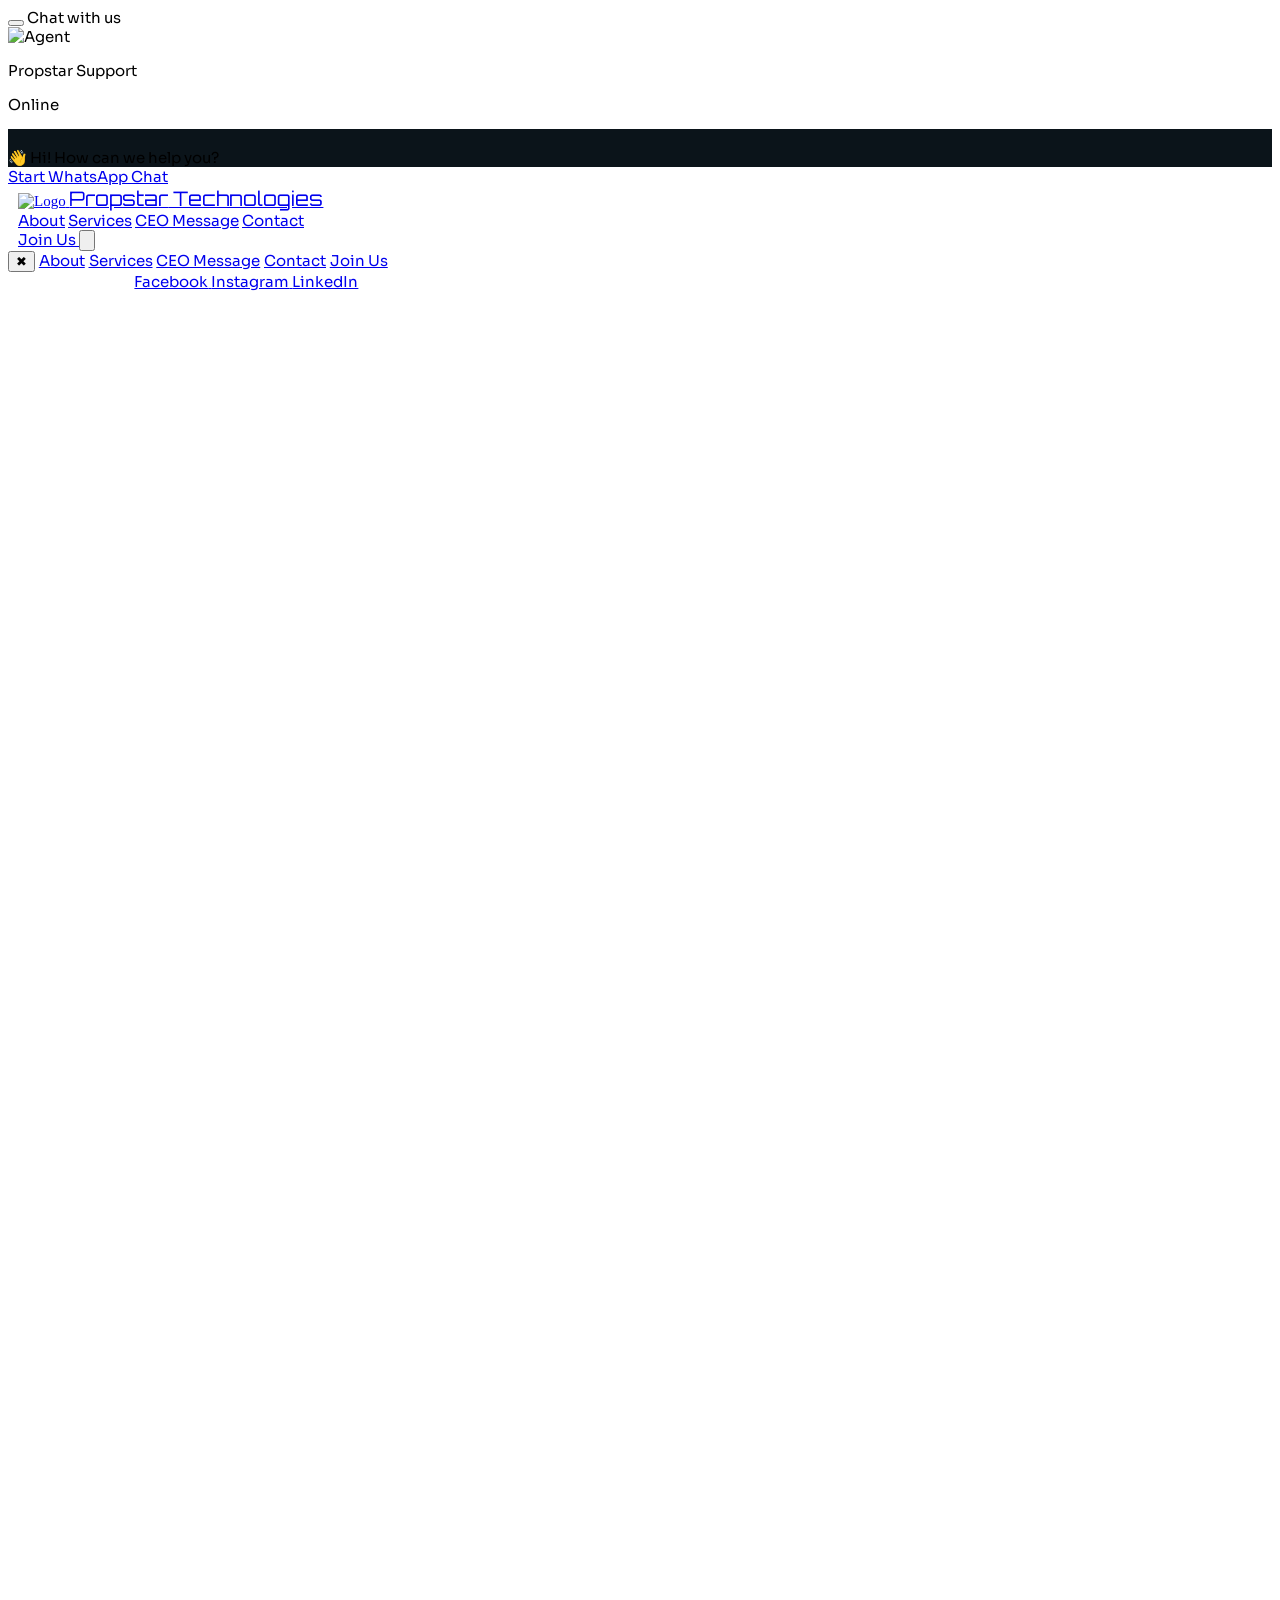
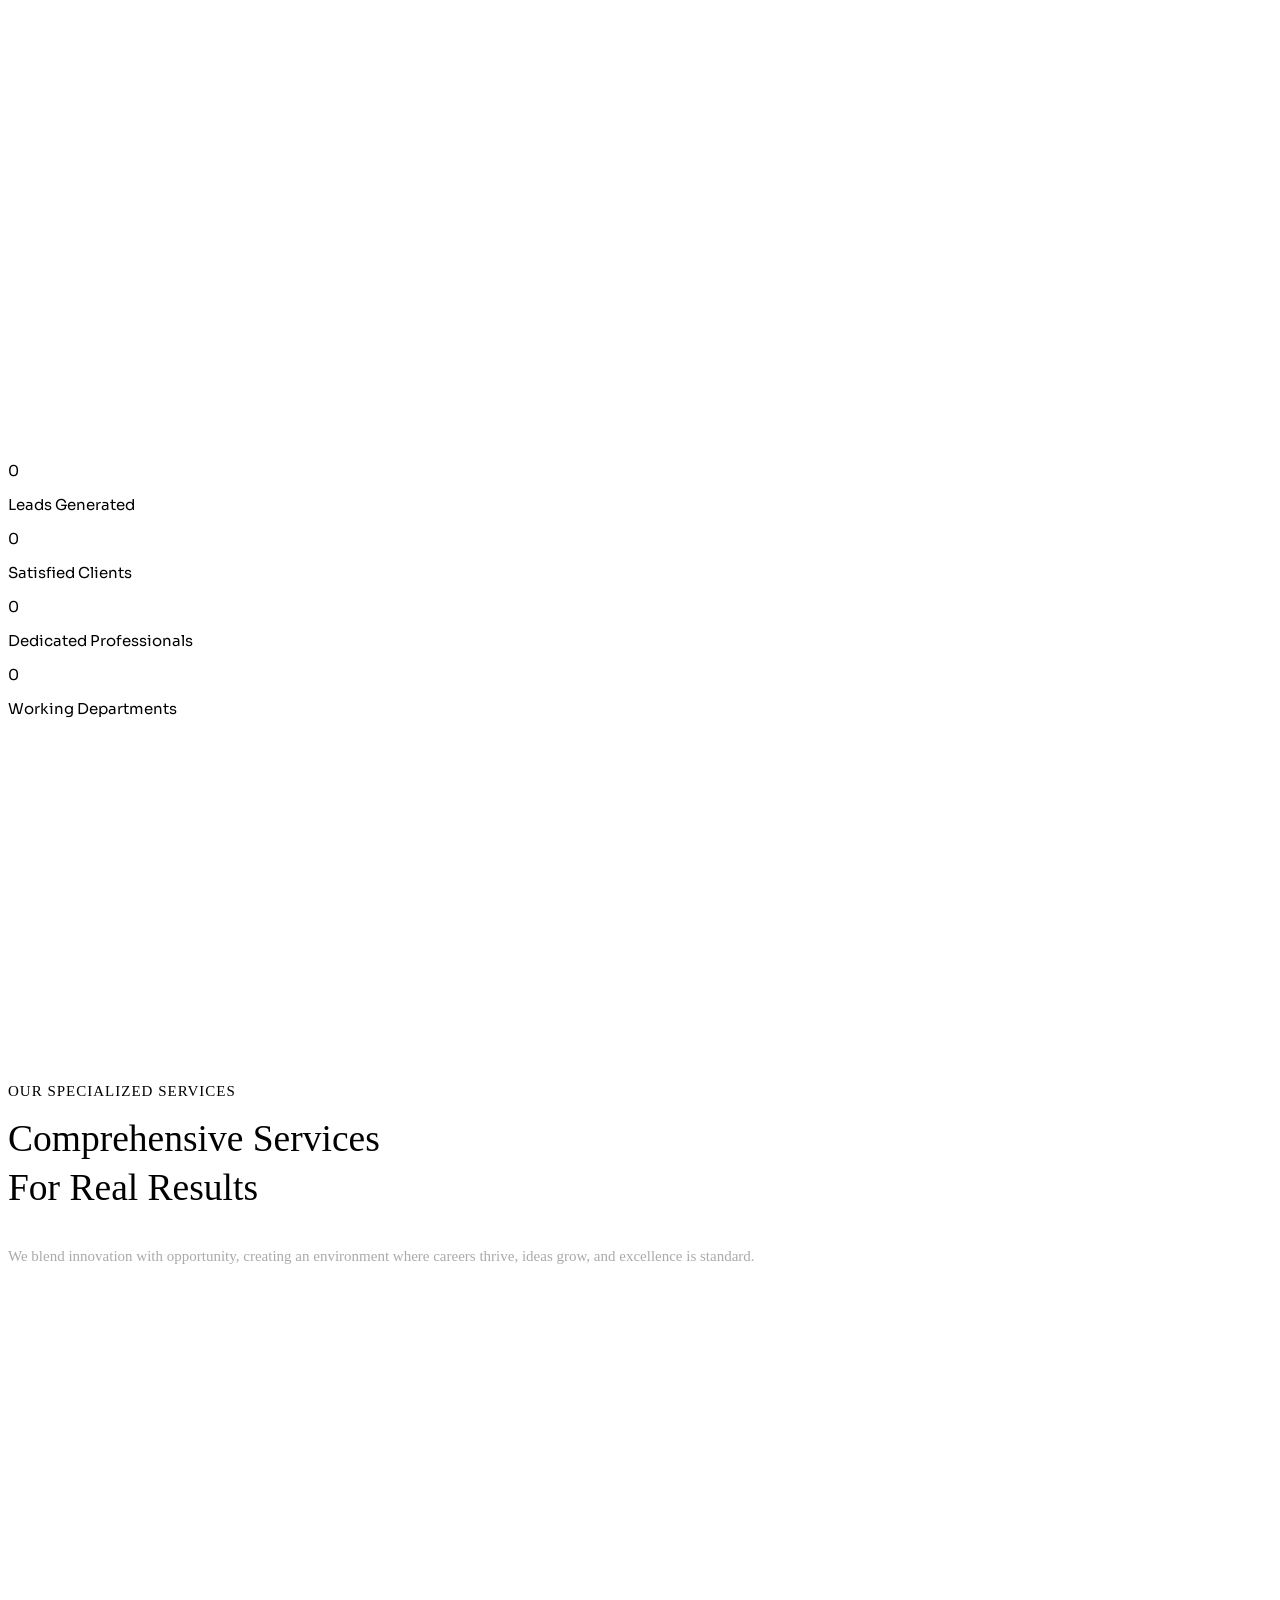
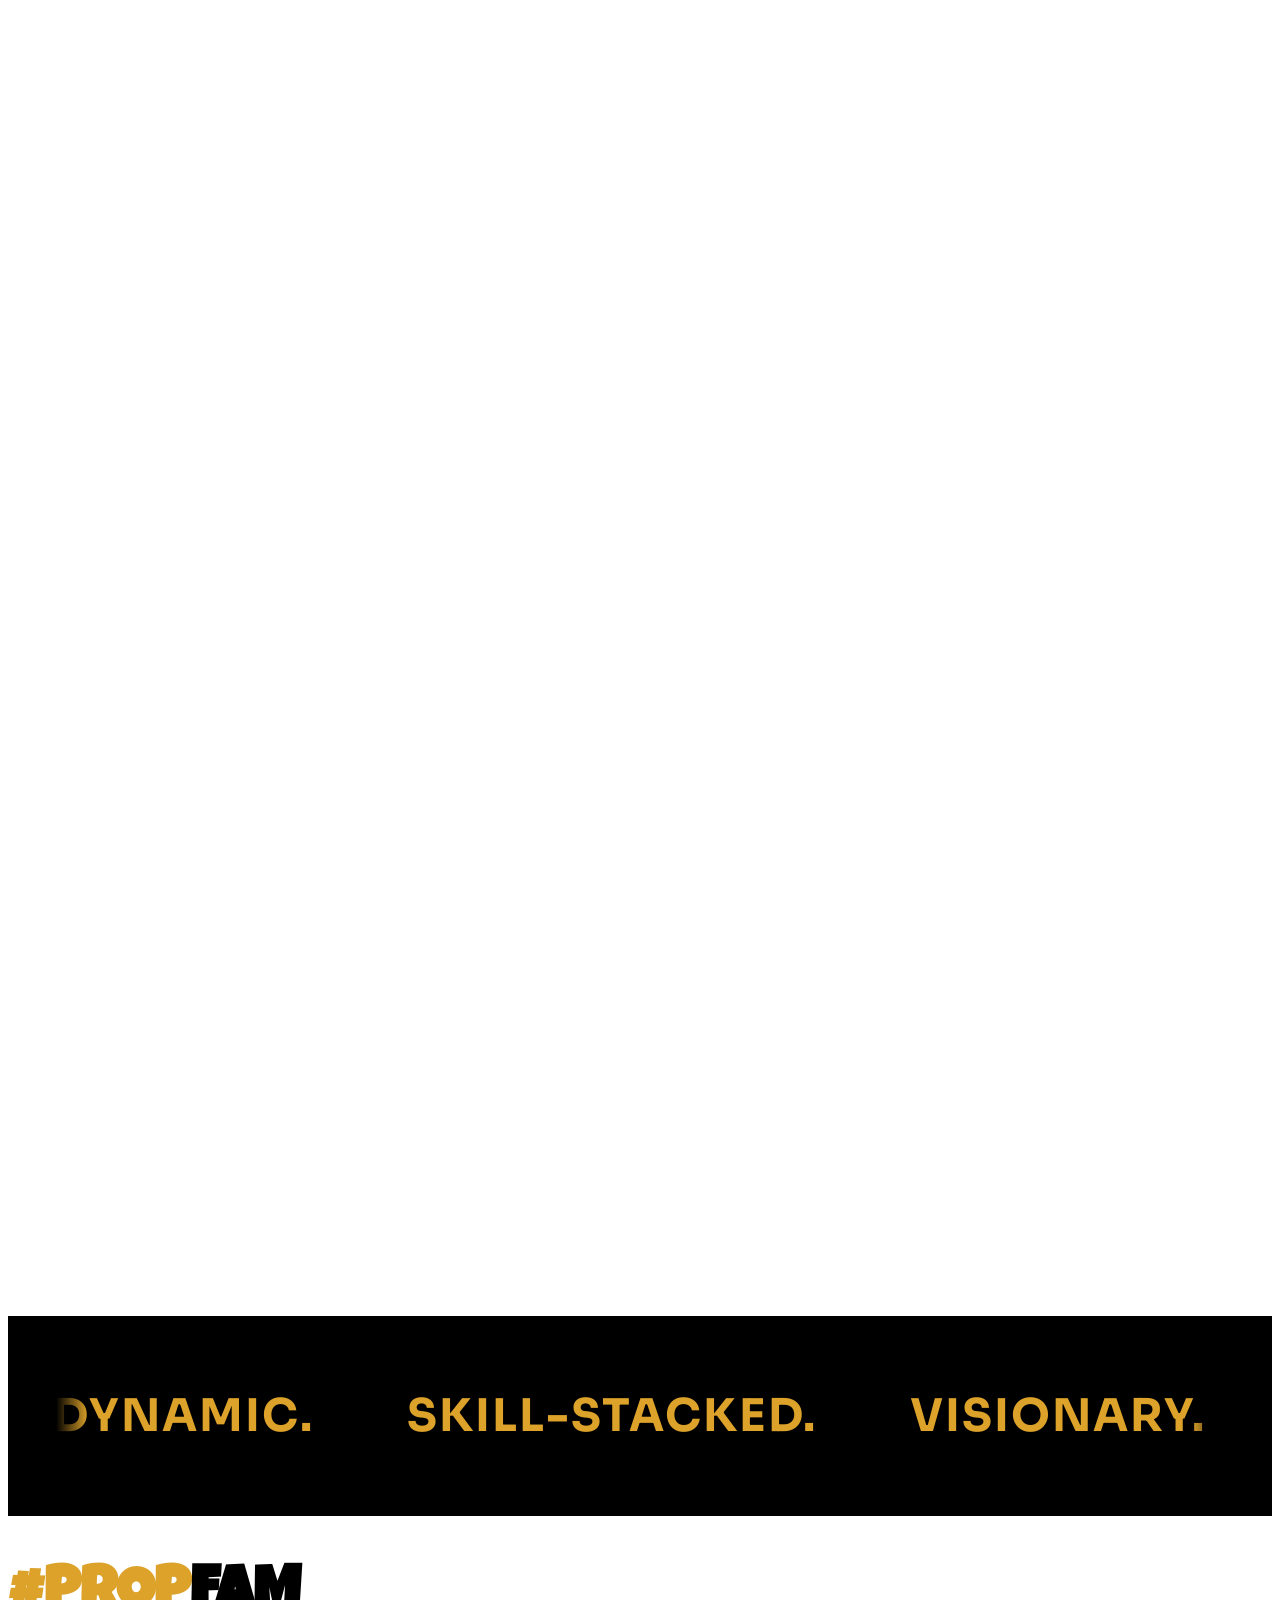
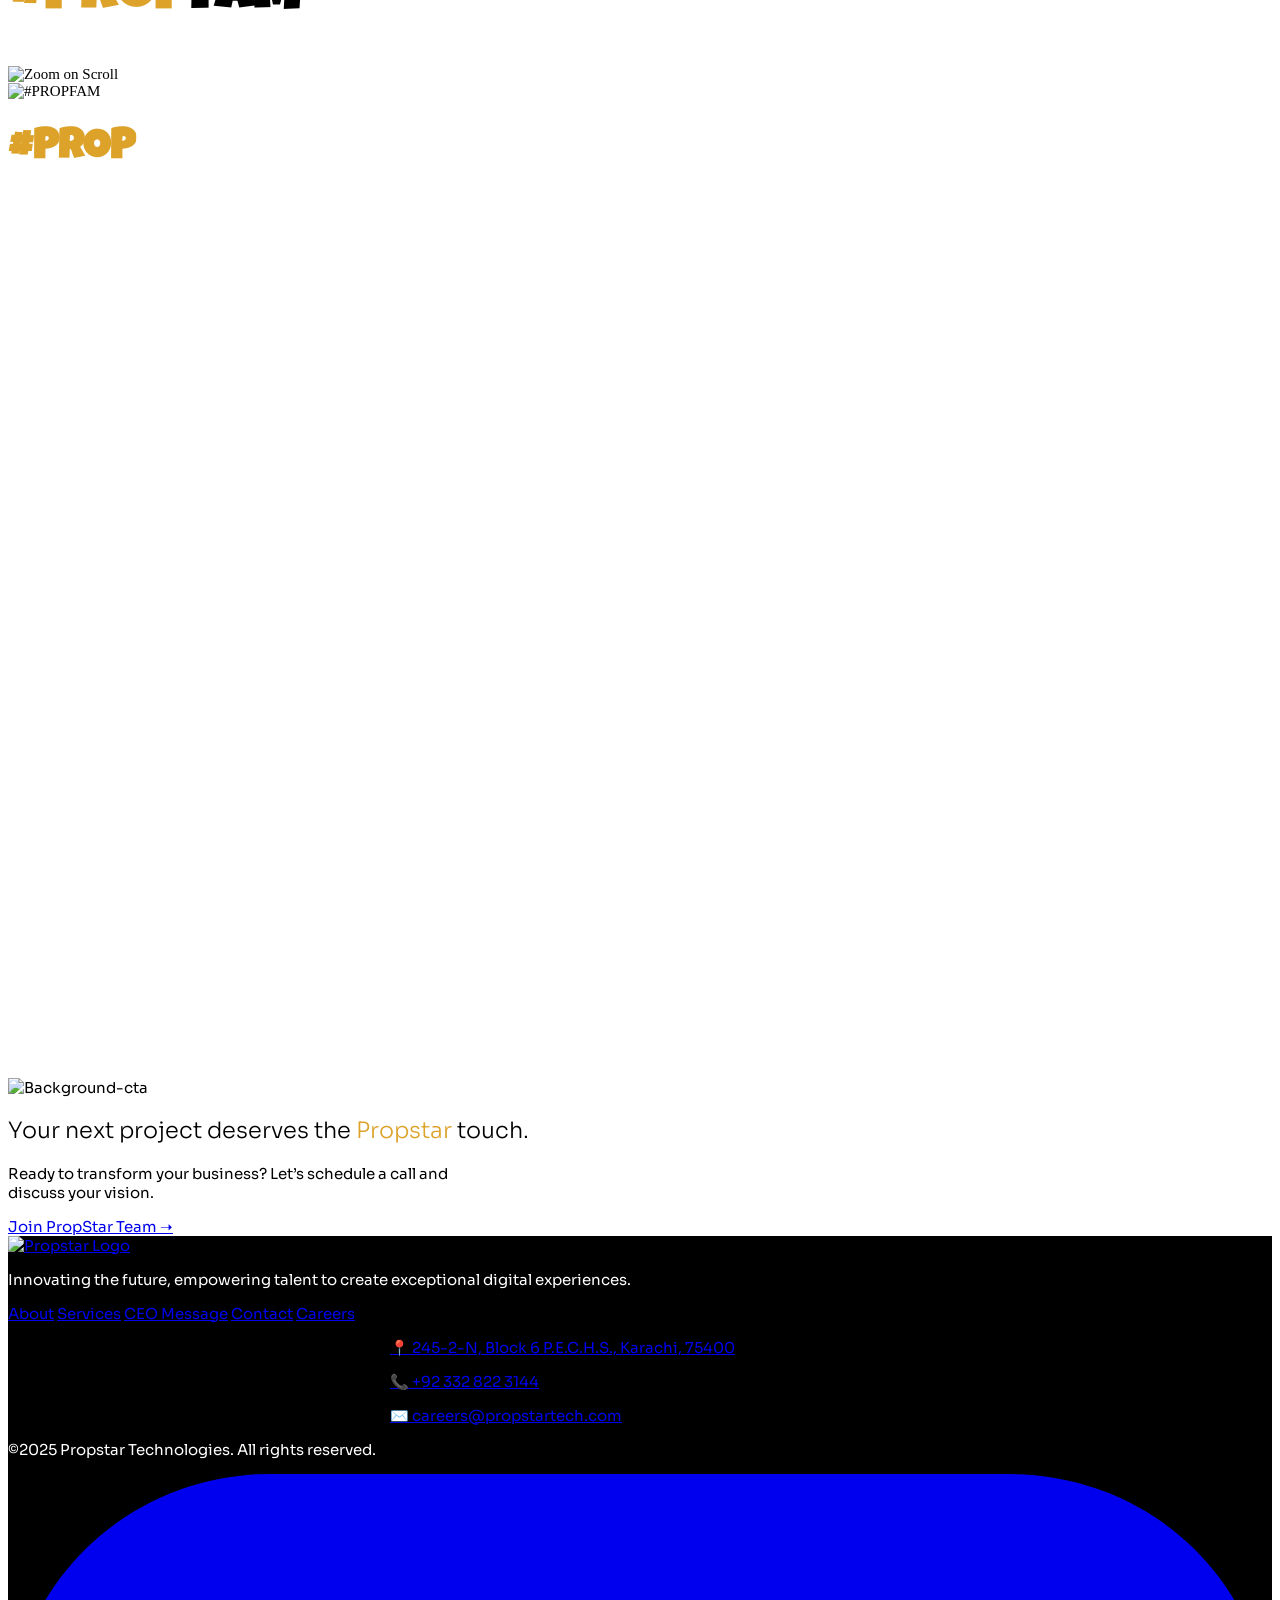
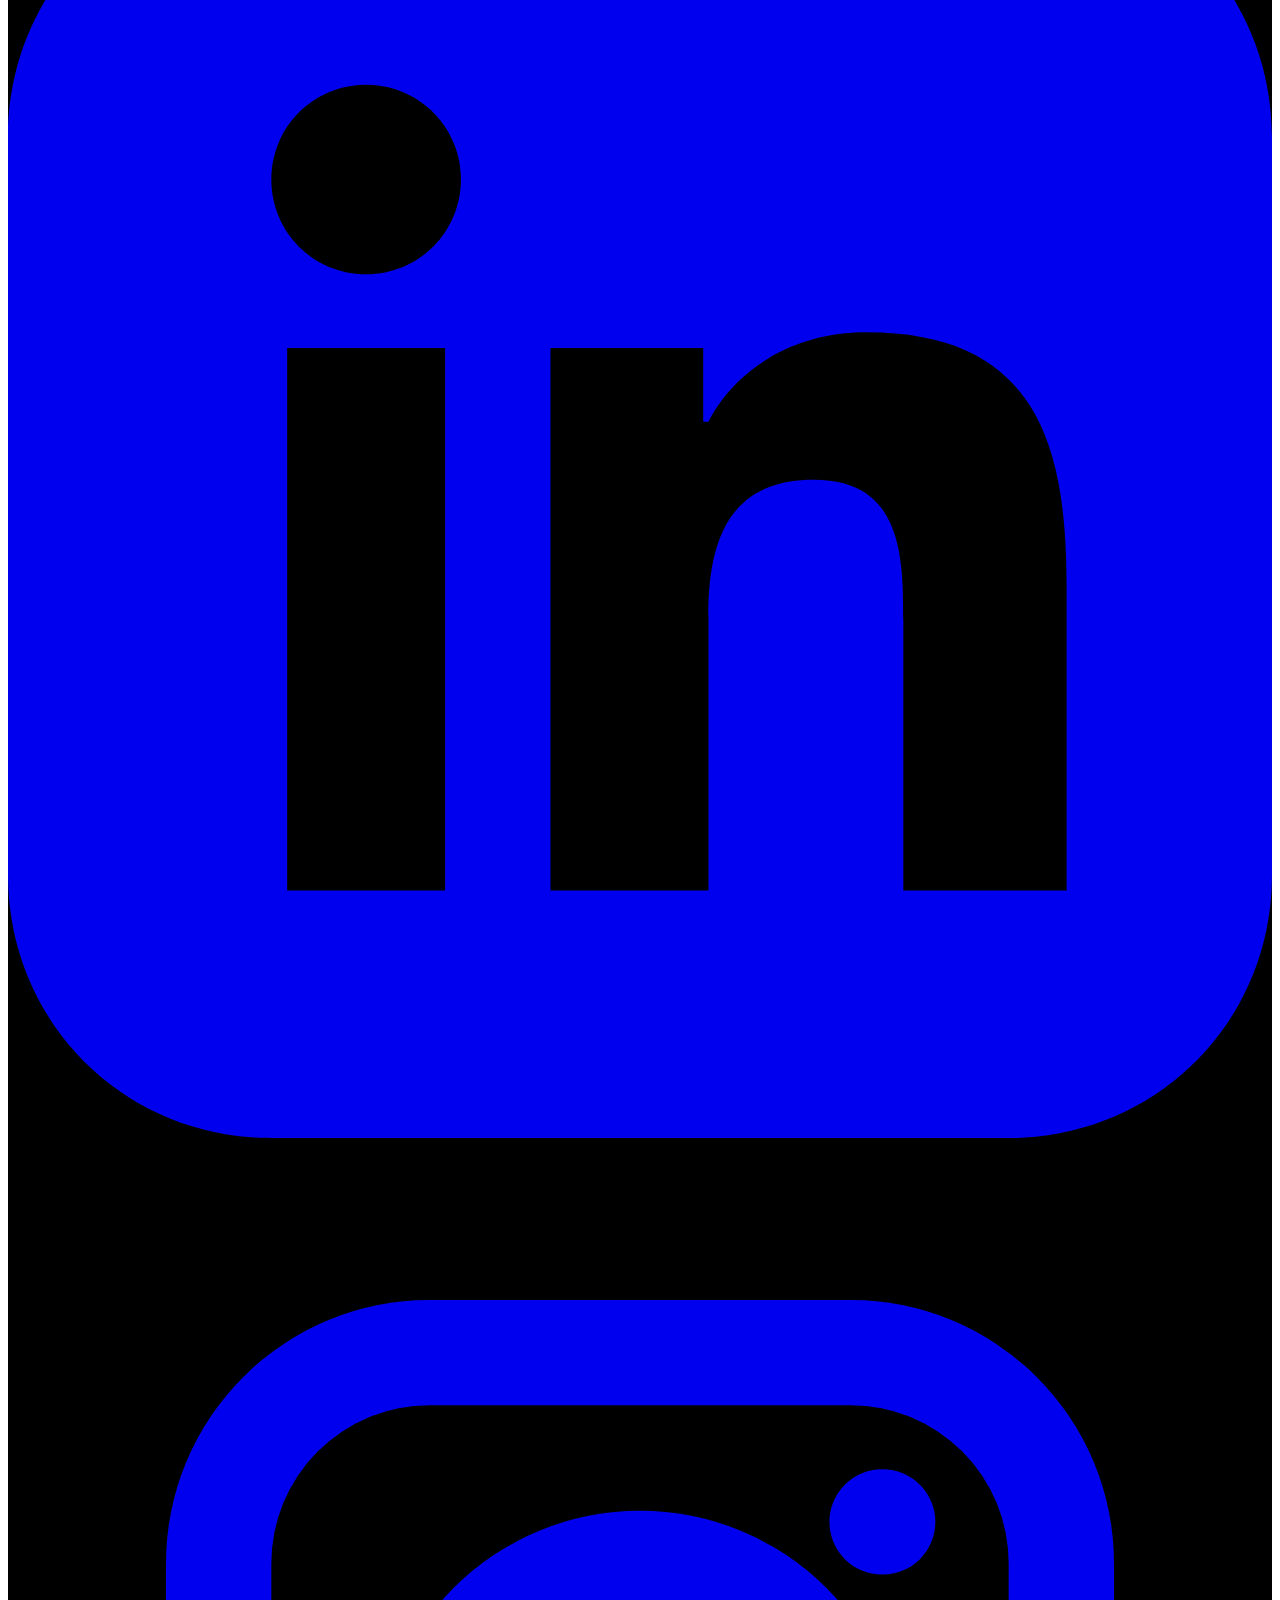
==== commit 41014f7c: "pushing" ====
--- a/index.html
+++ b/index.html
@@ -779,7 +779,7 @@
             <h1 class="hero12-heading" style="font-weight:600;">The Propstar Energy</h1>
             <p class="hero12-subtext font-thin">
               High vibes, big dreams, and a team that brings the passion
-            </p>
+            </p>  
           </div>
 
           <!-- RIGHT CONTENT -->
@@ -795,20 +795,20 @@
             <div id="hero12-column2" class="scroll-vertical-down">
 
               <!-- ORIGINAL IMAGES -->
-              <img src="https://res.cloudinary.com/djbjemfdb/image/upload/v1765981420/IMG_1918-Recovered_dhfx6n.jpg"
+              <img src="https:/   /res.cloudinary.com/djbjemfdb/image/upload/v1765981420/IMG_1918-Recovered_dhfx6n.jpg"
                 alt="office">
-              <img src="https://res.cloudinary.com/djbjemfdb/image/upload/v1766093122/IMG_9603.MOV.00_00_03_06.Still001_hsxuhv.jpg" alt="office">
+
               <img src="https://res.cloudinary.com/djbjemfdb/image/upload/v1765981297/IMG_7676_ks3sby.jpg" alt="office">
-              <img src="https://res.cloudinary.com/djbjemfdb/image/upload/v1766093124/IMG_5318.MOV.00_00_06_25.Still001_indtxx.jpg" alt="office">
-              <img src="https://res.cloudinary.com/djbjemfdb/image/upload/v1765981281/IMG_E2182_cdml3r.jpg" alt="office">
+
+              <img src="https://res.cloudinary.com/djbjemfdb/image/upload/v1765981283/IMG_9715-Edit_et4obq.jpg" alt= "office">
 
               <!-- DUPLICATE IMAGES -->
               <img src="https://res.cloudinary.com/djbjemfdb/image/upload/v1765981420/IMG_1918-Recovered_dhfx6n.jpg"
                 alt="office">
-              <img src="https://res.cloudinary.com/djbjemfdb/image/upload/v1766093122/IMG_9603.MOV.00_00_03_06.Still001_hsxuhv.jpg" alt="office">
+
               <img src="https://res.cloudinary.com/djbjemfdb/image/upload/v1765981297/IMG_7676_ks3sby.jpg" alt="office">
-              <img src="https://res.cloudinary.com/djbjemfdb/image/upload/v1766093124/IMG_5318.MOV.00_00_06_25.Still001_indtxx.jpg" alt="office">
-              <img src="https://res.cloudinary.com/djbjemfdb/image/upload/v1765981281/IMG_E2182_cdml3r.jpg" alt="office">
+
+              <img src="https://res.cloudinary.com/djbjemfdb/image/upload/v1765981283/IMG_9715-Edit_et4obq.jpg" alt= "office">
 
             </div>
 
@@ -817,17 +817,17 @@
 
               <!-- ORIGINAL IMAGES -->
               <img src="https://res.cloudinary.com/djbjemfdb/image/upload/v1765981281/ned_website_photo_u7medj.jpg" alt="office">
-              <img src="https://res.cloudinary.com/djbjemfdb/image/upload/v1765981211/199_cm0n59.jpg" alt="office">
+
               <img src="https://res.cloudinary.com/djbjemfdb/image/upload/v1765981279/IMG_7828.00_10_59_37.Still012_liuekw.jpg" alt="office">
-              <img src="https://res.cloudinary.com/djbjemfdb/image/upload/v1766093122/DJI_0199.MP4.00_00_06_20.Still001_smmdvg.jpg" alt="office">
-              <img src="https://res.cloudinary.com/djbjemfdb/image/upload/v1765981315/IMG_7828.00_15_49_42.Still017_pnbltq.png" alt="office">
+
+              <img src="https://res.cloudinary.com/djbjemfdb/image/upload/v1765981281/IMG_E2182_cdml3r.jpg" alt="office">
 
               <!-- DUPLICATE IMAGES -->
               <img src="https://res.cloudinary.com/djbjemfdb/image/upload/v1765981281/ned_website_photo_u7medj.jpg" alt="office">
-              <img src="https://res.cloudinary.com/djbjemfdb/image/upload/v1765981211/199_cm0n59.jpg" alt="office">
+
               <img src="https://res.cloudinary.com/djbjemfdb/image/upload/v1765981279/IMG_7828.00_10_59_37.Still012_liuekw.jpg" alt="office">
-              <img src="https://res.cloudinary.com/djbjemfdb/image/upload/v1766093122/DJI_0199.MP4.00_00_06_20.Still001_smmdvg.jpg" alt="office">
-              <img src="https://res.cloudinary.com/djbjemfdb/image/upload/v1765981315/IMG_7828.00_15_49_42.Still017_pnbltq.png" alt="office">
+
+              <img src="https://res.cloudinary.com/djbjemfdb/image/upload/v1765981281/IMG_E2182_cdml3r.jpg" alt="office">
 
             </div>
 
@@ -838,79 +838,7 @@
     </div>
   </div>
   <!--END-->
-<br>
-<br>
-<br>
-   <!-- Multi Images Section -->
-  <div id="home-container basicfont " class="fade-up">
-    <div id="hero12-wrapper">
-      <div id="hero12-header76">
-        <div id="hero12-max-width">
-
-          <!-- LEFT CONTENT -->
-          <div id="hero12-column1">
-            <h1 class="hero12-heading" style="font-weight:600;">The Propstar Energy</h1>
-            <p class="hero12-subtext font-thin">
-              High vibes, big dreams, and a team that brings the passion
-            </p>
-          </div>
-
-          <!-- RIGHT CONTENT -->
-          <div id="hero12-content">
-
-            <!-- Fade overlays -->
-            <div class="fade-overlay top"></div>
-            <div class="fade-overlay bottom"></div>
-            <div class="fade-overlay left mobile-only"></div>
-            <div class="fade-overlay right mobile-only"></div>
-
-            <!-- COLUMN 1 -->
-            <div id="hero12-column2" class="scroll-vertical-down1">
-
-              <!-- ORIGINAL IMAGES -->
-              <img src="https://res.cloudinary.com/djbjemfdb/image/upload/v1765981420/IMG_1918-Recovered_dhfx6n.jpg"
-                alt="office">
-              <img src="https://res.cloudinary.com/djbjemfdb/image/upload/v1766093122/IMG_9603.MOV.00_00_03_06.Still001_hsxuhv.jpg" alt="office">
-              <img src="https://res.cloudinary.com/djbjemfdb/image/upload/v1765981297/IMG_7676_ks3sby.jpg" alt="office">
-              <img src="https://res.cloudinary.com/djbjemfdb/image/upload/v1766093124/IMG_5318.MOV.00_00_06_25.Still001_indtxx.jpg" alt="office">
-              <img src="https://res.cloudinary.com/djbjemfdb/image/upload/v1765981281/IMG_E2182_cdml3r.jpg" alt="office">
-
-              <!-- DUPLICATE IMAGES -->
-              <img src="https://res.cloudinary.com/djbjemfdb/image/upload/v1765981420/IMG_1918-Recovered_dhfx6n.jpg"
-                alt="office">
-              <img src="https://res.cloudinary.com/djbjemfdb/image/upload/v1766093122/IMG_9603.MOV.00_00_03_06.Still001_hsxuhv.jpg" alt="office">
-              <img src="https://res.cloudinary.com/djbjemfdb/image/upload/v1765981297/IMG_7676_ks3sby.jpg" alt="office">
-              <img src="https://res.cloudinary.com/djbjemfdb/image/upload/v1766093124/IMG_5318.MOV.00_00_06_25.Still001_indtxx.jpg" alt="office">
-              <img src="https://res.cloudinary.com/djbjemfdb/image/upload/v1765981281/IMG_E2182_cdml3r.jpg" alt="office">
-
-            </div>
-
-            <!-- COLUMN 2 -->
-            <div id="hero12-column3" class="scroll-vertical-up1">
-
-              <!-- ORIGINAL IMAGES -->
-              <img src="https://res.cloudinary.com/djbjemfdb/image/upload/v1765981281/ned_website_photo_u7medj.jpg" alt="office">
-              <img src="https://res.cloudinary.com/djbjemfdb/image/upload/v1765981211/199_cm0n59.jpg" alt="office">
-              <img src="https://res.cloudinary.com/djbjemfdb/image/upload/v1765981279/IMG_7828.00_10_59_37.Still012_liuekw.jpg" alt="office">
-              <img src="https://res.cloudinary.com/djbjemfdb/image/upload/v1766093122/DJI_0199.MP4.00_00_06_20.Still001_smmdvg.jpg" alt="office">
-              <img src="https://res.cloudinary.com/djbjemfdb/image/upload/v1765981315/IMG_7828.00_15_49_42.Still017_pnbltq.png" alt="office">
-
-              <!-- DUPLICATE IMAGES -->
-              <img src="https://res.cloudinary.com/djbjemfdb/image/upload/v1765981281/ned_website_photo_u7medj.jpg" alt="office">
-              <img src="https://res.cloudinary.com/djbjemfdb/image/upload/v1765981211/199_cm0n59.jpg" alt="office">
-              <img src="https://res.cloudinary.com/djbjemfdb/image/upload/v1765981279/IMG_7828.00_10_59_37.Still012_liuekw.jpg" alt="office">
-              <img src="https://res.cloudinary.com/djbjemfdb/image/upload/v1766093122/DJI_0199.MP4.00_00_06_20.Still001_smmdvg.jpg" alt="office">
-              <img src="https://res.cloudinary.com/djbjemfdb/image/upload/v1765981315/IMG_7828.00_15_49_42.Still017_pnbltq.png" alt="office">
-
-            </div>
-
-          </div>
-
-        </div>
-      </div>
-    </div>
-  </div>
-  <!--END-->
+  
 
   <!-- Call To Action Section -->
   <section class="w-full text-center py-28 basicfont">
--- a/css/home.css
+++ b/css/home.css
@@ -246,38 +246,20 @@
 
 /* INFINITE SCROLL (DESKTOP) */
 .scroll-vertical-down {
-  animation: scrollDownSmooth 120s linear infinite;
+  animation: scrollDownSmooth 15s linear infinite;
 }
 
 .scroll-vertical-up {
-  animation: scrollUpSmooth 120s linear infinite;
-}
-
-.scroll-vertical-down1 {
-  animation: scrollDownSmooth 90s linear infinite;
-}
-
-.scroll-vertical-up1 {
-  animation: scrollUpSmooth 90s linear infinite;
+  animation: scrollUpSmooth 15s linear infinite;
 }
 
 @keyframes scrollDownSmooth {
   from { transform: translateY(0); }
-  to   { transform: translateY(-500%); }
+  to   { transform: translateY(-100%); }
 }
 
 @keyframes scrollUpSmooth {
-  from { transform: translateY(-500%); }
-  to   { transform: translateY(0); }
-}
-
-@keyframes scrollDownSmooth1 {
-  from { transform: translateY(0); }
-  to   { transform: translateY(-500%); }
-}
-
-@keyframes scrollUpSmooth1 {
-  from { transform: translateY(-500%); }
+  from { transform: translateY(-100%); }
   to   { transform: translateY(0); }
 }
 
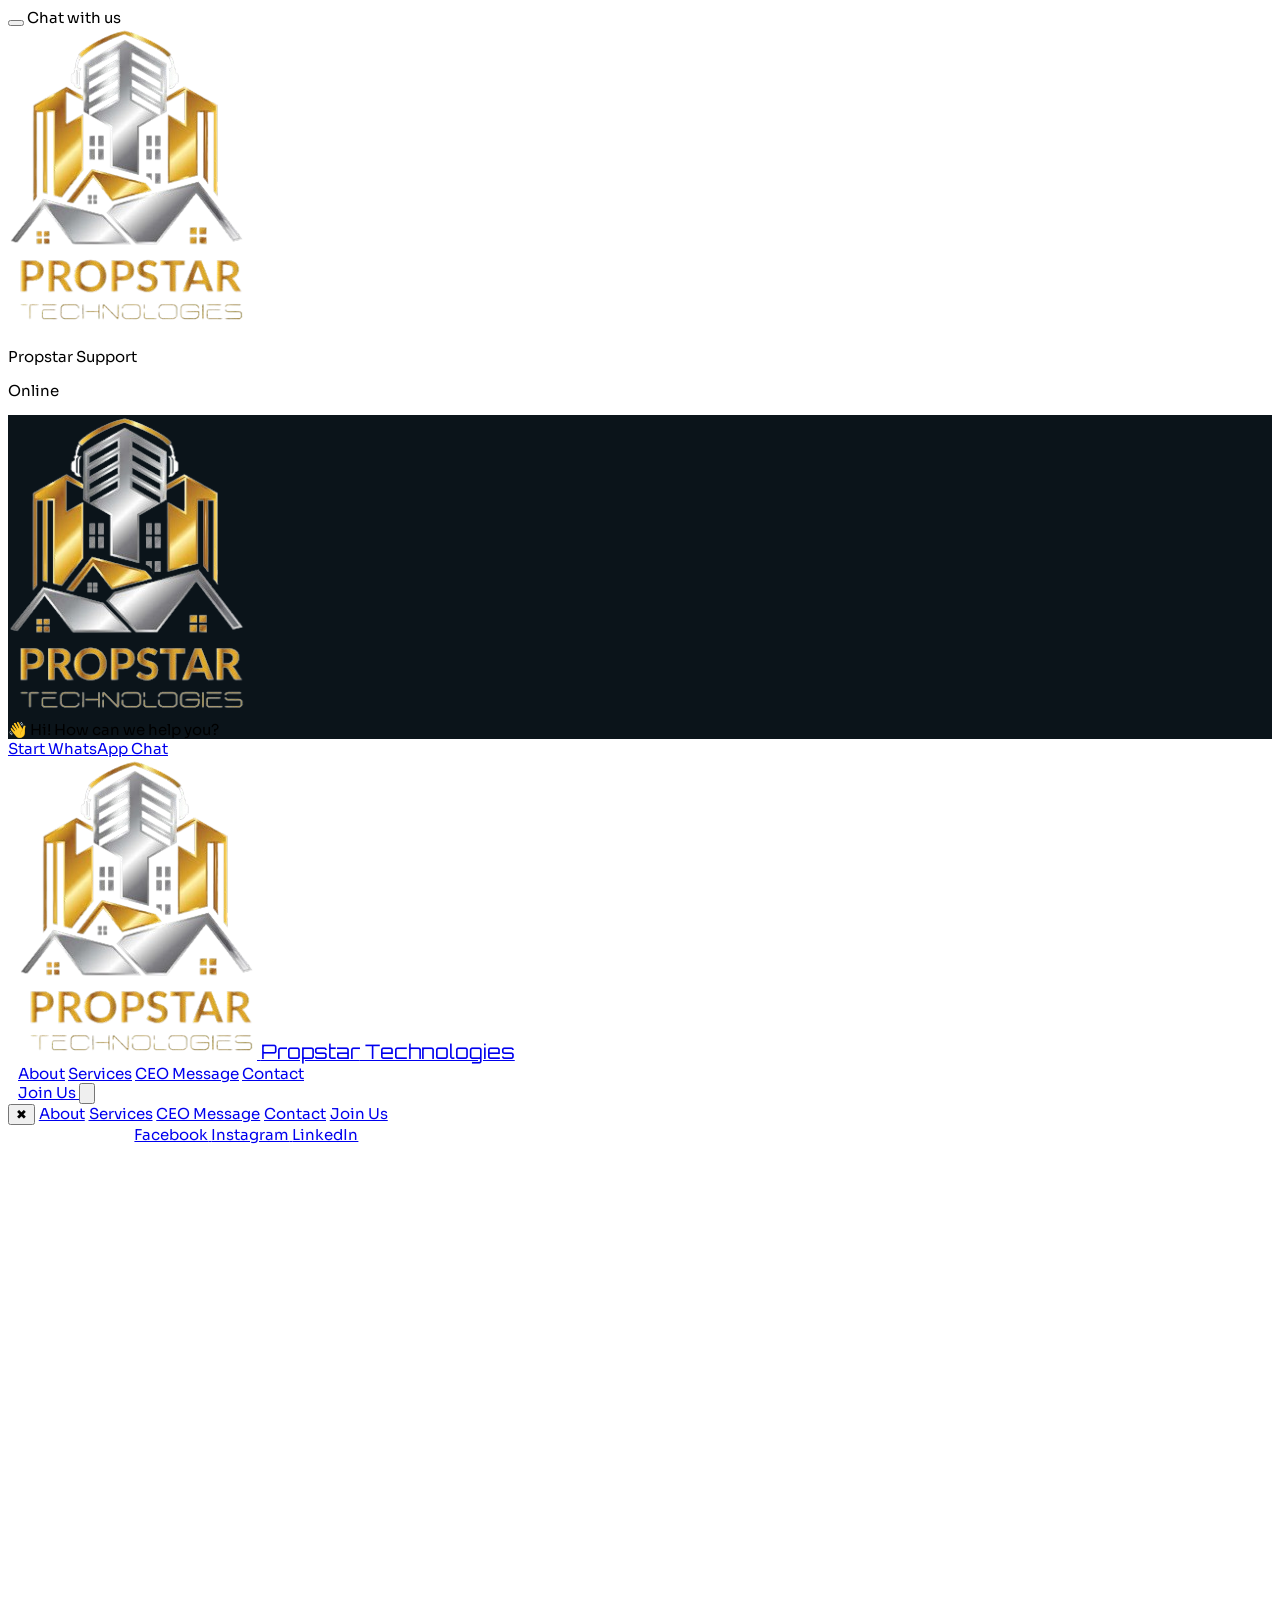
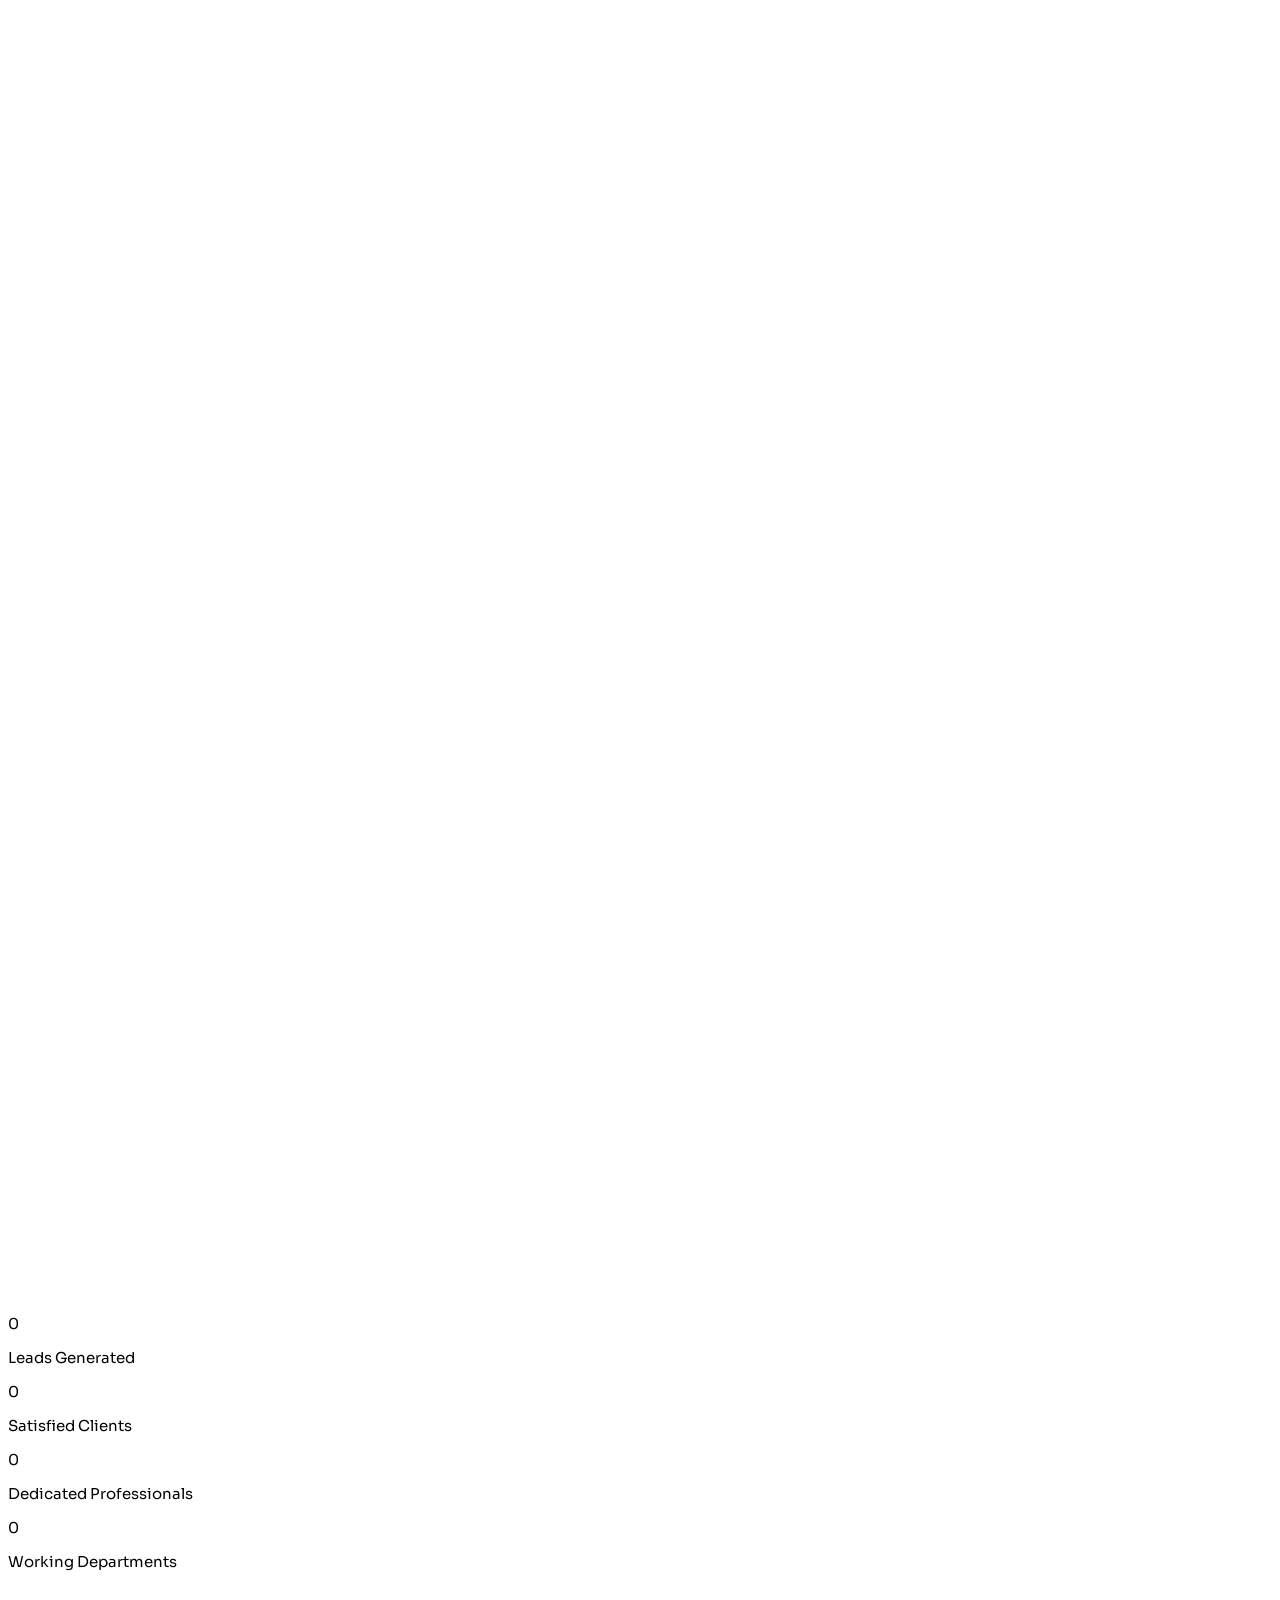
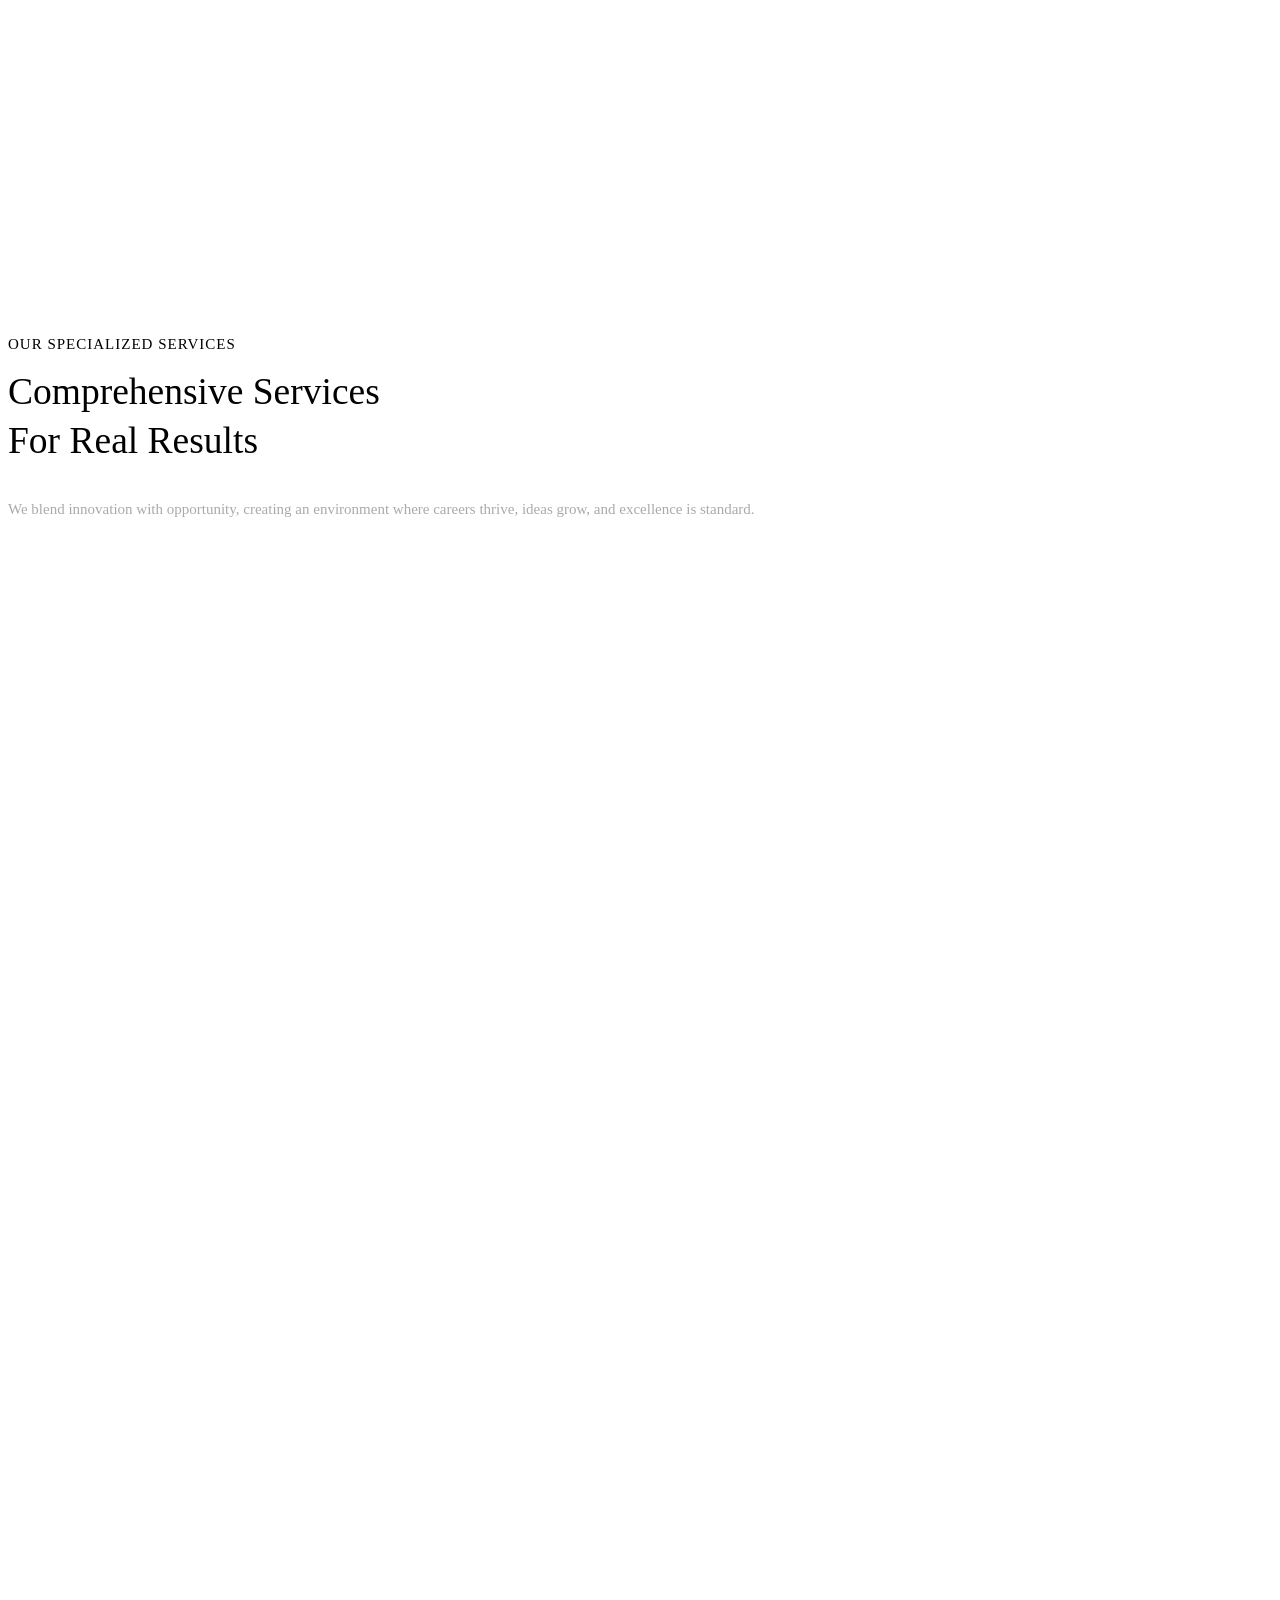
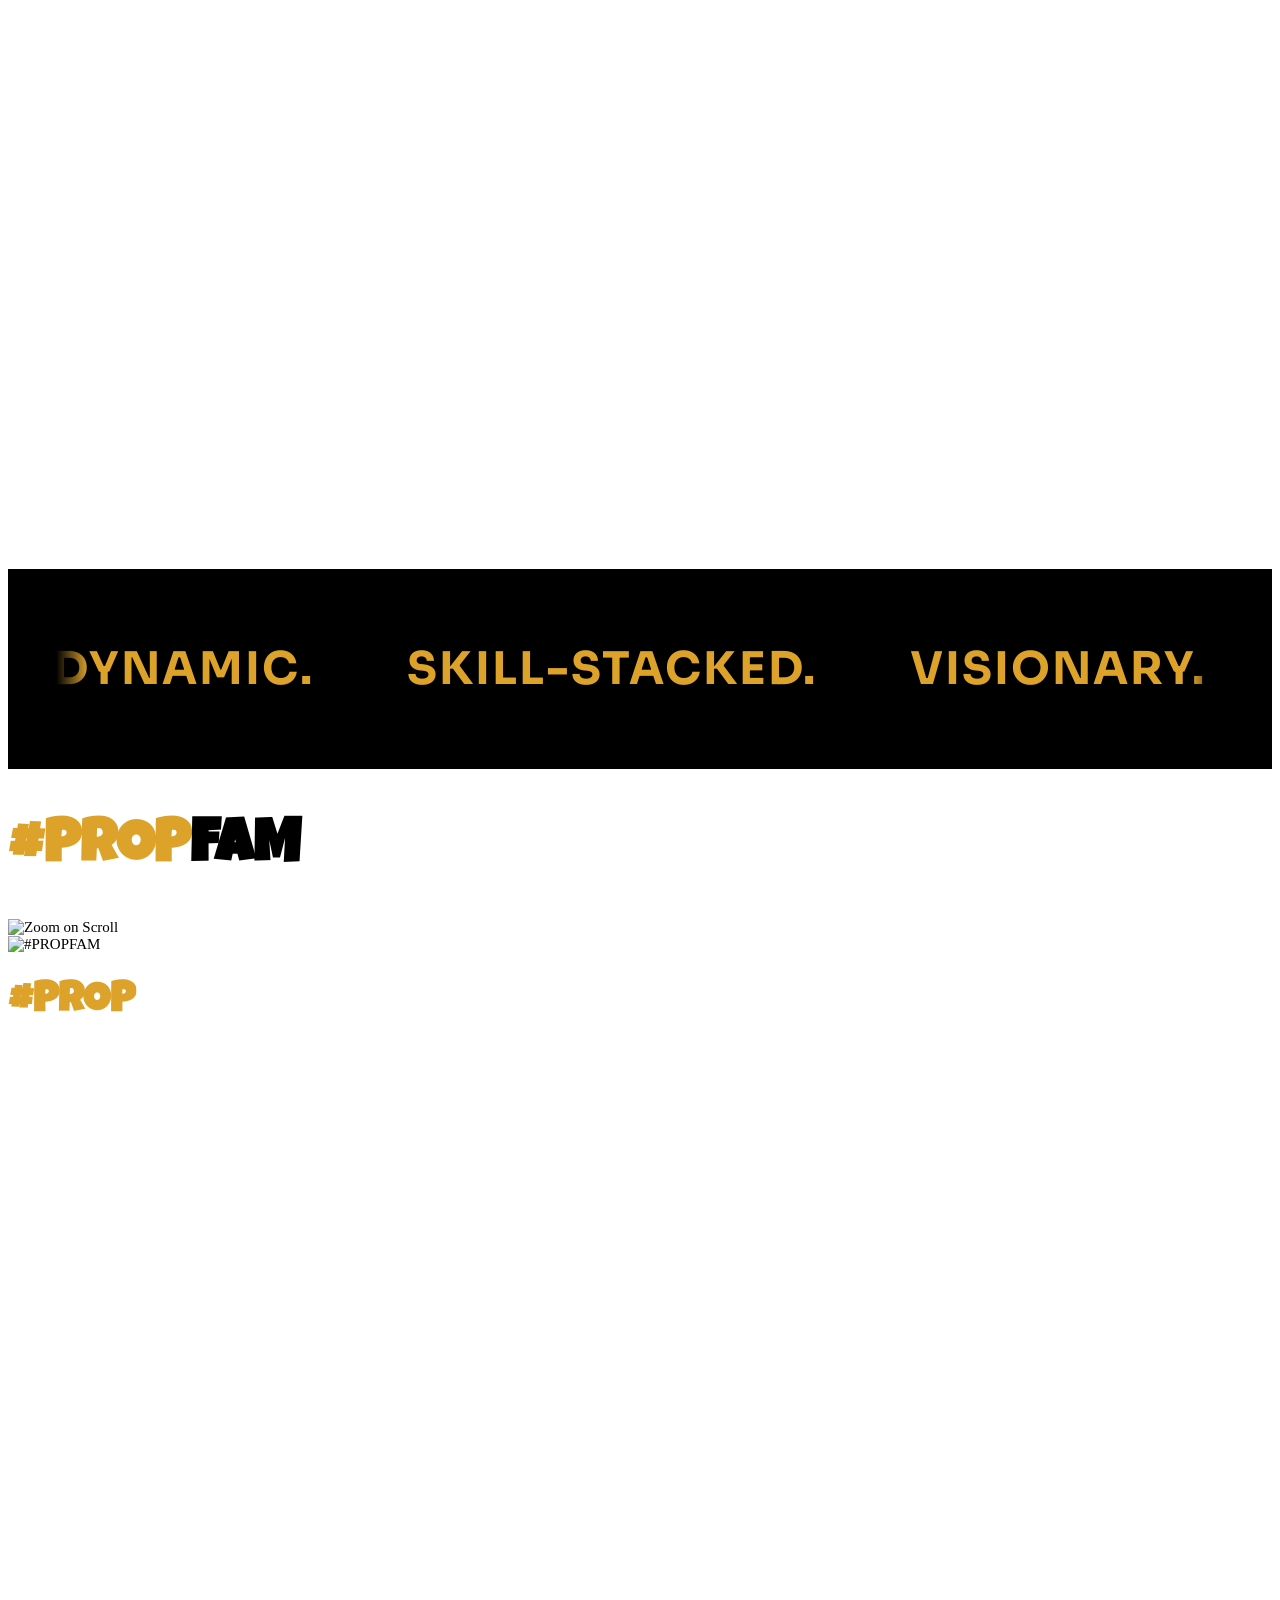
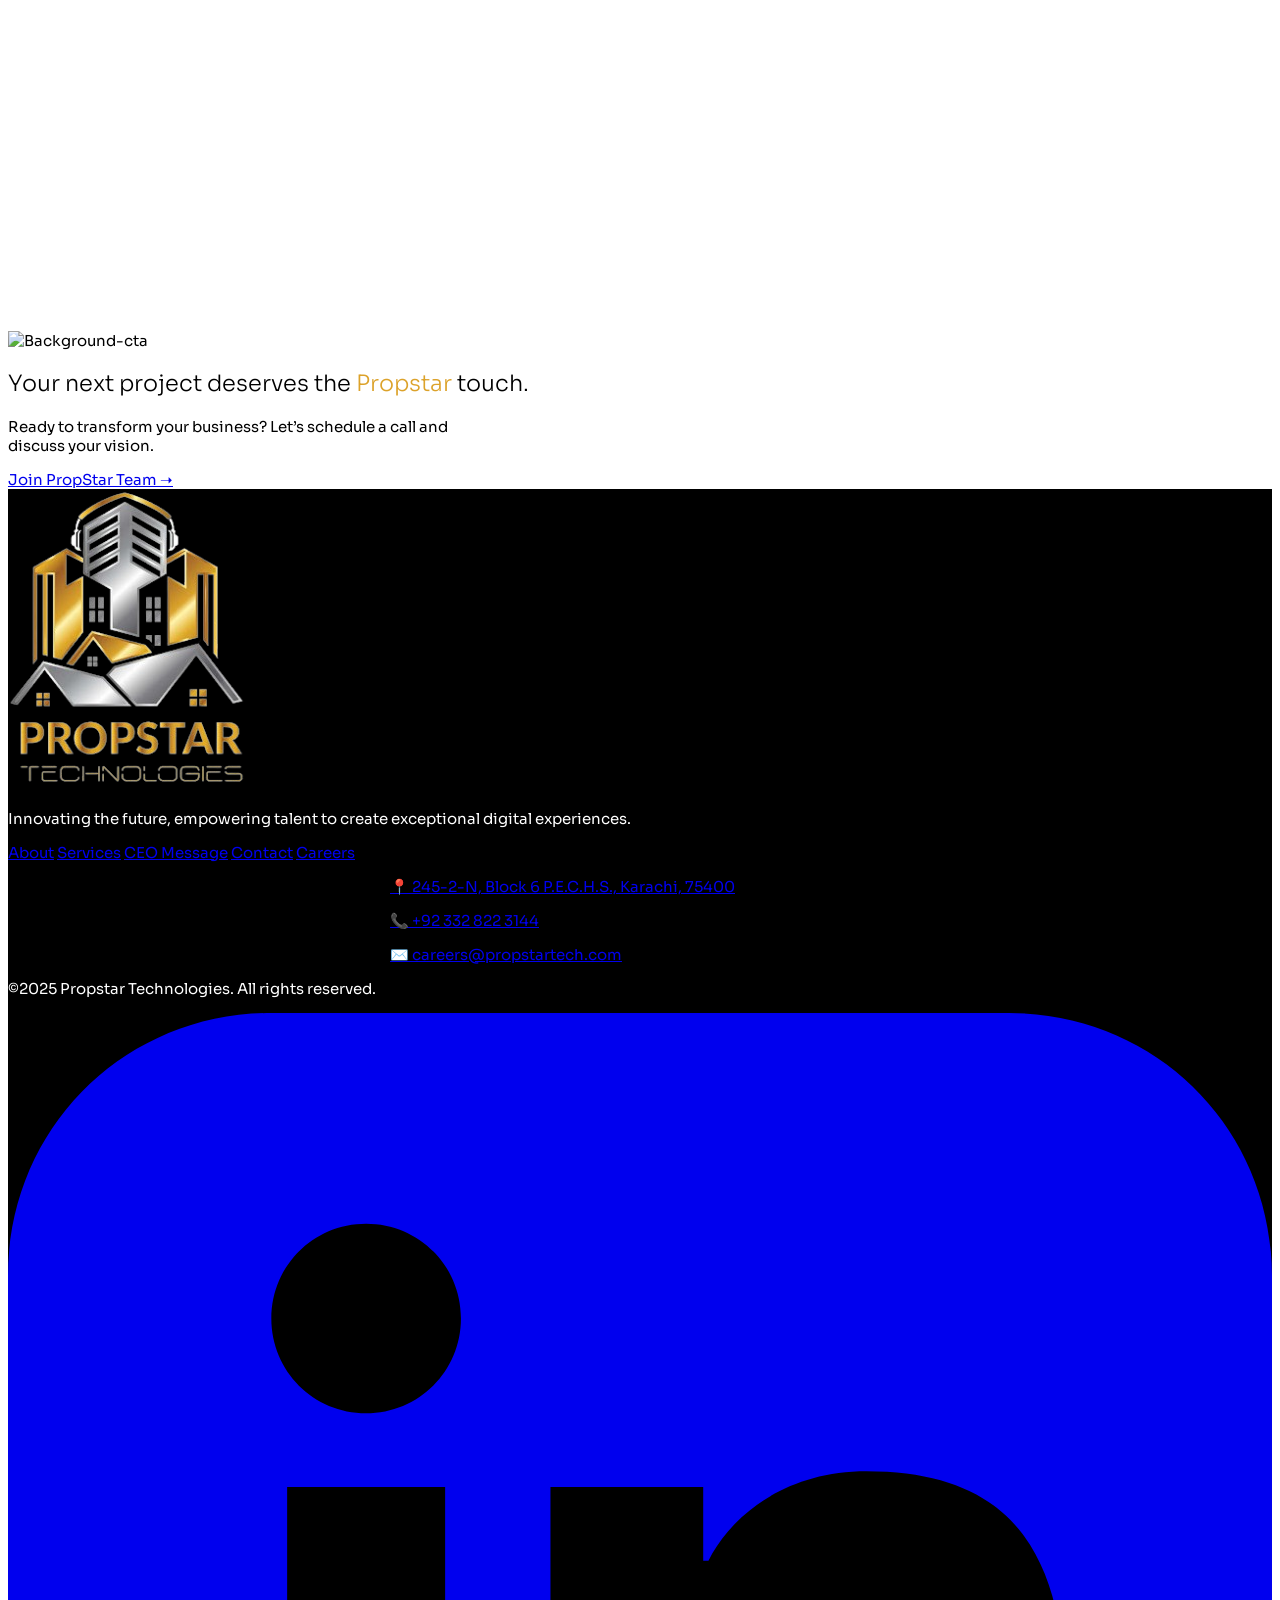
==== commit 28118388: "logo added" ====
--- a/index.html
+++ b/index.html
@@ -68,7 +68,7 @@
 
   <title>Propstar Technologies — Karachi BPO | Real Estate Lead Generation Experts</title>
   <link rel="icon" type="image/x-icon"
-    href="https://res.cloudinary.com/djbjemfdb/image/upload/v1765389236/Propstar_Revised_Logo_1_pcnfzi.png" />
+    href="assets/propstar-logo.png" />
   <script src="https://cdn.tailwindcss.com"></script>
   <!-- tsParticles CDN -->
   <script src="https://cdn.jsdelivr.net/npm/tsparticles@2/tsparticles.bundle.min.js"></script>
@@ -108,7 +108,7 @@
 
       <!-- Header -->
       <div class="bg-[#202c33] text-white px-3 py-2 flex items-center space-x-2">
-        <img src="https://res.cloudinary.com/djbjemfdb/image/upload/v1765389236/Propstar_Revised_Logo_1_pcnfzi.png"
+        <img src="assets/propstar-logo.png"
           alt="Agent" class="w-8 h-8 rounded-full bg-[#111b21] p-0.5 border border-gray-600">
         <div class="basicfont">
           <p class="font-semibold text-xs">Propstar Support</p>
@@ -121,7 +121,7 @@
       <div class="chat-body relative p-2 text-xs space-y-2">
         <!-- Agent Message -->
         <div class="flex items-start space-x-2">
-          <img src="https://res.cloudinary.com/djbjemfdb/image/upload/v1765389236/Propstar_Revised_Logo_1_pcnfzi.png"
+          <img src="assets/propstar-logo.png"
             class="w-6 h-6 rounded-full bg-[#111b21] p-0.5 border border-gray-600" alt="">
           <div class="bg-[#202c33] px-2 py-1.5 rounded-lg text-gray-200 max-w-[70%] shadow basicfont">
             👋 Hi! How can we help you?
@@ -147,7 +147,7 @@
 
       <!-- Logo + Text -->
       <a href="index.html" class="flex items-center space-x-2">
-        <img src="https://res.cloudinary.com/djbjemfdb/image/upload/v1765389236/Propstar_Revised_Logo_1_pcnfzi.png"
+        <img src="assets/propstar-logo.png"
           alt="Logo" class="h-7 w-7 sm:h-8 sm:w-8 object-contain">
         <span class="text-white font-bold text-lg sm:text-xl md:text-2xl headingfont">
           <span class=""><span class="text-yellow-500">Propstar</span> Technologies
@@ -802,6 +802,13 @@
 
               <img src="https://res.cloudinary.com/djbjemfdb/image/upload/v1765981283/IMG_9715-Edit_et4obq.jpg" alt= "office">
 
+                <img src="https://res.cloudinary.com/djbjemfdb/image/upload/v1765981281/ned_website_photo_u7medj.jpg" alt="office">
+
+              <img src="https://res.cloudinary.com/djbjemfdb/image/upload/v1765981279/IMG_7828.00_10_59_37.Still012_liuekw.jpg" alt="office">
+
+              <img src="https://res.cloudinary.com/djbjemfdb/image/upload/v1765981281/IMG_E2182_cdml3r.jpg" alt="office">
+
+
               <!-- DUPLICATE IMAGES -->
               <img src="https://res.cloudinary.com/djbjemfdb/image/upload/v1765981420/IMG_1918-Recovered_dhfx6n.jpg"
                 alt="office">
@@ -810,6 +817,13 @@
 
               <img src="https://res.cloudinary.com/djbjemfdb/image/upload/v1765981283/IMG_9715-Edit_et4obq.jpg" alt= "office">
 
+                <img src="https://res.cloudinary.com/djbjemfdb/image/upload/v1765981281/ned_website_photo_u7medj.jpg" alt="office">
+
+              <img src="https://res.cloudinary.com/djbjemfdb/image/upload/v1765981279/IMG_7828.00_10_59_37.Still012_liuekw.jpg" alt="office">
+
+              <img src="https://res.cloudinary.com/djbjemfdb/image/upload/v1765981281/IMG_E2182_cdml3r.jpg" alt="office">
+
+
             </div>
 
             <!-- COLUMN 2 -->
@@ -822,12 +836,27 @@
 
               <img src="https://res.cloudinary.com/djbjemfdb/image/upload/v1765981281/IMG_E2182_cdml3r.jpg" alt="office">
 
+               <img src="https://res.cloudinary.com/djbjemfdb/image/upload/v1765981420/IMG_1918-Recovered_dhfx6n.jpg"
+                alt="office">
+
+              <img src="https://res.cloudinary.com/djbjemfdb/image/upload/v1765981297/IMG_7676_ks3sby.jpg" alt="office">
+
+              <img src="https://res.cloudinary.com/djbjemfdb/image/upload/v1765981283/IMG_9715-Edit_et4obq.jpg" alt= "office">
+
               <!-- DUPLICATE IMAGES -->
               <img src="https://res.cloudinary.com/djbjemfdb/image/upload/v1765981281/ned_website_photo_u7medj.jpg" alt="office">
 
               <img src="https://res.cloudinary.com/djbjemfdb/image/upload/v1765981279/IMG_7828.00_10_59_37.Still012_liuekw.jpg" alt="office">
 
               <img src="https://res.cloudinary.com/djbjemfdb/image/upload/v1765981281/IMG_E2182_cdml3r.jpg" alt="office">
+
+ <img src="https://res.cloudinary.com/djbjemfdb/image/upload/v1765981420/IMG_1918-Recovered_dhfx6n.jpg"
+                alt="office">
+
+              <img src="https://res.cloudinary.com/djbjemfdb/image/upload/v1765981297/IMG_7676_ks3sby.jpg" alt="office">
+
+              <img src="https://res.cloudinary.com/djbjemfdb/image/upload/v1765981283/IMG_9715-Edit_et4obq.jpg" alt= "office">
+              
 
             </div>
 
@@ -892,7 +921,7 @@
       <!-- Logo -->
       <div class="flex justify-center mb-6">
         <a href="index.html"><img
-            src="https://res.cloudinary.com/djbjemfdb/image/upload/v1765389236/Propstar_Revised_Logo_1_pcnfzi.png"
+            src="assets/propstar-logo.png"
             alt="Propstar Logo" class="w-20"></a>
       </div>
 
--- a/css/home.css
+++ b/css/home.css
@@ -246,11 +246,11 @@
 
 /* INFINITE SCROLL (DESKTOP) */
 .scroll-vertical-down {
-  animation: scrollDownSmooth 15s linear infinite;
+  animation: scrollDownSmooth 20s linear infinite;
 }
 
 .scroll-vertical-up {
-  animation: scrollUpSmooth 15s linear infinite;
+  animation: scrollUpSmooth 20s linear infinite;
 }
 
 @keyframes scrollDownSmooth {
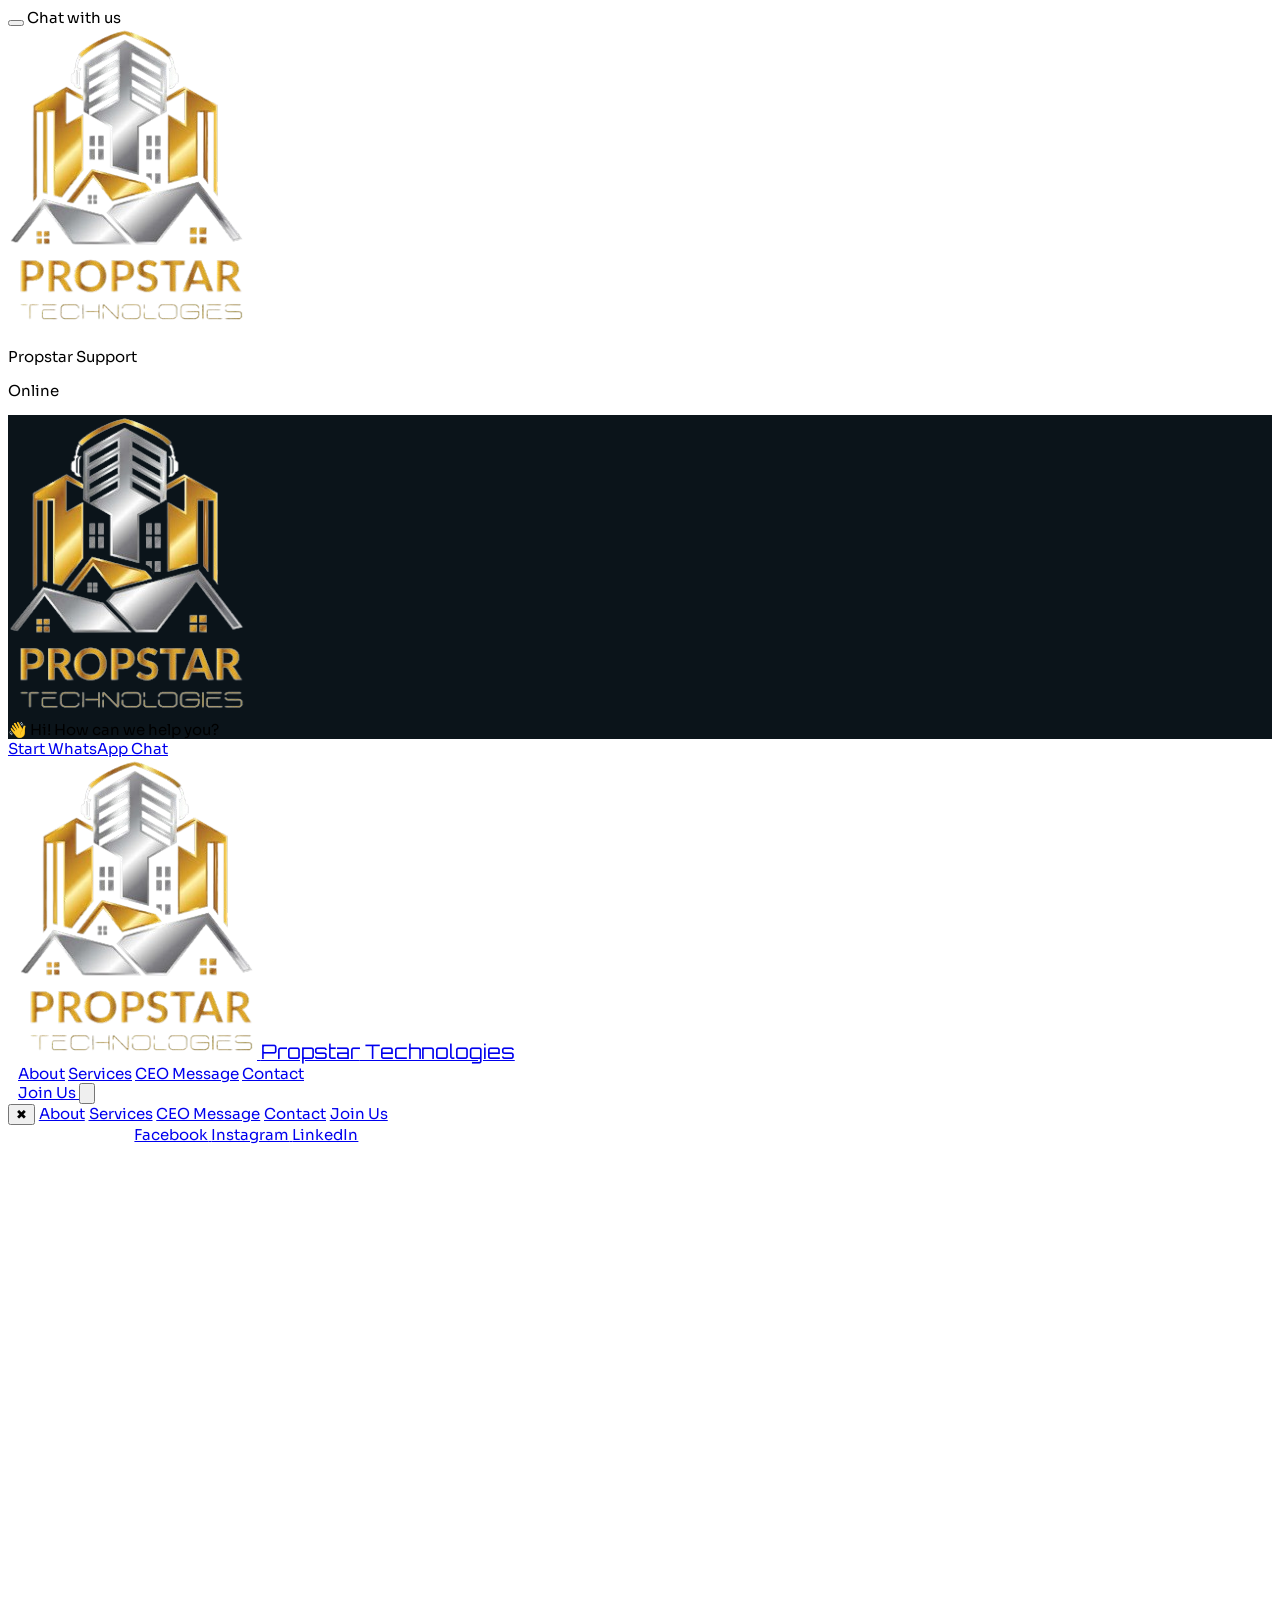
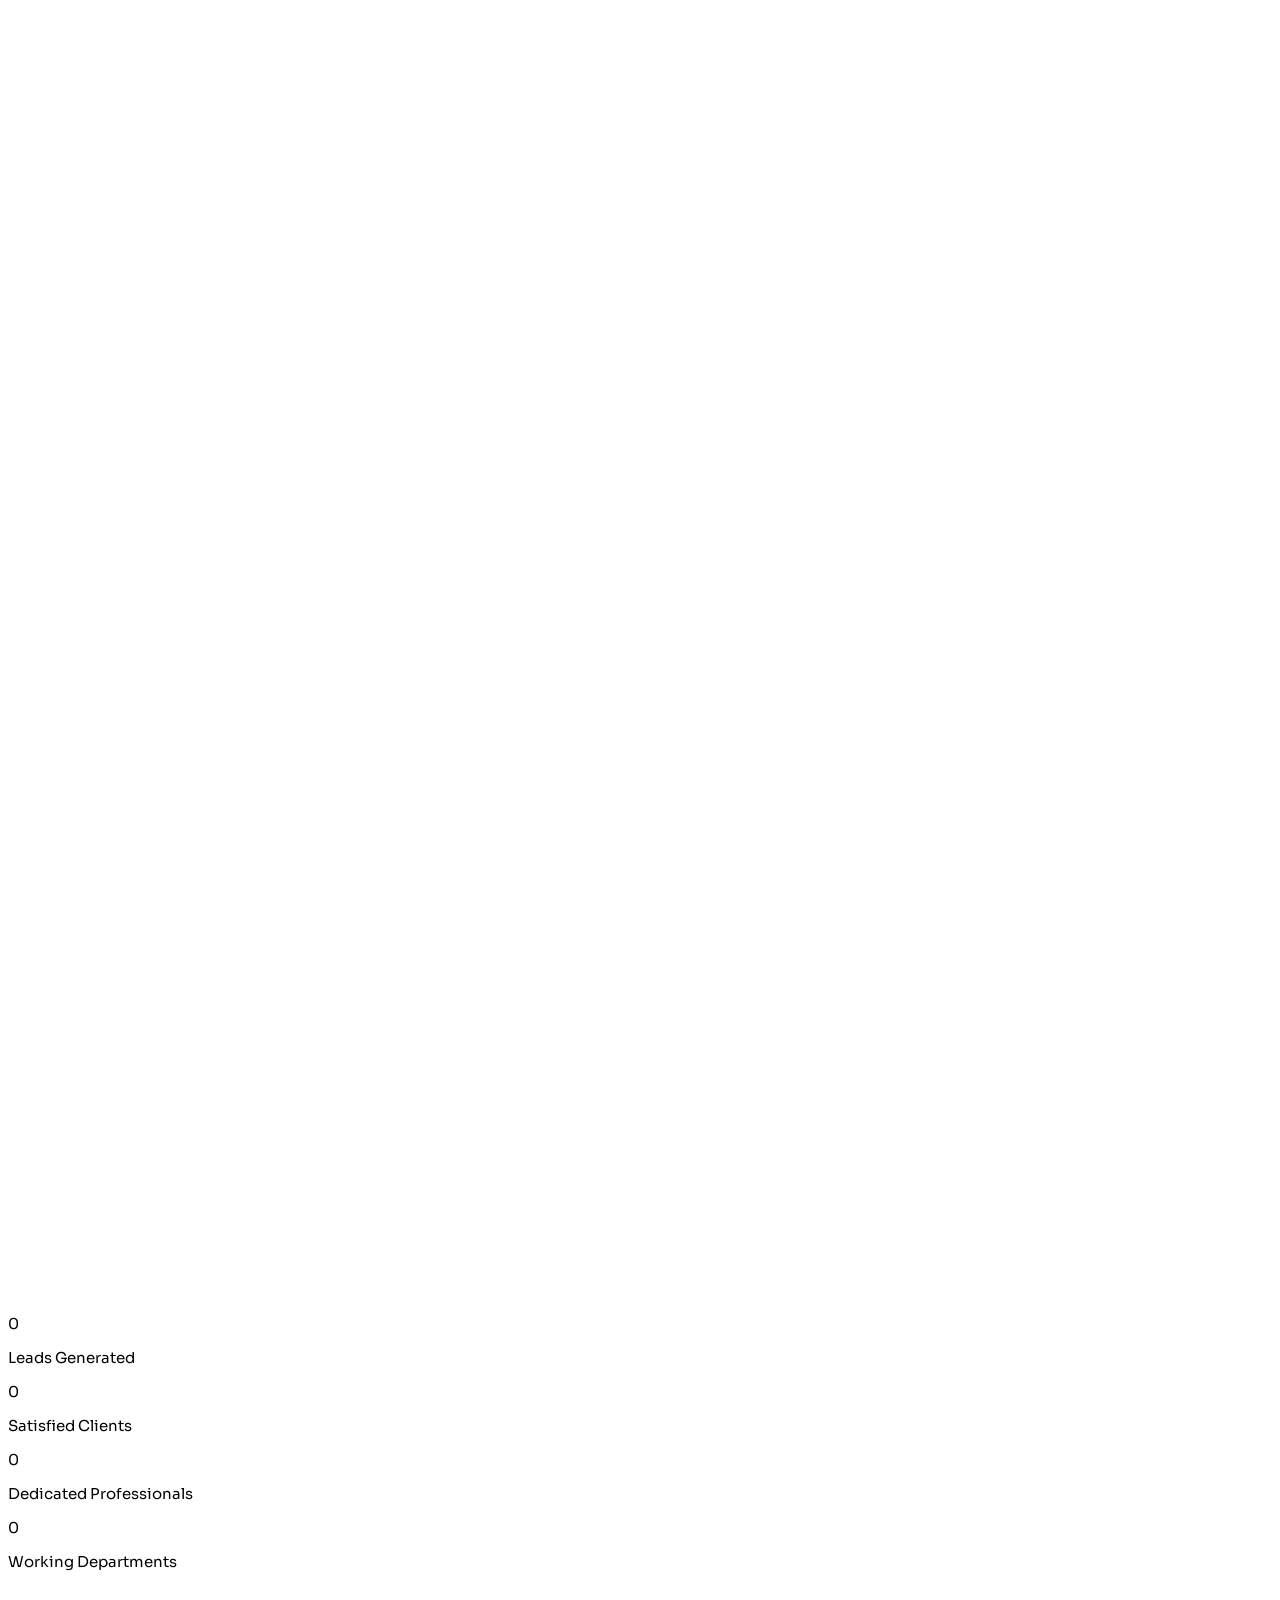
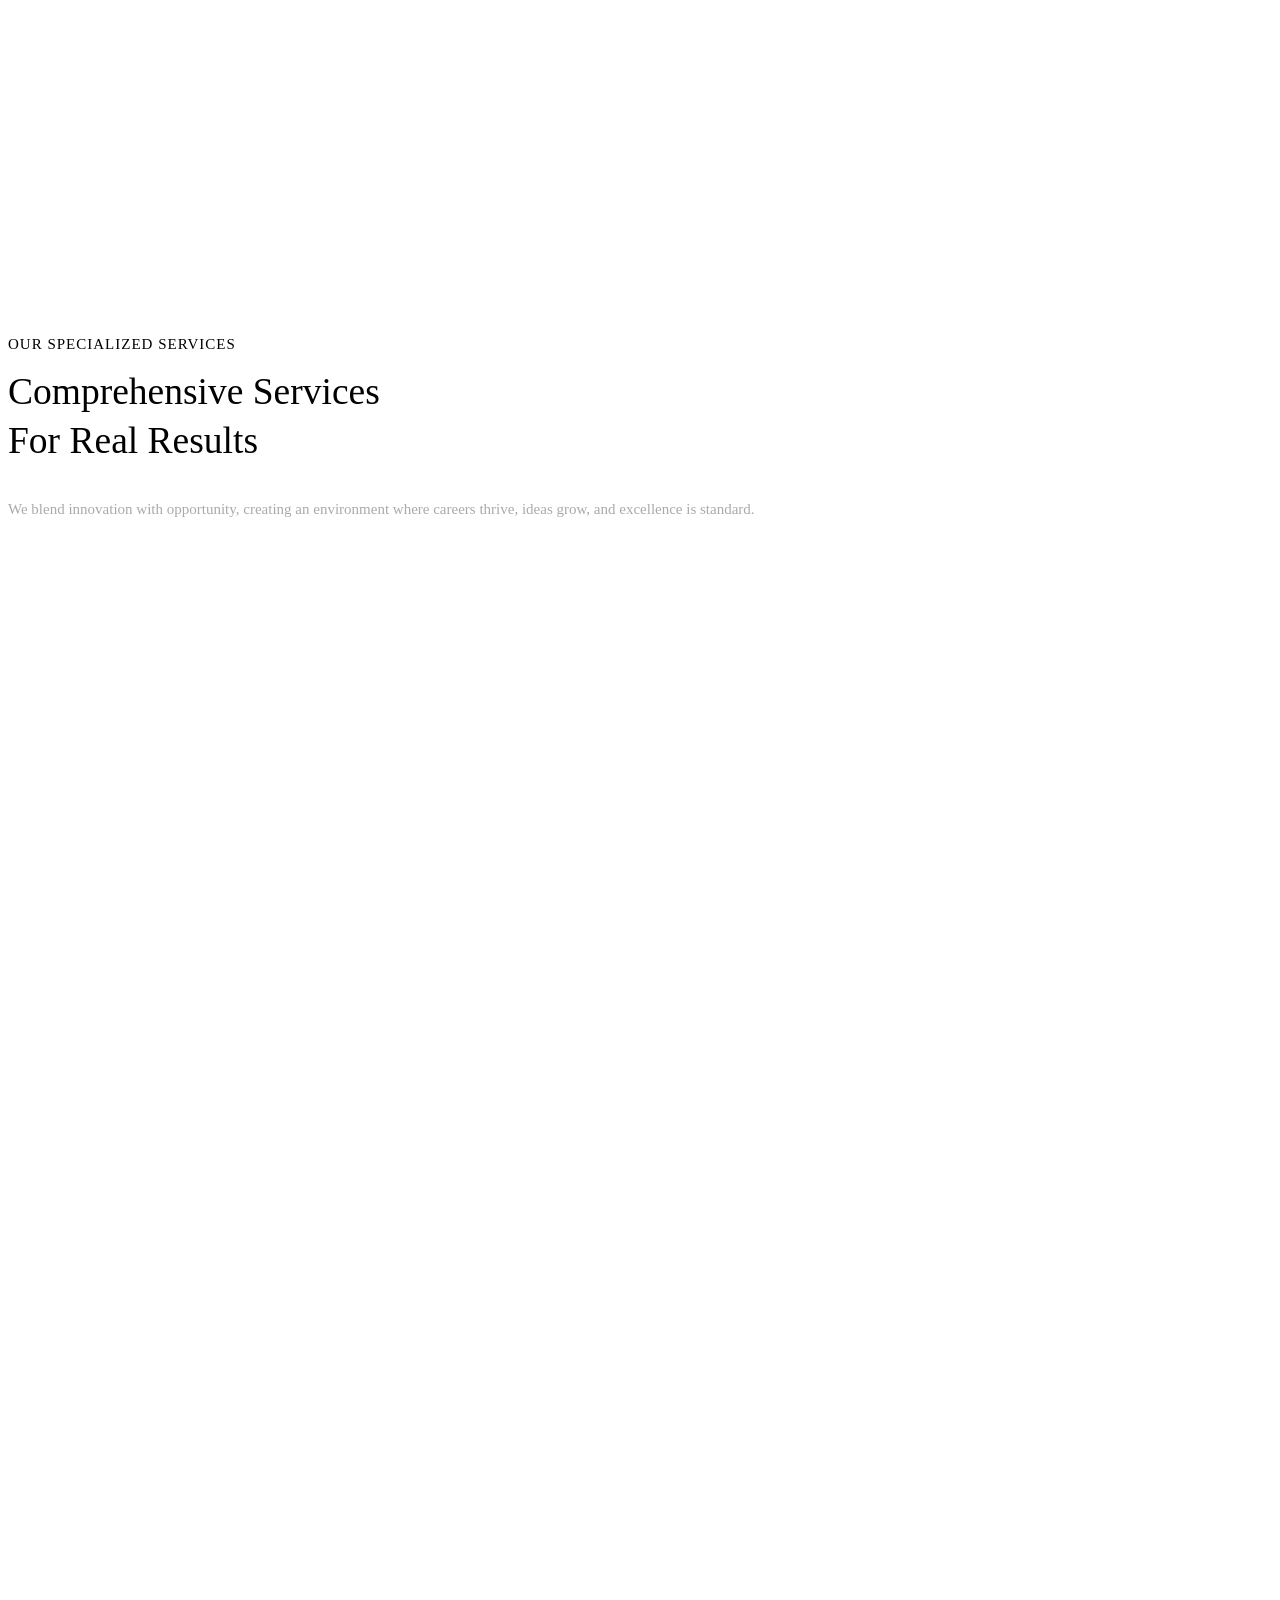
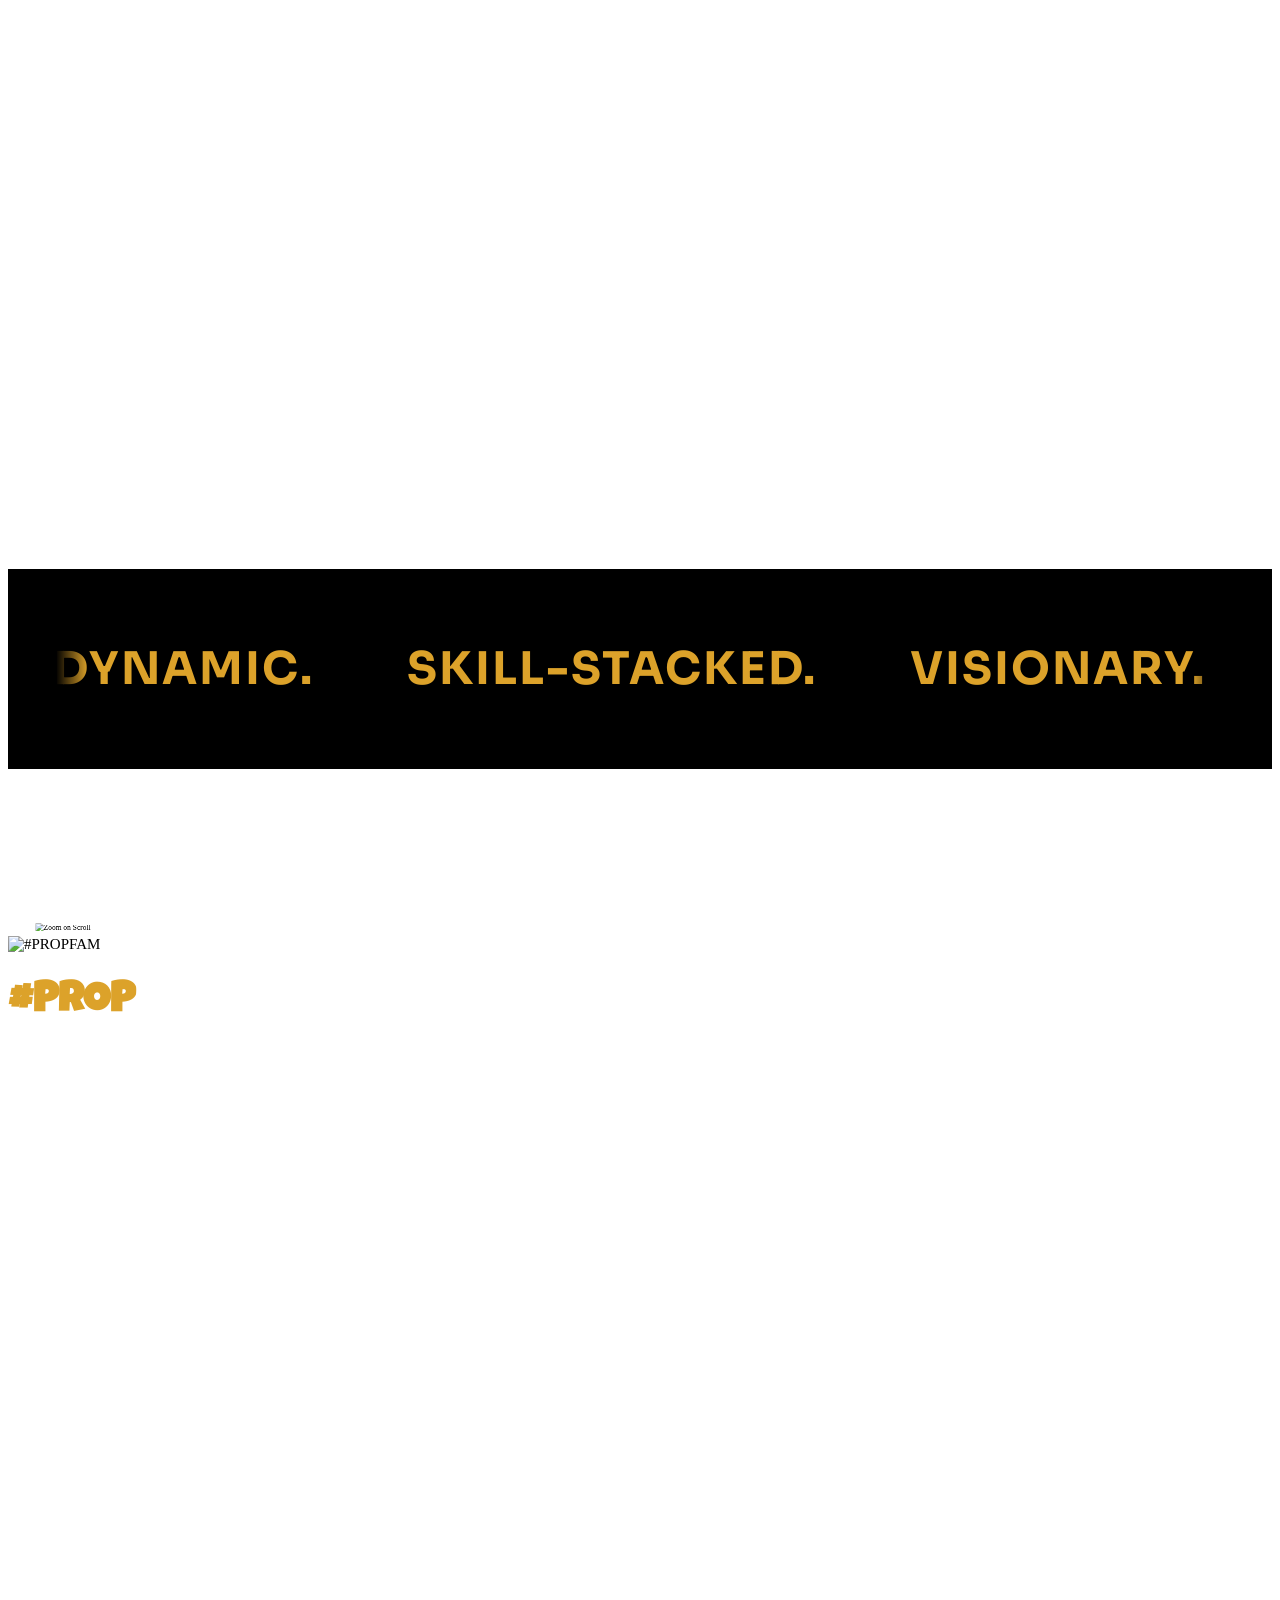
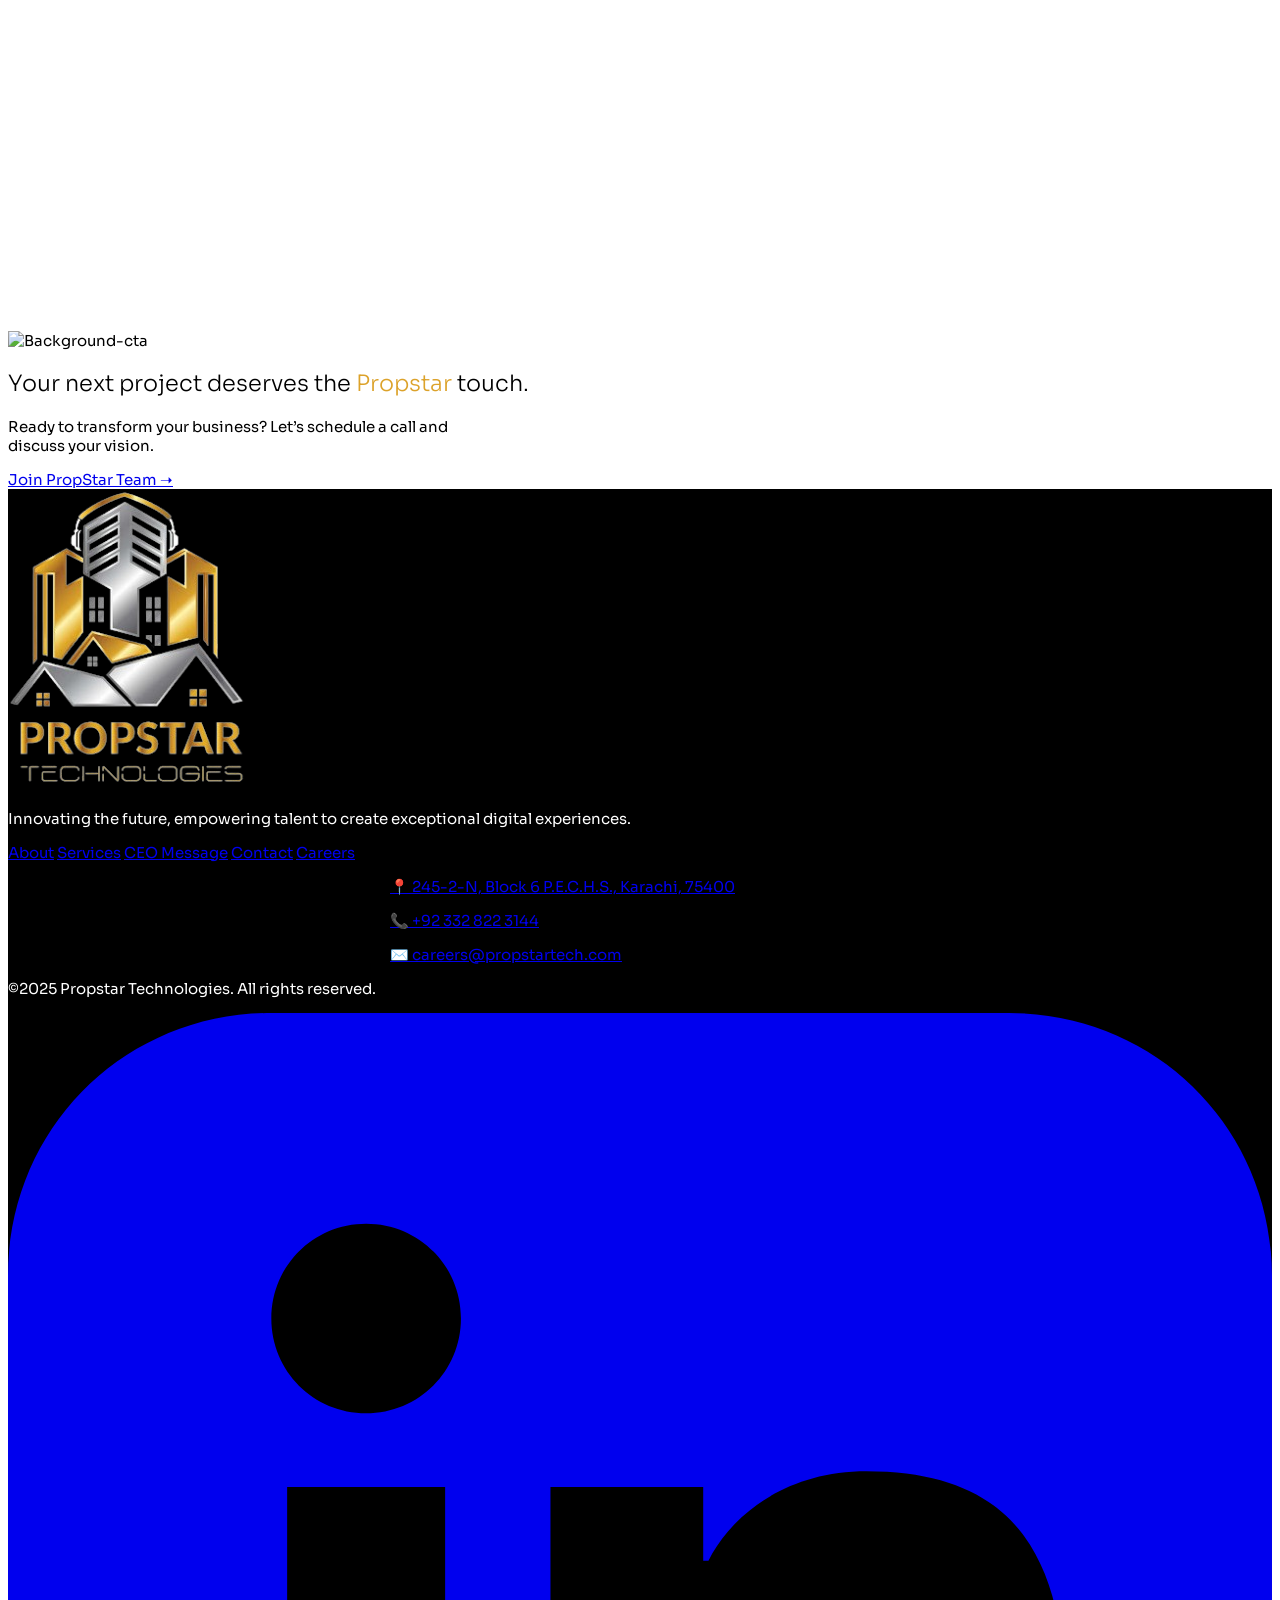
==== commit 0216cde9: "images added" ====
--- a/index.html
+++ b/index.html
@@ -20,6 +20,7 @@
   <meta name="twitter:description"
     content="Karachi-based BPO providing lead generation & customer support for U.S. real-estate clients." />
   <meta name="twitter:image" content="https://www.propstartech.com.pk/assets/og-home.jpg" />
+  <link rel="preload" as="image" href="assets/prop-family.png">
   <script type="application/ld+json">
 {
   "@context": "https://schema.org",
@@ -132,7 +133,7 @@
 
       <!-- Footer Button -->
       <div class="p-2 border-t border-gray-700 bg-[#202c33]">
-        <a href="https://wa.me/923368223144" target="_blank"
+        <a href="https://wa.me/923328223744" target="_blank"
           class="w-full flex items-center justify-center gap-2 bg-green-500 hover:bg-green-600 text-white py-2 rounded-md text-xs font-medium transition shadow-md basicfont">
           <i class="fa-brands fa-whatsapp text-sm"></i>
           Start WhatsApp Chat
@@ -268,7 +269,7 @@
     <!-- Desktop Video Section -->
     <div id="videoSectionDesktop" class="relative max-w-5xl rounded-xl mx-auto shadow-lg mb-12 hidden md:block">
       <video id="myVideoDesktop" class="w-full rounded-lg shadow-lg" playsinline muted preload="auto" loop autoplay>
-        <source src="https://res.cloudinary.com/djbjemfdb/video/upload/v1765981489/Website_New_Video_t58kaw.mp4"
+        <source src="assets/prop-video.mp4"
           type="video/mp4">
         Your browser does not support the video tag.
       </video>
@@ -290,7 +291,7 @@
     <div id="videoSectionMobile" class="relative w-full rounded-lg shadow-lg mb-8 block md:hidden">
       <video id="myVideoMobile" class="w-full rounded-lg shadow-md" playsinline muted preload="auto" loop autoplay>
         <source
-          src="https://res.cloudinary.com/djbjemfdb/video/upload/v1765981471/website_video_render_4_mobile_720P_whwpdw.mp4"
+          src="assets/prop-video.mp4"
           type="video/mp4">
         Your browser does not support the video tag.
       </video>
@@ -747,20 +748,21 @@
     </div>
   </section> -->
 
-  <div id="zoomSectionDesktop" class="hidden lg:flex relative items-center justify-center mt-40 mb-40 h-[120vh]">
+  <div id="zoomSectionDesktop"   loading="eager"
+  decoding="async" class="hidden lg:flex relative items-center justify-center mt-40 mb-40 h-[120vh]">
     <h1 id="zoomTextDesktop" class="absolute top-28 left-8 zoom-text z-20 text-white drop-shadow-md">
       <span style="color: #dca22a;">#PROP</span>FAM
     </h1>
 
     <img id="zoomImgDesktop"
-      src="https://res.cloudinary.com/djbjemfdb/image/upload/v1765981422/IMG_6077_edit_2_mmih6i.jpg"
+      src="assets/prop-family.png"
       alt="Zoom on Scroll" class="zoom-image rounded-2xl shadow-lg max-w-auto h-auto my-12 relative z-10">
   </div>
 
 
   <div id="zoomSectionMobile" class="lg:hidden relative flex flex-col items-center justify-center mt-24 mb-24">
     <div class="relative w-[100%]">
-      <img src="https://res.cloudinary.com/djbjemfdb/image/upload/v1765981422/IMG_6077_edit_2_mmih6i.jpg" alt="#PROPFAM"
+      <img src="assets/prop-family.png" alt="#PROPFAM"
         class="rounded-2xl shadow-lg w-full h-auto">
       <h1 class="absolute -top-4 left-4 zoom-text-mobile z-20 drop-shadow-md" style="color: white;">
         <span style="color: #dca22a;">#PROP</span>FAM
@@ -795,33 +797,33 @@
             <div id="hero12-column2" class="scroll-vertical-down">
 
               <!-- ORIGINAL IMAGES -->
-              <img src="https:/   /res.cloudinary.com/djbjemfdb/image/upload/v1765981420/IMG_1918-Recovered_dhfx6n.jpg"
+              <img src="assets/home-img-01.jpg"
                 alt="office">
 
-              <img src="https://res.cloudinary.com/djbjemfdb/image/upload/v1765981297/IMG_7676_ks3sby.jpg" alt="office">
-
-              <img src="https://res.cloudinary.com/djbjemfdb/image/upload/v1765981283/IMG_9715-Edit_et4obq.jpg" alt= "office">
-
-                <img src="https://res.cloudinary.com/djbjemfdb/image/upload/v1765981281/ned_website_photo_u7medj.jpg" alt="office">
-
-              <img src="https://res.cloudinary.com/djbjemfdb/image/upload/v1765981279/IMG_7828.00_10_59_37.Still012_liuekw.jpg" alt="office">
-
-              <img src="https://res.cloudinary.com/djbjemfdb/image/upload/v1765981281/IMG_E2182_cdml3r.jpg" alt="office">
+              <img src="assets/home-img-02.jpg" alt="office">
+
+              <img src="assets/home-img-03.jpg" alt= "office">
+
+                <img src="assets/home-img-04.png" alt="office">
+
+              <img src="assets/home-img-05.png" alt="office">
+
+              <img src="assets/home-img-06.jpg" alt="office">
 
 
               <!-- DUPLICATE IMAGES -->
-              <img src="https://res.cloudinary.com/djbjemfdb/image/upload/v1765981420/IMG_1918-Recovered_dhfx6n.jpg"
+              <img src="assets/home-img-01.jpg"
                 alt="office">
 
-              <img src="https://res.cloudinary.com/djbjemfdb/image/upload/v1765981297/IMG_7676_ks3sby.jpg" alt="office">
-
-              <img src="https://res.cloudinary.com/djbjemfdb/image/upload/v1765981283/IMG_9715-Edit_et4obq.jpg" alt= "office">
-
-                <img src="https://res.cloudinary.com/djbjemfdb/image/upload/v1765981281/ned_website_photo_u7medj.jpg" alt="office">
-
-              <img src="https://res.cloudinary.com/djbjemfdb/image/upload/v1765981279/IMG_7828.00_10_59_37.Still012_liuekw.jpg" alt="office">
-
-              <img src="https://res.cloudinary.com/djbjemfdb/image/upload/v1765981281/IMG_E2182_cdml3r.jpg" alt="office">
+              <img src="assets/home-img-02.jpg" alt="office">
+
+              <img src="assets/home-img-03.jpg" alt= "office">
+
+                <img src="assets/home-img-04.png" alt="office">
+
+              <img src="assets/home-img-05.png" alt="office">
+
+              <img src="assets/home-img-06.jpg" alt="office">
 
 
             </div>
@@ -830,30 +832,32 @@
             <div id="hero12-column3" class="scroll-vertical-up">
 
               <!-- ORIGINAL IMAGES -->
-              <img src="https://res.cloudinary.com/djbjemfdb/image/upload/v1765981281/ned_website_photo_u7medj.jpg" alt="office">
-
-              <img src="https://res.cloudinary.com/djbjemfdb/image/upload/v1765981279/IMG_7828.00_10_59_37.Still012_liuekw.jpg" alt="office">
-
-              <img src="https://res.cloudinary.com/djbjemfdb/image/upload/v1765981281/IMG_E2182_cdml3r.jpg" alt="office">
-
-               <img src="https://res.cloudinary.com/djbjemfdb/image/upload/v1765981420/IMG_1918-Recovered_dhfx6n.jpg"
+              <img src="assets/home-img-07.jpg" alt="office">
+
+              <img src="assets/home-img-08.jpg" alt="office">
+
+              <img src="assets/home-img-09.jpg" alt="office">
+
+               <img src="assets/home-img-10.jpg"
                 alt="office">
 
-              <img src="https://res.cloudinary.com/djbjemfdb/image/upload/v1765981297/IMG_7676_ks3sby.jpg" alt="office">
-
-              <img src="https://res.cloudinary.com/djbjemfdb/image/upload/v1765981283/IMG_9715-Edit_et4obq.jpg" alt= "office">
+              <img src="assets/home-img-11.jpg" alt="office">
+
+              <img src="assets/home-img-12.jpg" alt= "office">
 
               <!-- DUPLICATE IMAGES -->
-              <img src="https://res.cloudinary.com/djbjemfdb/image/upload/v1765981281/ned_website_photo_u7medj.jpg" alt="office">
-
-              <img src="https://res.cloudinary.com/djbjemfdb/image/upload/v1765981279/IMG_7828.00_10_59_37.Still012_liuekw.jpg" alt="office">
-
-              <img src="https://res.cloudinary.com/djbjemfdb/image/upload/v1765981281/IMG_E2182_cdml3r.jpg" alt="office">
-
- <img src="https://res.cloudinary.com/djbjemfdb/image/upload/v1765981420/IMG_1918-Recovered_dhfx6n.jpg"
+              <img src="assets/home-img-07.jpg" alt="office">
+
+              <img src="assets/home-img-08.jpg" alt="office">
+
+              <img src="assets/home-img-09.jpg" alt="office">
+
+               <img src="assets/home-img-10.jpg"
                 alt="office">
 
-              <img src="https://res.cloudinary.com/djbjemfdb/image/upload/v1765981297/IMG_7676_ks3sby.jpg" alt="office">
+              <img src="assets/home-img-11.jpg" alt="office">
+
+              <img src="assets/home-img-12.jpg" alt= "office">
 
               <img src="https://res.cloudinary.com/djbjemfdb/image/upload/v1765981283/IMG_9715-Edit_et4obq.jpg" alt= "office">
               
@@ -876,7 +880,7 @@
       <div class="relative rounded-md border-2 border-yellow-600 overflow-hidden shadow-xl">
         <!-- Background Image -->
         <div class="absolute inset-0">
-          <img src="https://res.cloudinary.com/djbjemfdb/image/upload/v1766002880/blob-scene-haikei_exyjgx.svg"
+          <img src="assets/call-to-action.png"
             alt="Background-cta" class="w-full h-full object-cover">
           <div class="absolute inset-0 bg-black/60"></div>
         </div>
--- a/css/home.css
+++ b/css/home.css
@@ -750,3 +750,13 @@
   line-height: 1;
 }
 
+#zoomImgDesktop {
+  transform: scale(0.5);
+  will-change: transform;
+}
+
+#zoomTextDesktop {
+  opacity: 0;
+  transform: scale(1);
+  transition: opacity 0.3s ease;
+}
